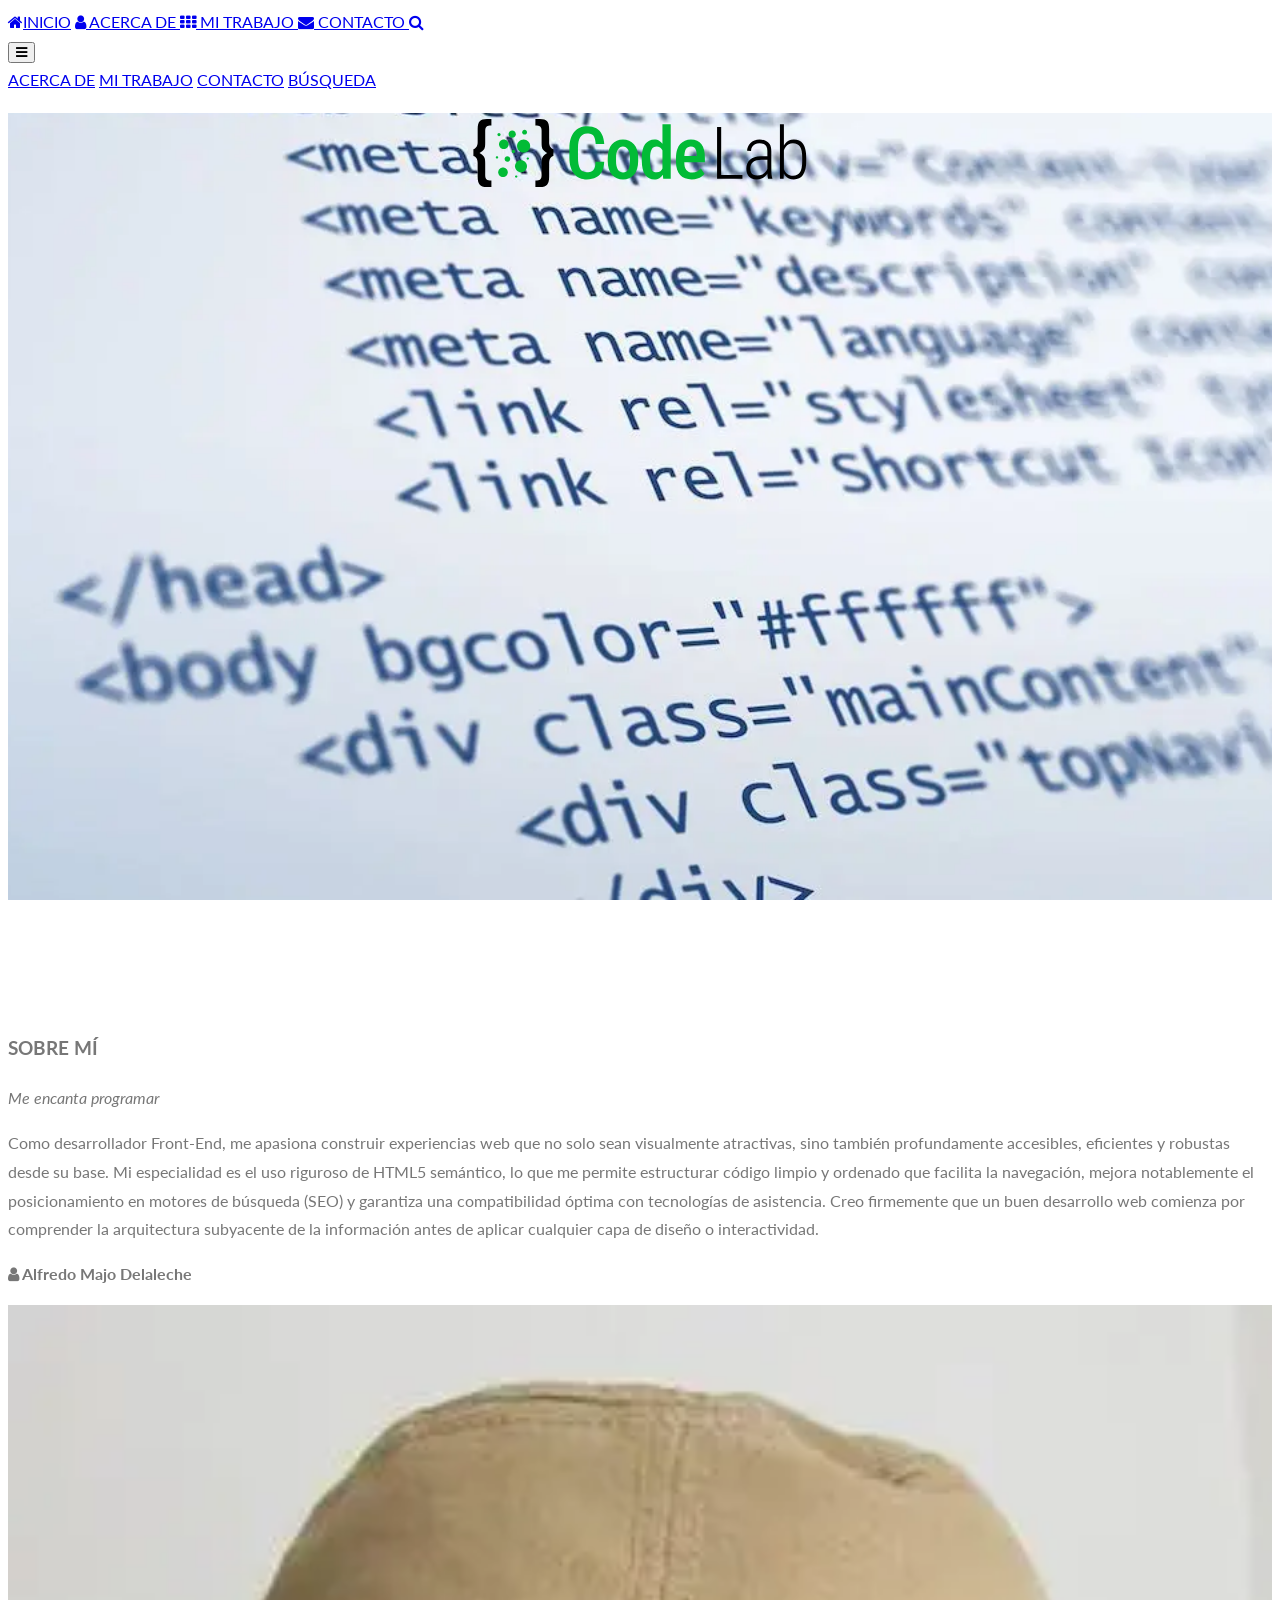
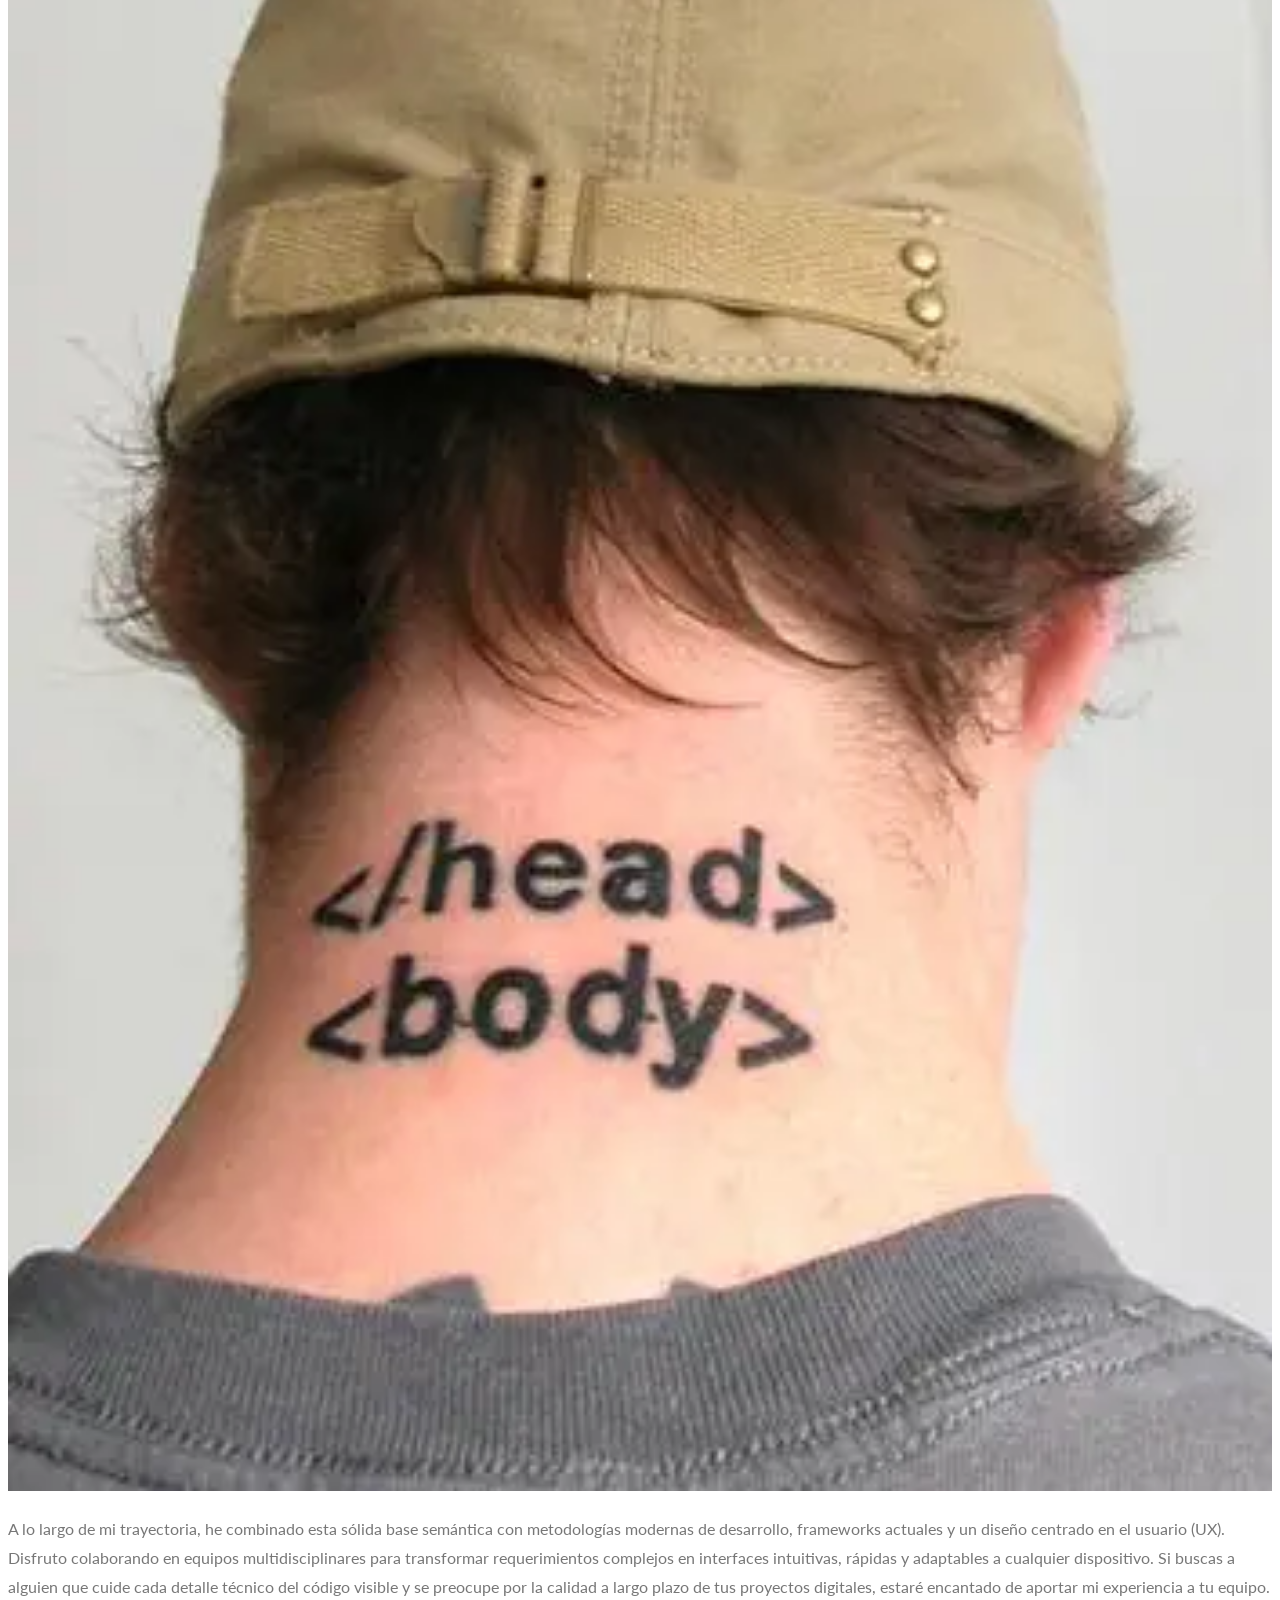
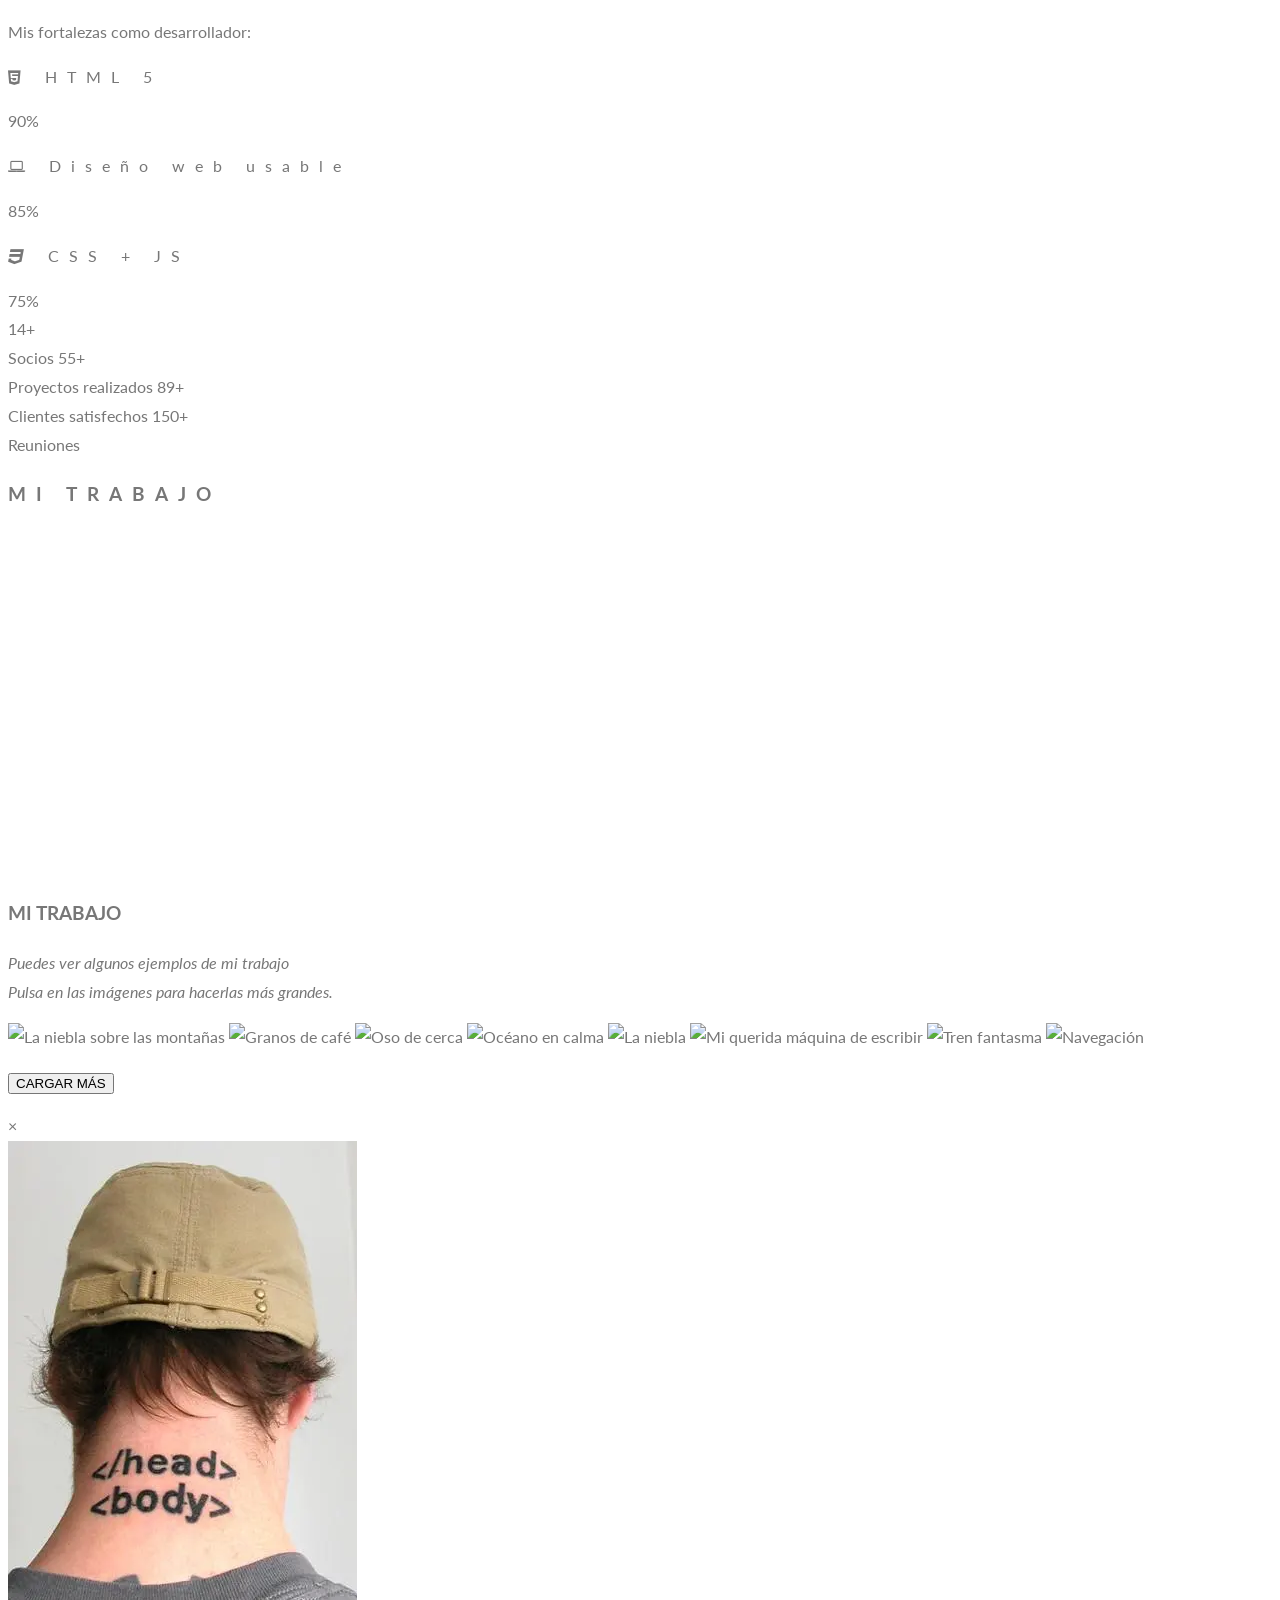
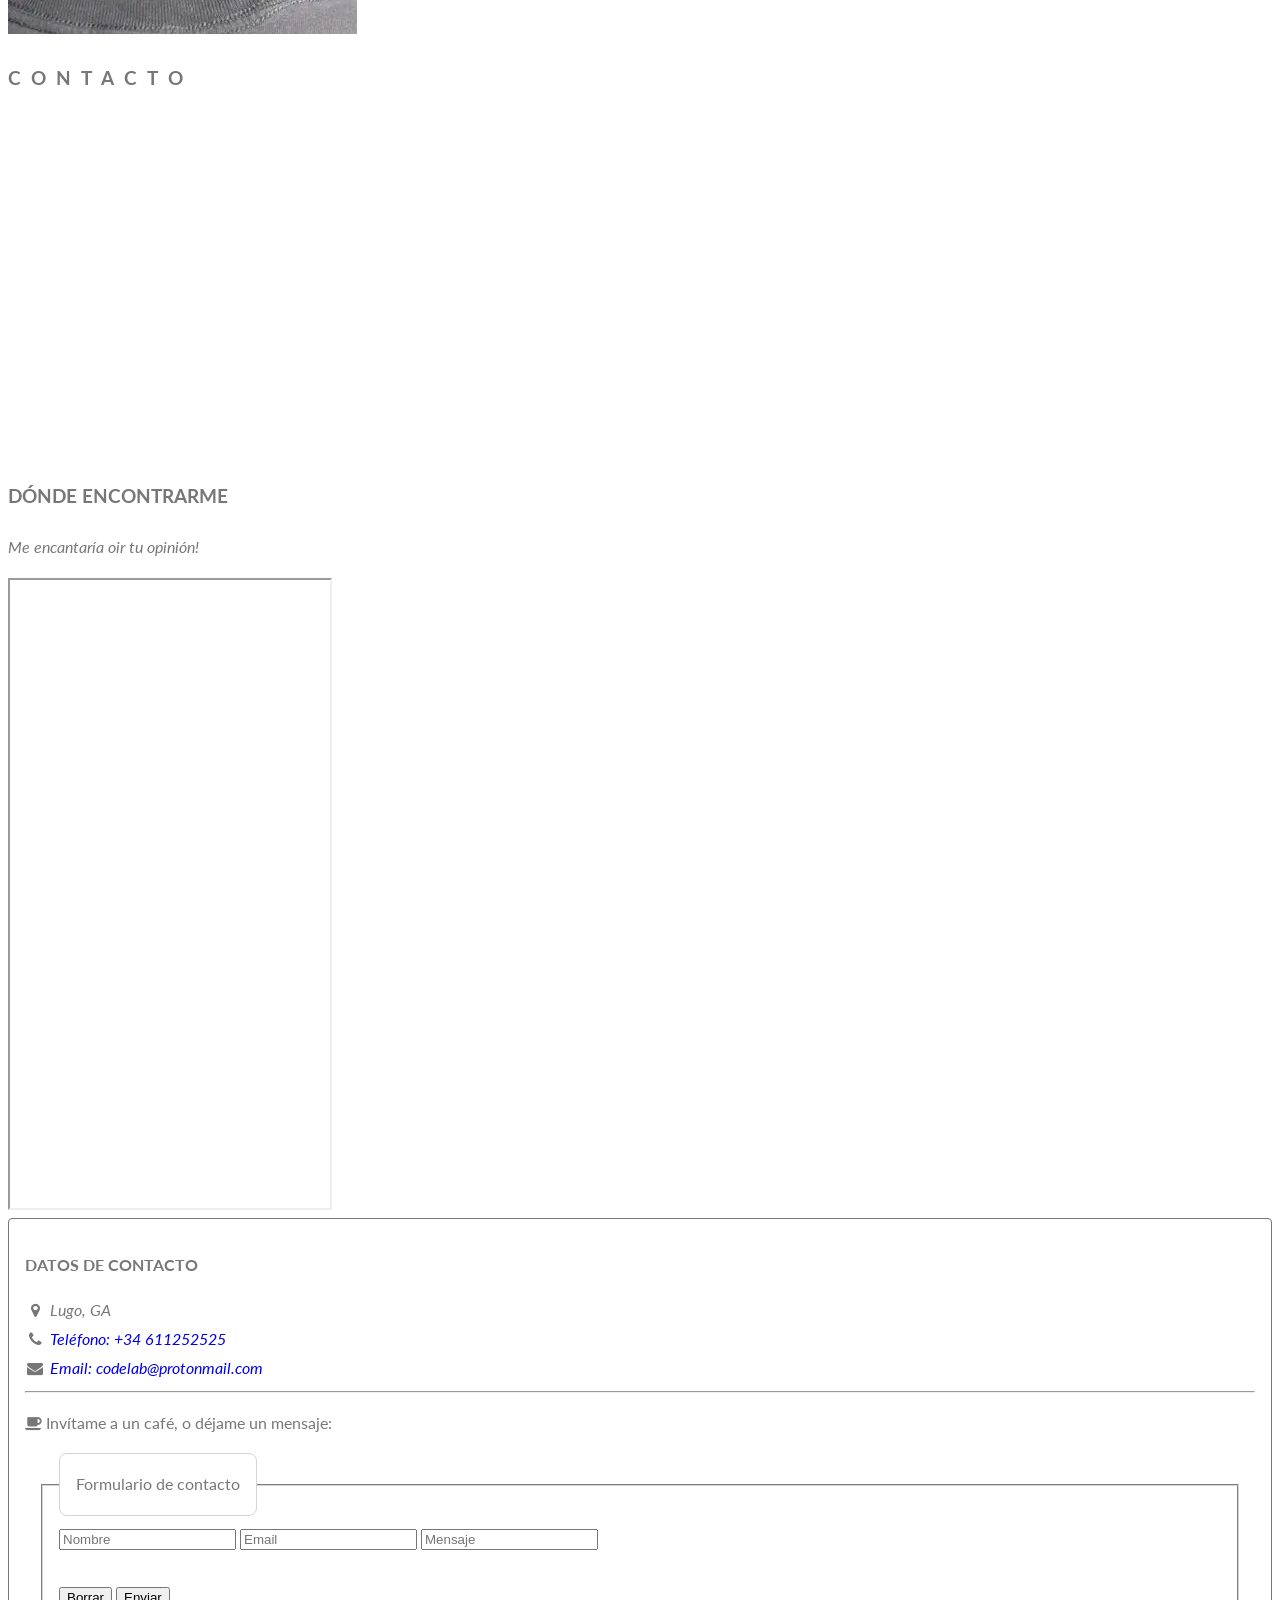
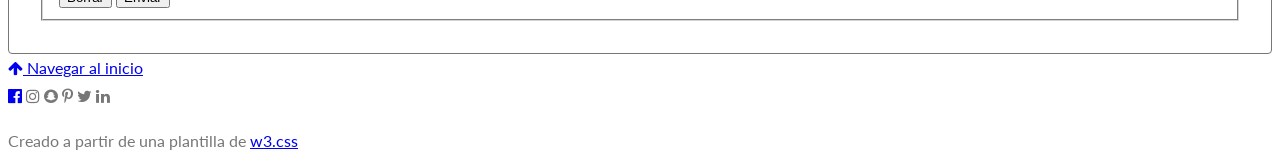
==== index.html @ 1be6e27e "Init HTML code to clean" ====
<!DOCTYPE html>
<html lang="es-ES">

<head>
    <meta name="viewport" content="width=device-width, initial-scale=1">
    <meta name="description" content="Sample blog template">
    <meta name="robots" content="NoIndex, NoFollow">
    <link rel="stylesheet" href="./assets/css/main.css">
    <link rel="stylesheet" href="https://www.w3schools.com/w3css/6/w3.css">
    <link rel="stylesheet" href="https://fonts.googleapis.com/css?family=Lato">
    <link rel="stylesheet" href="https://cdnjs.cloudflare.com/ajax/libs/font-awesome/4.7.0/css/font-awesome.min.css">
    <title>CodeLab Blog</title>
</head>

<body>
    <header class="w3-top">
        <h1 class="display-none">CodeLab</h1>
        <nav class="w3-flex w3-white w3-opacity" id="myNavbar">
            <h2 class="display-none">Menú</h2>
            <ul>
                <li><a href="#home" class="w3-button"><i class="fa fa-home"></i>INICIO</a></li>

                <li><a href="#about" class="w3-button w3-hide-small">
                        <i class="fa fa-user"></i> ACERCA DE
                    </a></li>

                <li><a href="#portfolio" class="w3-button w3-hide-small">
                        <i class="fa fa-th"></i> MI TRABAJO
                    </a></li>

                <li><a href="#contact" class="w3-button w3-hide-small">
                        <i class="fa fa-envelope"></i> CONTACTO
                    </a></li>

                <li><a href="#" class="w3-button w3-hide-small w3-hover-red leftalign-menuitems">
                        <i class="fa fa-search"></i>
                    </a></li>
            </ul>

            <button class="w3-button w3-hide-medium w3-hide-large leftalign-menuitems" onclick="toggleFunction()"
                title="Abrir el menú de navegación">
                <i class="fa fa-bars"></i>
            </button>

        </nav>

        <!-- Navigation on small screens -->
        <div id="navDemo" class="w3-bar-block w3-white w3-hide w3-hide-large w3-hide-medium">
            <nav class="w3-flex w3-white w3-opacity">
                <h2 class="display-none">Menú móvil</h2>
                <ul>
                    <li><a href="#about" class="w3-bar-item w3-button" onclick="toggleFunction()">ACERCA DE</a>

                    <li><a href="#portfolio" class="w3-bar-item w3-button" onclick="toggleFunction()">MI TRABAJO</a>
                    </li>

                    <li><a href="#contact" class="w3-bar-item w3-button" onclick="toggleFunction()">CONTACTO</a></li>

                    <li> <a href="#" class="w3-bar-item w3-button">BÚSQUEDA</a></li>
                </ul>
            </nav>
        </div>
    </header>
    <main>
        <section>
            <h2 class="display-none">Contenido del blog de CodeLab</h2>
            <!-- First Parallax Image -->
            <article class="bgimg-1 w3-display-container w3-opacity-min" id="home">

                <h3 class="w3-display-middle">
                    <span class="w3-center w3-padding-large w3-gray w3-xlarge w3-wide w3-animate-opacity">
                        <svg width="auto" height="80" viewBox="0 0 833 200" fill="none"
                            xmlns="http://www.w3.org/2000/svg">
                            <path
                                d="M128 54C131.314 54 134 51.3137 134 48C134 44.6863 131.314 42 128 42C124.686 42 122 44.6863 122 48C122 51.3137 124.686 54 128 54Z"
                                fill="#02BB36" />
                            <path
                                d="M64 58C66.2091 58 68 56.2091 68 54C68 51.7909 66.2091 50 64 50C61.7909 50 60 51.7909 60 54C60 56.2091 61.7909 58 64 58Z"
                                fill="#02BB36" />
                            <path
                                d="M88 78C88 84.6274 82.6274 90 76 90C69.3726 90 64 84.6274 64 78C64 71.3726 69.3726 66 76 66C82.6274 66 88 71.3726 88 78Z"
                                fill="#02BB36" />
                            <path
                                d="M86 148C86 154.627 80.6274 160 74 160C67.3726 160 62 154.627 62 148C62 141.373 67.3726 136 74 136C80.6274 136 86 141.373 86 148Z"
                                fill="#02BB36" />
                            <path
                                d="M62 111C62 112.657 60.6569 114 59 114C57.3431 114 56 112.657 56 111C56 109.343 57.3431 108 59 108C60.6569 108 62 109.343 62 111Z"
                                fill="#02BB36" />
                            <path
                                d="M136 117C137.657 117 139 115.657 139 114C139 112.343 137.657 111 136 111C134.343 111 133 112.343 133 114C133 115.657 134.343 117 136 117Z"
                                fill="#02BB36" />
                            <path
                                d="M110 159C110 160.657 108.657 162 107 162C105.343 162 104 160.657 104 159C104 157.343 105.343 156 107 156C108.657 156 110 157.343 110 159Z"
                                fill="#02BB36" />
                            <path
                                d="M100 100C102.209 100 104 98.2091 104 96C104 93.7909 102.209 92 100 92C97.7909 92 96 93.7909 96 96C96 98.2091 97.7909 100 100 100Z"
                                fill="#02BB36" />
                            <path
                                d="M92 115C92 118.866 88.866 122 85 122C81.134 122 78 118.866 78 115C78 111.134 81.134 108 85 108C88.866 108 92 111.134 92 115Z"
                                fill="#02BB36" />
                            <path
                                d="M142 82.5C142 91.6127 134.613 99 125.5 99C116.387 99 109 91.6127 109 82.5C109 73.3873 116.387 66 125.5 66C134.613 66 142 73.3873 142 82.5Z"
                                fill="#02BB36" />
                            <path
                                d="M97 62C101.971 62 106 57.9706 106 53C106 48.0294 101.971 44 97 44C92.0294 44 88 48.0294 88 53C88 57.9706 92.0294 62 97 62Z"
                                fill="#02BB36" />
                            <path
                                d="M134 133C134 141.284 127.284 148 119 148C110.716 148 104 141.284 104 133C104 124.716 110.716 118 119 118C127.284 118 134 124.716 134 133Z"
                                fill="#02BB36" />
                            <path
                                d="M33.26 185C29.6067 185.082 25.9612 184.627 22.44 183.65C19.9313 182.942 17.6655 181.558 15.89 179.65C14.0111 177.483 12.6774 174.897 12 172.11C11.0126 168.039 10.5555 163.858 10.64 159.67V126.67C10.64 120.53 9.69 116.06 7.74 113.02C5.89765 110.294 3.15938 108.299 0 107.38L0 90.71C5.33 88.92 10.67 84.36 10.67 73.3V40.3C10.67 30.92 12.4 24.3 15.8 20.51C19.2 16.72 25.19 15 33.78 15H45V31.46H44.62C42.4039 31.4347 40.1887 31.5617 37.99 31.84C36.0015 32.0578 34.1292 32.8857 32.63 34.21C31.2254 35.6175 30.3044 37.435 30 39.4C29.6347 41.5501 29.4707 43.7295 29.51 45.91V75.05C29.5391 77.9616 29.3687 80.8717 29 83.76C28.7618 85.6165 28.246 87.4267 27.47 89.13C26.7514 90.637 25.7538 91.9943 24.53 93.13C22.8156 94.7027 20.9983 96.1592 19.09 97.49L15.36 100.13L19.17 102.65C21.0388 103.841 22.7665 105.24 24.32 106.82C25.5675 108.13 26.6002 109.628 27.38 111.26C28.2002 113.027 28.7465 114.909 29 116.84C29.3528 119.545 29.5198 122.272 29.5 125V154.14C29.4649 156.264 29.629 158.387 29.99 160.48C30.2812 162.392 31.146 164.17 32.47 165.58C33.8835 166.929 35.6783 167.808 37.61 168.1C39.8707 168.468 42.1599 168.632 44.45 168.59H45V185H33.26Z"
                                fill="black" />
                            <path
                                d="M166.74 185C170.393 185.082 174.039 184.627 177.56 183.65C180.069 182.942 182.335 181.558 184.11 179.65C185.975 177.485 187.298 174.908 187.97 172.13C188.957 168.059 189.415 163.878 189.33 159.69V126.69C189.33 120.55 190.28 116.08 192.23 113.04C194.075 110.297 196.825 108.29 200 107.37V90.71C194.67 88.92 189.33 84.36 189.33 73.3V40.3C189.33 30.92 187.6 24.3 184.2 20.51C180.8 16.72 174.81 14.97 166.2 14.97H155V31.46H155.38C157.596 31.4347 159.811 31.5617 162.01 31.84C163.998 32.0578 165.871 32.8857 167.37 34.21C168.775 35.6175 169.696 37.435 170 39.4C170.365 41.5501 170.529 43.7295 170.49 45.91V75.05C170.451 77.9609 170.611 80.871 170.97 83.76C171.208 85.6165 171.724 87.4267 172.5 89.13C173.219 90.637 174.216 91.9943 175.44 93.13C177.154 94.7027 178.972 96.1592 180.88 97.49L184.61 100.13L180.8 102.65C178.931 103.841 177.204 105.24 175.65 106.82C174.403 108.13 173.37 109.628 172.59 111.26C171.766 113.039 171.22 114.935 170.97 116.88C170.626 119.569 170.466 122.279 170.49 124.99V154.13C170.525 156.254 170.361 158.377 170 160.47C169.761 162.408 168.881 164.21 167.5 165.59C166.12 166.971 164.318 167.851 162.38 168.09C160.119 168.458 157.83 168.622 155.54 168.58H155V185H166.74Z"
                                fill="black" />
                            <path fill-rule="evenodd" clip-rule="evenodd"
                                d="M473.596 154.15C471.221 157.844 468.325 160.745 464.909 162.851C461.417 164.982 457.304 166.047 452.57 166.047C447.657 166.047 443.248 165.071 439.342 163.118C435.495 161.165 432.181 158.265 429.4 154.418C426.677 150.571 424.606 145.807 423.185 140.125C421.765 134.384 421.055 127.726 421.055 120.151V112.605C421.055 104.734 421.765 97.9279 423.185 92.1872C424.606 86.3873 426.677 81.5639 429.4 77.7171C432.181 73.8702 435.525 71.0294 439.431 69.1948C443.337 67.3601 447.746 66.4428 452.658 66.4428C457.452 66.4428 461.595 67.5376 465.087 69.7274C467.963 71.4827 470.479 73.8607 472.632 76.8614V27.9149H493.317V164.272L474.585 164.36L473.596 154.15ZM472.632 93.6496C472.073 92.5178 471.451 91.4681 470.768 90.5005C469.348 88.4883 467.602 86.92 465.531 85.7955C463.518 84.6118 461.151 84.02 458.429 84.02C455.41 84.02 452.836 84.6118 450.705 85.7955C448.575 86.92 446.858 88.6658 445.556 91.0331C444.254 93.3413 443.278 96.3004 442.627 99.9105C442.035 103.461 441.739 107.693 441.739 112.605V120.151C441.739 125.063 442.035 129.295 442.627 132.846C443.219 136.397 444.166 139.326 445.468 141.634C446.77 143.883 448.486 145.57 450.617 146.694C452.747 147.76 455.322 148.292 458.34 148.292C462.128 148.292 465.205 147.345 467.572 145.452C469.685 143.802 471.372 141.659 472.632 139.023V93.6496Z"
                                fill="#02BB36" />
                            <path fill-rule="evenodd" clip-rule="evenodd"
                                d="M529.231 163.295C534.084 165.13 539.618 166.047 545.832 166.047C551.336 166.047 556.13 165.337 560.213 163.917C564.356 162.496 567.877 160.691 570.777 158.501C573.677 156.252 575.985 153.974 577.702 151.666L568.558 138.971C566.013 141.871 562.995 144.238 559.503 146.073C556.07 147.848 551.957 148.736 547.164 148.736C543.908 148.736 541.038 148.263 538.552 147.316C536.126 146.31 534.055 144.771 532.338 142.7C530.622 140.569 529.32 137.847 528.432 134.532C527.629 131.321 527.215 127.415 527.191 122.814H578.767V112.428C578.767 104.971 578.057 98.3718 576.636 92.6311C575.275 86.8904 573.145 82.067 570.245 78.1609C567.404 74.2549 563.764 71.3253 559.326 69.3723C554.887 67.4193 549.649 66.4428 543.613 66.4428C538.286 66.4428 533.344 67.3601 528.787 69.1948C524.289 71.0294 520.383 73.8406 517.069 77.6283C513.755 81.416 511.151 86.2689 509.257 92.1872C507.422 98.0463 506.505 105.03 506.505 113.138V122.37C506.505 129.531 507.393 135.834 509.168 141.279C510.944 146.665 513.518 151.222 516.892 154.95C520.265 158.62 524.378 161.401 529.231 163.295ZM527.346 107.19C527.514 104.22 527.817 101.586 528.255 99.2891C528.965 95.5014 529.971 92.4831 531.273 90.2342C532.634 87.9852 534.35 86.3577 536.422 85.3516C538.493 84.3455 540.861 83.8425 543.524 83.8425C547.193 83.8425 550.063 84.7006 552.135 86.4169C554.265 88.074 555.804 90.5005 556.751 93.6964C557.698 96.833 558.231 100.591 558.349 104.971V107.19H527.346Z"
                                fill="#02BB36" />
                            <path fill-rule="evenodd" clip-rule="evenodd"
                                d="M335.871 120.151V112.428C335.871 104.971 336.788 98.3718 338.623 92.6311C340.458 86.8904 343.062 82.0966 346.435 78.2497C349.868 74.3436 353.892 71.4141 358.508 69.4611C363.124 67.4489 368.214 66.4428 373.777 66.4428C379.459 66.4428 384.608 67.4489 389.224 69.4611C393.899 71.4141 397.924 74.3436 401.297 78.2497C404.73 82.0966 407.363 86.8904 409.198 92.6311C411.033 98.3718 411.95 104.971 411.95 112.428V120.151C411.95 127.608 411.033 134.207 409.198 139.948C407.363 145.688 404.73 150.512 401.297 154.418C397.924 158.265 393.929 161.165 389.313 163.118C384.697 165.071 379.577 166.047 373.955 166.047C368.392 166.047 363.272 165.071 358.597 163.118C353.981 161.165 349.956 158.265 346.524 154.418C343.091 150.512 340.458 145.688 338.623 139.948C336.788 134.207 335.871 127.608 335.871 120.151ZM356.555 112.428V120.151C356.555 124.945 356.969 129.147 357.798 132.757C358.627 136.308 359.81 139.267 361.349 141.634C362.888 144.002 364.722 145.777 366.853 146.961C368.984 148.144 371.351 148.736 373.955 148.736C376.855 148.736 379.37 148.144 381.501 146.961C383.69 145.777 385.496 144.002 386.916 141.634C388.395 139.267 389.49 136.308 390.201 132.757C390.911 129.147 391.266 124.945 391.266 120.151V112.428C391.266 107.693 390.852 103.55 390.023 99.9993C389.194 96.3892 388.011 93.4005 386.472 91.0331C384.933 88.6067 383.069 86.8016 380.879 85.6179C378.749 84.4343 376.381 83.8425 373.777 83.8425C371.232 83.8425 368.895 84.4343 366.764 85.6179C364.693 86.8016 362.888 88.6067 361.349 91.0331C359.81 93.4005 358.627 96.3892 357.798 99.9993C356.969 103.55 356.555 107.693 356.555 112.428Z"
                                fill="#02BB36" />
                            <path
                                d="M327.033 122.104H305.549C305.194 128.614 304.277 133.763 302.797 137.551C301.318 141.338 299.039 144.031 295.962 145.629C292.943 147.227 288.889 148.026 283.8 148.026C279.538 148.026 275.988 147.227 273.147 145.629C270.306 143.972 268.027 141.575 266.311 138.438C264.595 135.243 263.352 131.366 262.583 126.809C261.813 122.252 261.429 117.014 261.429 111.096V88.0148C261.429 81.8598 261.872 76.5038 262.76 71.9468C263.707 67.3305 265.098 63.5132 266.933 60.4949C268.826 57.4174 271.223 55.1093 274.123 53.5705C277.082 52.0318 280.604 51.2624 284.687 51.2624C289.6 51.2624 293.506 52.1206 296.406 53.8369C299.365 55.5532 301.554 58.3643 302.975 62.2704C304.454 66.1173 305.342 71.2662 305.638 77.7171H327.121C326.589 68.1887 324.665 60.1102 321.351 53.4818C318.037 46.8533 313.332 41.8228 307.236 38.3902C301.14 34.9576 293.624 33.2413 284.687 33.2413C277.704 33.2413 271.43 34.4841 265.867 36.9698C260.363 39.3963 255.688 42.9769 251.841 47.7115C247.994 52.4461 245.035 58.2164 242.964 65.0224C240.951 71.8284 239.945 79.5517 239.945 88.1924V111.096C239.945 119.737 240.922 127.46 242.875 134.266C244.887 141.072 247.787 146.842 251.575 151.577C255.362 156.252 259.949 159.833 265.335 162.319C270.779 164.804 276.934 166.047 283.8 166.047C292.855 166.047 300.519 164.331 306.792 160.898C313.125 157.466 317.978 152.494 321.351 145.984C324.724 139.415 326.618 131.455 327.033 122.104Z"
                                fill="#02BB36" />
                            <path fill-rule="evenodd" clip-rule="evenodd"
                                d="M766.307 27.9149H776.249V81.5214C777.253 79.6607 778.378 77.9487 779.623 76.3855C782.167 73.1896 785.186 70.7335 788.678 69.0172C792.169 67.3009 796.253 66.4428 800.928 66.4428C805.9 66.4428 810.309 67.3009 814.156 69.0172C818.003 70.7335 821.258 73.3967 823.921 77.0069C826.584 80.617 828.596 85.322 829.957 91.1219C831.319 96.8626 831.999 103.757 831.999 111.806V120.772C831.999 128.525 831.319 135.243 829.957 140.924C828.596 146.606 826.584 151.311 823.921 155.039C821.258 158.768 818.003 161.549 814.156 163.384C810.368 165.219 806.018 166.136 801.106 166.136C796.312 166.136 792.11 165.278 788.5 163.561C784.89 161.845 781.812 159.448 779.268 156.371C778.078 154.898 776.997 153.289 776.024 151.545L775.539 164.272H766.307V27.9149ZM776.249 92.9766V140.784C776.844 142.188 777.525 143.566 778.291 144.919C780.303 148.411 783.026 151.251 786.458 153.441C789.891 155.572 794.093 156.637 799.064 156.637C803.089 156.637 806.521 155.927 809.362 154.507C812.262 153.027 814.659 150.808 816.553 147.848C818.446 144.889 819.837 141.19 820.725 136.752C821.613 132.254 822.057 126.927 822.057 120.772V111.806C822.057 105.71 821.613 100.414 820.725 95.9157C819.896 91.3587 818.535 87.6006 816.641 84.6414C814.807 81.6823 812.41 79.4925 809.451 78.0722C806.551 76.5926 803.029 75.8528 798.887 75.8528C794.803 75.8528 791.282 76.6222 788.322 78.1609C785.423 79.6405 782.996 81.6231 781.043 84.1088C779.149 86.5945 777.64 89.3169 776.516 92.276C776.425 92.5099 776.336 92.7434 776.249 92.9766Z"
                                fill="black" />
                            <path fill-rule="evenodd" clip-rule="evenodd"
                                d="M729.416 157.88C731.639 155.708 733.501 153.401 735.002 150.958C735.075 152.714 735.195 154.518 735.363 156.371C735.659 159.567 736.133 162.2 736.784 164.272H747.259V163.118C746.49 160.869 745.868 157.969 745.395 154.418C744.981 150.867 744.774 147.405 744.774 144.031V94.9392C744.774 88.0148 743.501 82.4517 740.956 78.2497C738.471 74.0477 735.008 71.0294 730.57 69.1948C726.131 67.3601 721.041 66.4428 715.301 66.4428C710.625 66.4428 706.364 67.2121 702.517 68.7509C698.729 70.2896 695.474 72.3906 692.752 75.0538C690.03 77.6579 687.929 80.6762 686.449 84.1088C684.969 87.4822 684.23 91.0036 684.23 94.6729L694.084 94.7617C694.084 91.0331 694.942 87.7485 696.658 84.9077C698.434 82.0078 700.89 79.7589 704.026 78.1609C707.222 76.5038 710.862 75.6753 714.945 75.6753C719.266 75.6753 722.906 76.3263 725.865 77.6283C728.824 78.9303 731.073 81.0017 732.611 83.8425C734.15 86.624 734.92 90.2638 734.92 94.7617V108.167H718.674C712.637 108.167 707.341 108.936 702.783 110.475C698.226 112.013 694.439 114.174 691.42 116.955C688.402 119.678 686.124 122.903 684.585 126.632C683.105 130.36 682.365 134.444 682.365 138.882C682.365 144.86 683.431 149.89 685.561 153.974C687.751 158.057 690.799 161.105 694.705 163.118C698.67 165.13 703.287 166.136 708.554 166.136C712.933 166.136 716.869 165.367 720.361 163.828C723.852 162.289 726.871 160.306 729.416 157.88ZM731.635 145.807C733.009 143.917 734.104 141.968 734.92 139.96V116.6H720.183C715.567 116.6 711.513 117.103 708.021 118.109C704.529 119.115 701.6 120.565 699.232 122.459C696.924 124.353 695.178 126.602 693.995 129.206C692.811 131.81 692.219 134.769 692.219 138.083C692.219 142.344 692.9 145.836 694.261 148.559C695.622 151.222 697.605 153.204 700.209 154.507C702.872 155.749 706.038 156.371 709.708 156.371C714.561 156.371 718.822 155.424 722.491 153.53C726.22 151.577 729.268 149.003 731.635 145.807Z"
                                fill="black" />
                            <path d="M672.551 164.272V154.773H619.464V35.0168H609.166V164.272H672.551Z" fill="black" />
                        </svg>
                        <span class="display-none">CodeLab</span>
                    </span>
                </h3>
            </article>

            <!-- About -->
            <article class="w3-content w3-container w3-padding-64" id="about">

                <h3 class="w3-center">SOBRE MÍ</h3>

                <p class="w3-center">
                    <em>Me encanta programar</em>
                </p>

                <p>
                    Como desarrollador Front-End, me apasiona construir experiencias web que no solo sean visualmente
                    atractivas, sino
                    también profundamente accesibles, eficientes y robustas desde su base. Mi especialidad es el uso
                    riguroso de HTML5
                    semántico, lo que me permite estructurar código limpio y ordenado que facilita la navegación, mejora
                    notablemente el
                    posicionamiento en motores de búsqueda (SEO) y garantiza una compatibilidad óptima con tecnologías
                    de
                    asistencia. Creo
                    firmemente que un buen desarrollo web comienza por comprender la arquitectura subyacente de la
                    información antes de
                    aplicar cualquier capa de diseño o interactividad.
                </p>

                <div class="w3-grid biogrid">

                    <div class="w3-center w3-padding-large">

                        <p>
                            <b>
                                <i class="fa fa-user w3-margin-right"></i>
                                Alfredo Majo Delaleche
                            </b>
                        </p>

                        <img src="./assets/img/tatoo.webp" class="w3-round w3-opacity w3-hover-opacity-off avatar"
                            alt="CodeLab CEO photography">

                    </div>

                    <div class="w3-padding-large">

                        <p>
                            A lo largo de mi trayectoria, he combinado esta sólida base semántica con metodologías
                            modernas
                            de desarrollo,
                            frameworks actuales y un diseño centrado en el usuario (UX). Disfruto colaborando en equipos
                            multidisciplinares para
                            transformar requerimientos complejos en interfaces intuitivas, rápidas y adaptables a
                            cualquier
                            dispositivo. Si buscas a
                            alguien que cuide cada detalle técnico del código visible y se preocupe por la calidad a
                            largo
                            plazo de tus proyectos
                            digitales, estaré encantado de aportar mi experiencia a tu equipo.
                        </p>

                    </div>

                </div>

                <p class="w3-large w3-center w3-padding-16">
                    Mis fortalezas como desarrollador:
                </p>

                <p class="w3-wide">
                    <i class="fa fa-html5"></i> HTML 5
                </p>

                <div class="w3-light-grey">
                    <div id="bar90" class="w3-container w3-padding-small w3-dark-grey w3-center progressbar">90%</div>
                </div>

                <p class="w3-wide">
                    <i class="fa fa-laptop"></i> Diseño web usable
                </p>

                <div class="w3-light-grey">
                    <div id="bar80" class="w3-container w3-padding-small w3-dark-grey w3-center progressbar">85%</div>
                </div>

                <p class="w3-wide">
                    <i class="fa fa-css3"></i> CSS + JS
                </p>

                <div class="w3-light-grey">
                    <div id="bar75" class="w3-container w3-padding-small w3-dark-grey w3-center progressbar">75%</div>
                </div>

            </article>

            <!-- Statistics -->
            <ul class="w3-grid w3-center w3-dark-grey w3-padding-16 statisticsgrid">

                <li class="w3-section">
                    <span class="w3-xlarge">14+</span><br>
                    Socios
                </li>

                <li class="w3-section">
                    <span class="w3-xlarge">55+</span><br>
                    Proyectos realizados
                </li>

                <li class="w3-section">
                    <span class="w3-xlarge">89+</span><br>
                    Clientes satisfechos
                </li>

                <li class="w3-section">
                    <span class="w3-xlarge">150+</span><br>
                    Reuniones
                </li>

            </ul>

            <!-- Second Parallax Image -->
            <article class="bgimg-2 w3-display-container w3-opacity-min">

                <h3 class="w3-display-middle w3-center w3-padding-large w3-black w3-xlarge w3-wide w3-animate-opacity">
                    <span class="w3-xxlarge w3-text-white w3-wide">
                        MI TRABAJO
                    </span>
                </h3>

            </article>

            <!-- Portfolio -->
            <article class="w3-content w3-container w3-padding-64" id="portfolio">

                <h3 class="w3-center">MI TRABAJO</h3>

                <p class="w3-center">
                    <em>
                        Puedes ver algunos ejemplos de mi trabajo<br>
                        Pulsa en las imágenes para hacerlas más grandes.
                    </em>
                </p>

                <ul class="w3-grid w3-padding-32 job-columns-layout">

                    <li><img src="https://www.w3schools.com/w3images/p1.jpg" onclick="onClick(this)"
                            class="w3-hover-opacity job-img" alt="La niebla sobre las montañas"></li>

                    <li> <img src="https://www.w3schools.com/w3images/p2.jpg" onclick="onClick(this)"
                            class="w3-hover-opacity job-img" alt="Granos de café"></li>

                    <li> <img src="https://www.w3schools.com/w3images/p3.jpg" onclick="onClick(this)"
                            class="w3-hover-opacity job-img" alt="Oso de cerca"></li>

                    <li> <img src="https://www.w3schools.com/w3images/p4.jpg" onclick="onClick(this)"
                            class="w3-hover-opacity job-img" alt="Océano en calma"></li>

                    <li> <img src="https://www.w3schools.com/w3images/p5.jpg" onclick="onClick(this)"
                            class="w3-hover-opacity job-img" alt="La niebla"></li>

                    <li> <img src="https://www.w3schools.com/w3images/p6.jpg" onclick="onClick(this)"
                            class="w3-hover-opacity job-img" alt="Mi querida máquina de escribir"></li>

                    <li> <img src="https://www.w3schools.com/w3images/p7.jpg" onclick="onClick(this)"
                            class="w3-hover-opacity job-img" alt="Tren fantasma"></li>

                    <li><img src="https://www.w3schools.com/w3images/p8.jpg" onclick="onClick(this)"
                            class="w3-hover-opacity job-img" alt="Navegación"></li>

                </ul>

                <p class="w3-center">
                    <button class="w3-button w3-padding-large w3-light-grey">
                        CARGAR MÁS
                    </button>
                </p>

            </article>

            <!-- Image Modal -->
            <div id="modal01" class="w3-modal w3-black" onclick="this.style.display='none'">

                <span class="w3-button w3-large w3-black w3-display-topright" title="Close Modal Image">
                    ×
                </span>

                <div class="w3-modal-content w3-animate-zoom w3-center w3-transparent w3-padding-64">

                    <img id="img01" src="./assets/img/tatoo.webp" class="w3-image"
                        alt="Imagen del portfolio seleccionada">

                    <p id="caption" class="w3-opacity w3-large"></p>

                </div>
            </div>

            <!-- Third Parallax Image -->
            <article class="bgimg-3 w3-display-container w3-opacity-min">

                <h3 class="w3-display-middle">
                    <span class="w3-xxlarge w3-text-white w3-wide">
                        CONTACTO
                    </span>
                </h3>

            </article>

            <!-- Contact -->
            <article class="w3-content w3-container w3-padding-64" id="contact">

                <h3 class="w3-center">DÓNDE ENCONTRARME</h3>

                <p class="w3-center">
                    <em>Me encantaría oir tu opinión!</em>
                </p>

                <div class="w3-grid w3-padding-32 aboutgrid">
                    <div>
                        <iframe
                            src="https://www.google.com/maps/embed?pb=!1m18!1m12!1m3!1d2917.4275038200335!2d-7.559553427074774!3d43.01138811140281!2m3!1f0!2f0!3f0!3m2!1i1024!2i768!4f13.1!3m3!1m2!1s0xd31ce853f8f261d%3A0xf54d6c60e1648d55!2sRestaurante%20Campos!5e0!3m2!1ses!2ses!4v1791531749670!5m2!1ses!2ses"
                            width="320" height="628" allowfullscreen="" loading="lazy"
                            referrerpolicy="strict-origin-when-cross-origin"></iframe>
                    </div>

                    <div class="contactbox">
                        <p><strong>DATOS DE CONTACTO</strong></p>
                        <address>
                            <ul>
                                <li><i class="fa fa-map-marker fa-fw w3-xlarge w3-margin-right"></i>
                                    Lugo, GA<br></li>
                                <li><i class="fa fa-phone fa-fw w3-xlarge w3-margin-right"></i>
                                    <a class="links" href="tel:+34611252525">Teléfono: +34
                                        611252525</a><br>
                                </li>
                                <li><i class="fa fa-envelope fa-fw w3-xlarge w3-margin-right"></i>
                                    <a class="links" href="mailto:codelab@protonmail.com">Email:
                                        codelab@protonmail.com</a>
                                </li>
                            </ul>
                        </address>

                        <hr>
                        <p>
                            <i class="fa fa-coffee"></i> Invítame a un café, o déjame un mensaje:
                        </p>

                        <form action="/action_page.php" target="_blank">
                            <fieldset>
                                <legend>Formulario de contacto</legend>

                                <ul class="w3-grid formlist">

                                    <li><input class="w3-input w3-border" type="text" placeholder="Nombre" required
                                            name="Name"></li>

                                    <li><input class="w3-input w3-border" type="email" placeholder="Email" required
                                            name="Email"></li>

                                    <li><input class="w3-input w3-border" type="text" placeholder="Mensaje" required
                                            name="Message"></li>

                                </ul>
                                <br>
                                <input class="w3-button w3-black w3-right" type="reset" value="Borrar">
                                <input class="w3-button w3-black w3-right" type="submit" value="Enviar">
                            </fieldset>
                        </form>

                    </div>
                </div>

            </article>
        </section>
    </main>
    <!-- Footer -->
    <footer class="w3-center w3-black w3-padding-64 w3-opacity w3-hover-opacity-off">

        <a href="#home" class="w3-button w3-light-grey">
            <i class="fa fa-arrow-up w3-margin-right"></i>
            Navegar al inicio
        </a>

        <ul class="w3-xlarge">
            <li><a href="https://www.google.com"><i class="fa fa-facebook-official w3-hover-opacity"></i></a></li>
            <li><i class="fa fa-instagram w3-hover-opacity"></i></li>
            <li><i class="fa fa-snapchat w3-hover-opacity"></i></li>
            <li><i class="fa fa-pinterest-p w3-hover-opacity"></i></li>
            <li><i class="fa fa-twitter w3-hover-opacity"></i></li>
            <li><i class="fa fa-linkedin w3-hover-opacity"></i></li>
        </ul>

        <p>
            Creado a partir de una plantilla de
            <a href="https://www.w3schools.com/w3css/default.asp" title="W3.CSS" target="_blank"
                class="w3-hover-text-green">w3.css</a>
        </p>

    </footer>

    <script>
        // Modal Image Gallery
        function onClick(element) {
            document.getElementById("img01").src = element.src;
            document.getElementById("modal01").style.display = "block";
            document.getElementById("caption").innerHTML = element.alt;
        }

        // Change navigation style when scrolling
        window.onscroll = function () {
            var navbar = document.getElementById("myNavbar");

            if (document.body.scrollTop > 100 ||
                document.documentElement.scrollTop > 100) {
                navbar.className =
                    "w3-flex w3-card w3-animate-top w3-white";
            } else {
                navbar.className = "w3-flex w3-white w3-opacity";
            }
        }

        // Toggle navigation on small screens
        function toggleFunction() {
            var x = document.getElementById("navDemo");

            if (x.className.indexOf("w3-show") == -1) {
                x.className += " w3-show";
            } else {
                x.className = x.className.replace(" w3-show", "");
            }
        }
    </script>
</body>

</html>
---- assets/css/main.css ----
:root {
    --logo-background: #777;
    --body-fontfamily: "Lato", sans-serif;
}

.display-none {
    display: none;
}

body,
h1,
h2,
h3,
h4,
h5,
h6 {
    font-family: var(--body-fontfamily);
}

body,
html {
    height: 100%;
    color: var(--logo-background);
    line-height: 1.8;
}

ul,
ol {
    margin: 0;
    padding: 0;
    list-style: none;

    li {
        display: inline;
        color: var(--logo-background);
    }
}

img.avatar {
    width: 100%;
}

.job-columns-layout {
    grid-template-columns: repeat(auto-fit, minmax(180px, 1fr));
    gap: 16px
}

.mainmenu {
    display: flex;
}

.progressbar {
    --progress: 40%;
}

@property --progress {
    syntax: "<percentage>";
    inherits: false;
    initial-value: 90%;
}

#bar90 {
    width: 90%;
}

#bar80 {
    width: 80%;
}

#bar75 {
    width: 75%;
}

.leftalign-menuitems {
    margin-left: auto;
}

.statisticsgrid {
    margin-bottom: 0px;
    grid-template-columns: repeat(auto-fit, minmax(150px, 1fr));
}

.aboutgrid {
    grid-template-columns: repeat(auto-fit, minmax(280px, 1fr));
    gap: 32px;
}

.contactbox {
    border-style: solid;
    border-color: #777;
    border-width: .1px;
    border-radius: 4px;
    padding: 16px;
}

.links {
    text-decoration: none;
}

fieldset {
    margin: 1em;
    padding: 0.5em 1em;
    border-radius: 1px;
    border-color: lightgray;
}

.formlist {
    grid-template-columns: repeat(auto-fit, minmax(200px, 1fr));
    gap: 8px;
}

legend {
    padding: 1em;
    border: 1px solid lightgray;
    border-radius: 8px;
}

.biogrid {
    grid-template-columns: repeat(auto-fit, minmax(300px, 1fr));
    gap: 32px;
}

.bioimg {
    width: 100%;
    max-width: 500px;
}

/* Parallax images */
.bgimg-1,
.bgimg-2,
.bgimg-3 {
    background-attachment: fixed;
    background-position: center;
    background-repeat: no-repeat;
    background-size: cover;
}

.bgimg-1 {
    background-image: url('../img/html.webp');
    min-height: 100vh;
}

.bgimg-2 {
    background-image: url('../img/html5.webp');
    min-height: 400px;
}

.bgimg-3 {
    background-image: url('../img/vscode.webp');
    min-height: 400px;
}

.w3-wide {
    letter-spacing: 10px;
}

.w3-hover-opacity {
    cursor: pointer;
}

/* Turn off parallax scrolling on tablets and phones */
@media only screen and (width-device-width:1600px) {

    .bgimg-1,
    .bgimg-2,
    .bgimg-3 {
        background-attachment: scroll;
        min-height: 400px;
    }
}
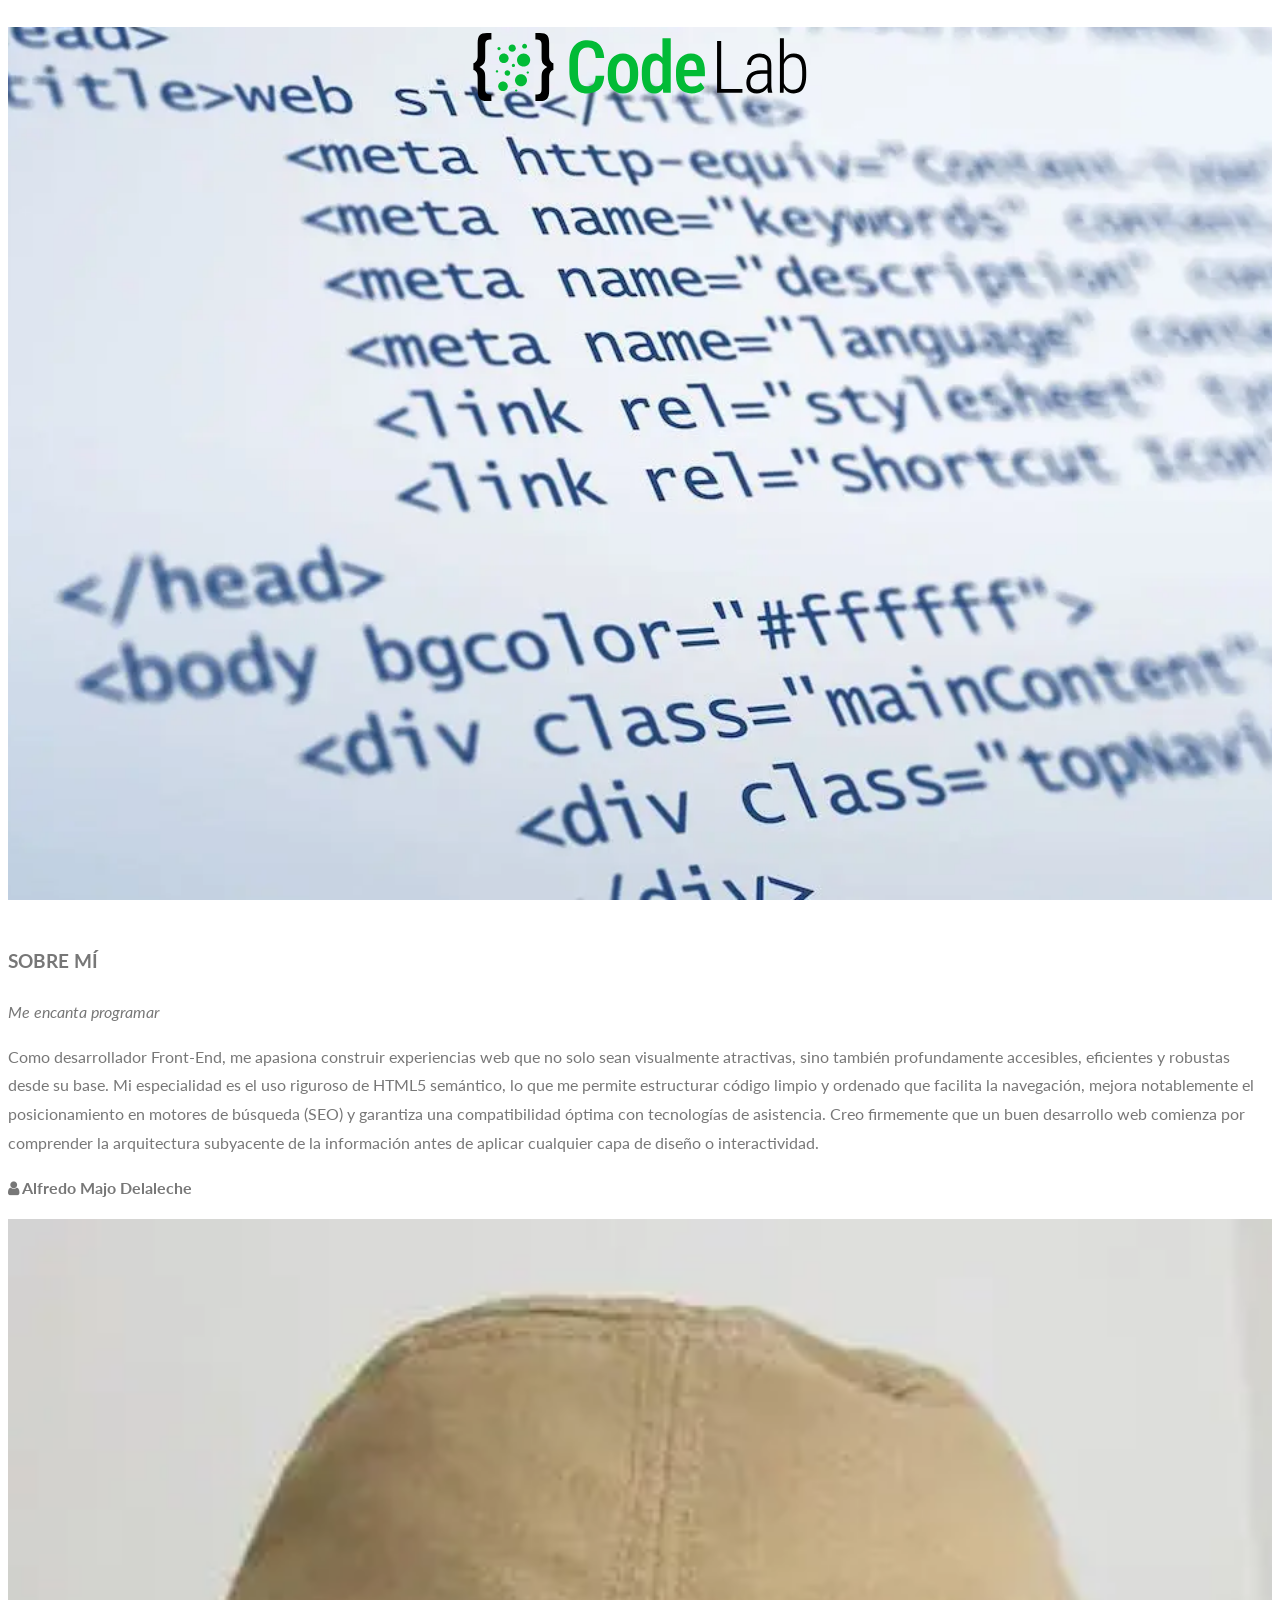
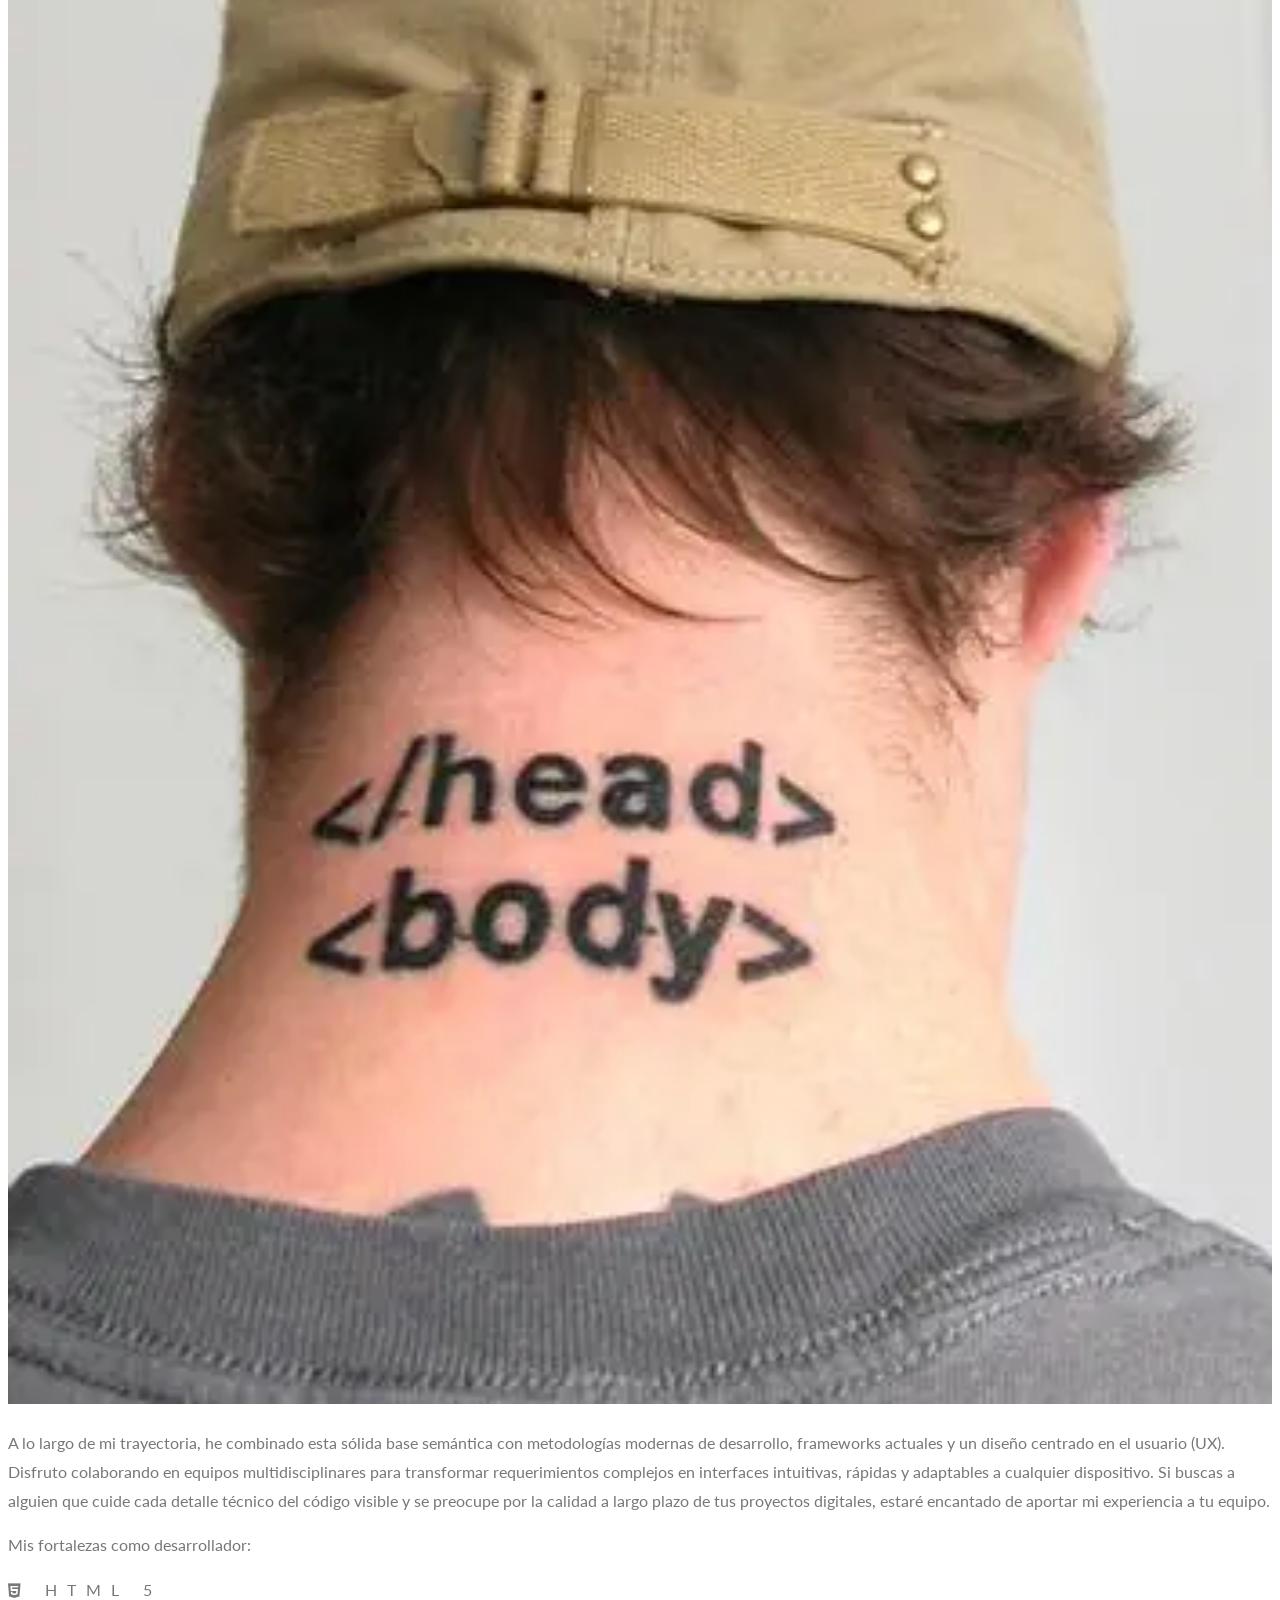
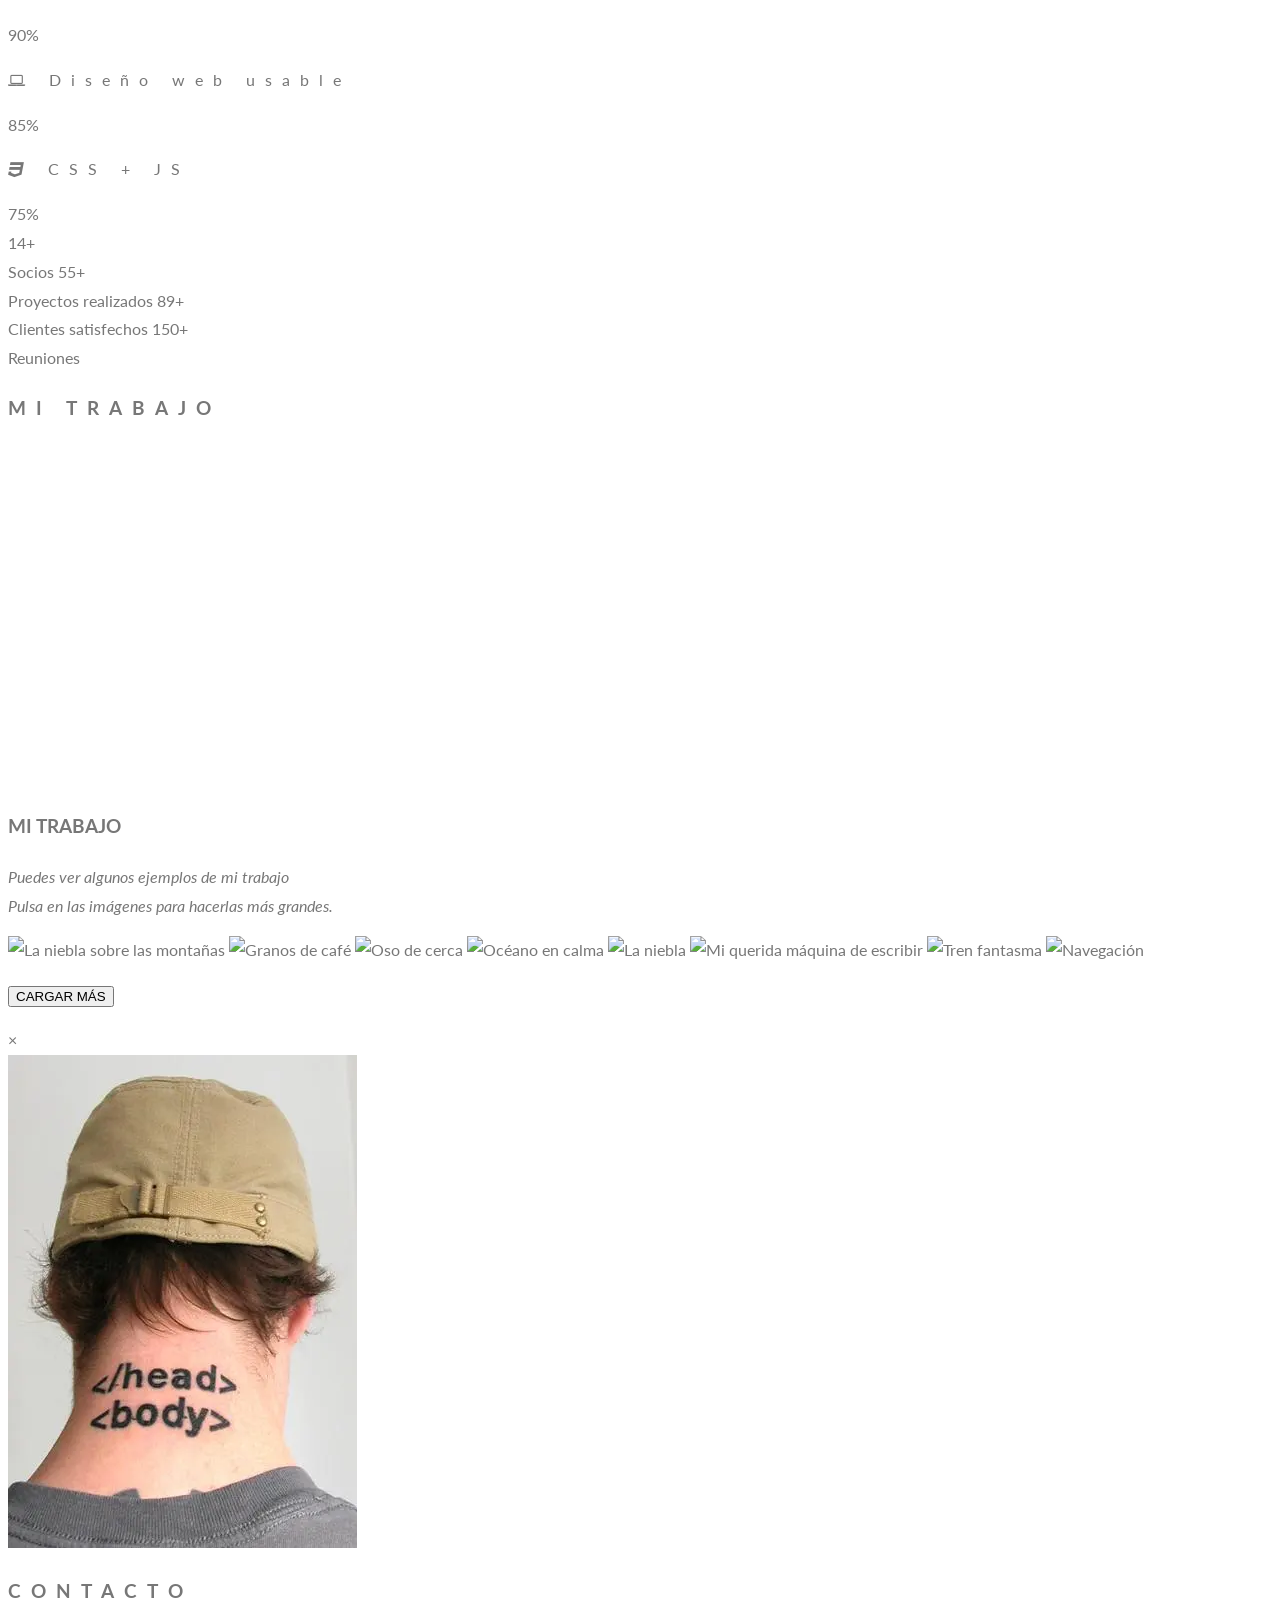
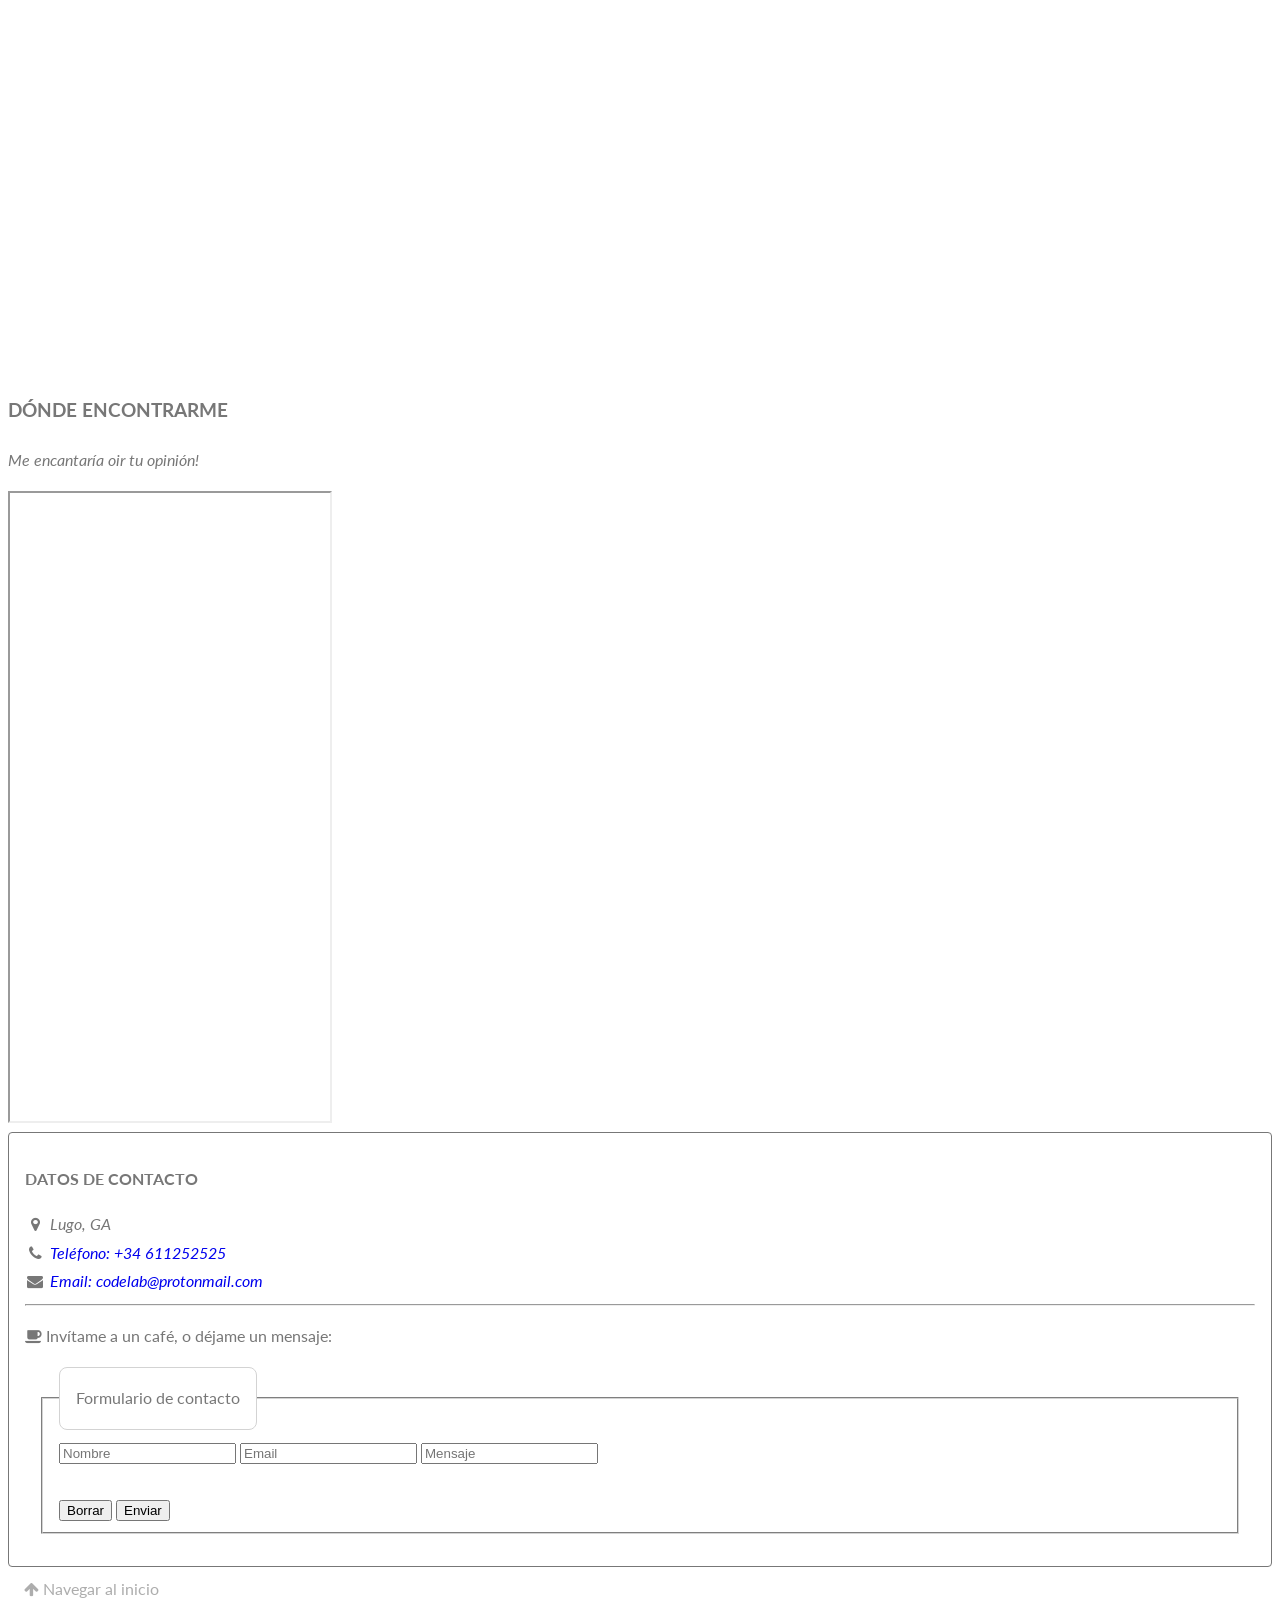
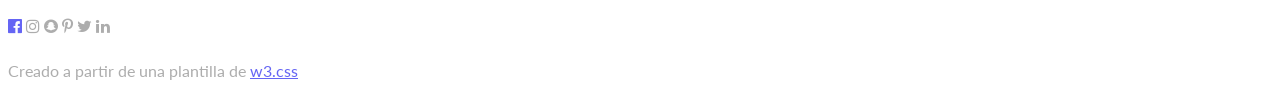
==== commit a091dd97: "Main menu CSS refactor" ====
--- a/index.html
+++ b/index.html
@@ -6,57 +6,56 @@
     <meta name="description" content="Sample blog template">
     <meta name="robots" content="NoIndex, NoFollow">
     <link rel="stylesheet" href="./assets/css/main.css">
-    <link rel="stylesheet" href="https://www.w3schools.com/w3css/6/w3.css">
+
     <link rel="stylesheet" href="https://fonts.googleapis.com/css?family=Lato">
     <link rel="stylesheet" href="https://cdnjs.cloudflare.com/ajax/libs/font-awesome/4.7.0/css/font-awesome.min.css">
     <title>CodeLab Blog</title>
 </head>
 
 <body>
-    <header class="w3-top">
+    <header>
         <h1 class="display-none">CodeLab</h1>
-        <nav class="w3-flex w3-white w3-opacity" id="myNavbar">
+        <nav id="myNavbar">
             <h2 class="display-none">Menú</h2>
             <ul>
-                <li><a href="#home" class="w3-button"><i class="fa fa-home"></i>INICIO</a></li>
-
-                <li><a href="#about" class="w3-button w3-hide-small">
+                <li><a href="#home" class="button hide-small"><i class="fa fa-home"></i>INICIO</a></li>
+
+                <li><a href="#about" class="button hide-small">
                         <i class="fa fa-user"></i> ACERCA DE
                     </a></li>
 
-                <li><a href="#portfolio" class="w3-button w3-hide-small">
+                <li><a href="#portfolio" class="button hide-small">
                         <i class="fa fa-th"></i> MI TRABAJO
                     </a></li>
 
-                <li><a href="#contact" class="w3-button w3-hide-small">
+                <li><a href="#contact" class="button hide-small">
                         <i class="fa fa-envelope"></i> CONTACTO
                     </a></li>
 
-                <li><a href="#" class="w3-button w3-hide-small w3-hover-red leftalign-menuitems">
+                <li><a href="#" class="button hide-small w3-hover-red leftalign-menuitems">
                         <i class="fa fa-search"></i>
                     </a></li>
             </ul>
 
-            <button class="w3-button w3-hide-medium w3-hide-large leftalign-menuitems" onclick="toggleFunction()"
+            <button class="button hide-medium hide-large leftalign-menuitems" onclick="toggleFunction()"
                 title="Abrir el menú de navegación">
                 <i class="fa fa-bars"></i>
             </button>
-
         </nav>
 
         <!-- Navigation on small screens -->
-        <div id="navDemo" class="w3-bar-block w3-white w3-hide w3-hide-large w3-hide-medium">
-            <nav class="w3-flex w3-white w3-opacity">
+        <div id="navDemo" class="w3-bar-block w3-white hide hide-large hide-medium">
+            <nav class="mainmenu">
                 <h2 class="display-none">Menú móvil</h2>
                 <ul>
-                    <li><a href="#about" class="w3-bar-item w3-button" onclick="toggleFunction()">ACERCA DE</a>
-
-                    <li><a href="#portfolio" class="w3-bar-item w3-button" onclick="toggleFunction()">MI TRABAJO</a>
+                    <li><a href="#about" class="w3-bar-item button" onclick="toggleFunction()">ACERCA DE</a>
+
+                    <li><a href="#portfolio" class="w3-bar-item button" onclick="toggleFunction()">MI TRABAJO</a>
                     </li>
 
-                    <li><a href="#contact" class="w3-bar-item w3-button" onclick="toggleFunction()">CONTACTO</a></li>
-
-                    <li> <a href="#" class="w3-bar-item w3-button">BÚSQUEDA</a></li>
+                    <li><a href="#contact" class="w3-bar-item button" onclick="toggleFunction()">CONTACTO</a></li>
+
+                    <li> <a href="#" class="w3-bar-item button">BÚSQUEDA</a></li>
                 </ul>
             </nav>
         </div>
@@ -409,20 +408,20 @@
         </section>
     </main>
     <!-- Footer -->
-    <footer class="w3-center w3-black w3-padding-64 w3-opacity w3-hover-opacity-off">
-
-        <a href="#home" class="w3-button w3-light-grey">
+    <footer class="w3-center w3-black w3-padding-64 opacity w3-hover-opacity-off">
+
+        <a href="#home" class="button w3-light-grey">
             <i class="fa fa-arrow-up w3-margin-right"></i>
             Navegar al inicio
         </a>
 
         <ul class="w3-xlarge">
-            <li><a href="https://www.google.com"><i class="fa fa-facebook-official w3-hover-opacity"></i></a></li>
-            <li><i class="fa fa-instagram w3-hover-opacity"></i></li>
-            <li><i class="fa fa-snapchat w3-hover-opacity"></i></li>
-            <li><i class="fa fa-pinterest-p w3-hover-opacity"></i></li>
-            <li><i class="fa fa-twitter w3-hover-opacity"></i></li>
-            <li><i class="fa fa-linkedin w3-hover-opacity"></i></li>
+            <li><a href="https://www.google.com"><i class="fa fa-facebook-official hover-opacity"></i></a></li>
+            <li><i class="fa fa-instagram hover-opacity"></i></li>
+            <li><i class="fa fa-snapchat hover-opacity"></i></li>
+            <li><i class="fa fa-pinterest-p hover-opacity"></i></li>
+            <li><i class="fa fa-twitter hover-opacity"></i></li>
+            <li><i class="fa fa-linkedin hover-opacity"></i></li>
         </ul>
 
         <p>
@@ -448,9 +447,9 @@
             if (document.body.scrollTop > 100 ||
                 document.documentElement.scrollTop > 100) {
                 navbar.className =
-                    "w3-flex w3-card w3-animate-top w3-white";
+                    "card animate-top mainmenu";
             } else {
-                navbar.className = "w3-flex w3-white w3-opacity";
+                navbar.className = "mainmenu";
             }
         }
 
@@ -458,10 +457,10 @@
         function toggleFunction() {
             var x = document.getElementById("navDemo");
 
-            if (x.className.indexOf("w3-show") == -1) {
-                x.className += " w3-show";
+            if (x.className.indexOf("show") == -1) {
+                x.className += " show";
             } else {
-                x.className = x.className.replace(" w3-show", "");
+                x.className = x.className.replace(" show", "");
             }
         }
     </script>
--- a/assets/css/main.css
+++ b/assets/css/main.css
@@ -1,6 +1,8 @@
 :root {
     --logo-background: #777;
     --body-fontfamily: "Lato", sans-serif;
+    --hover-bg: #ccc;
+    --hover-text: #000;
 }
 
 .display-none {
@@ -47,6 +49,77 @@
 
 .mainmenu {
     display: flex;
+    opacity: 0.60;
+    color: #000 !important;
+    background-color: #fff !important
+}
+
+.button {
+    border: none;
+    display: inline-block;
+    padding: 8px 16px;
+    vertical-align: middle;
+    overflow: hidden;
+    text-decoration: none;
+    color: inherit;
+    background-color: inherit;
+    text-align: center;
+    cursor: pointer;
+    white-space: nowrap;
+    user-select: none;
+    width: 100%;
+    text-align: start;
+    padding: 8px 16px;
+}
+
+.button:hover {
+    color: var(--hover-text) !important;
+    background-color: var(--hover-bg) !important;
+
+}
+
+.hide-small,
+.hide-medium,
+.hide-large,
+.hide {
+    display: none !important
+}
+
+.show-block,
+.show {
+    display: block !important
+}
+
+.card,
+.card-2 {
+    box-shadow: 0 2px 5px 0 rgba(0, 0, 0, 0.16), 0 2px 10px 0 rgba(0, 0, 0, 0.12)
+}
+
+.animate-top {
+    position: relative;
+    animation: animatetop 0.4s
+}
+
+@keyframes animatetop {
+    from {
+        top: -300px;
+        opacity: 0
+    }
+
+    to {
+        top: 0;
+        opacity: 1
+    }
+}
+
+.opacity,
+.hover-opacity:hover {
+    opacity: 0.60
+}
+
+.opacity-off,
+.hover-opacity-off:hover {
+    opacity: 1
 }
 
 .progressbar {
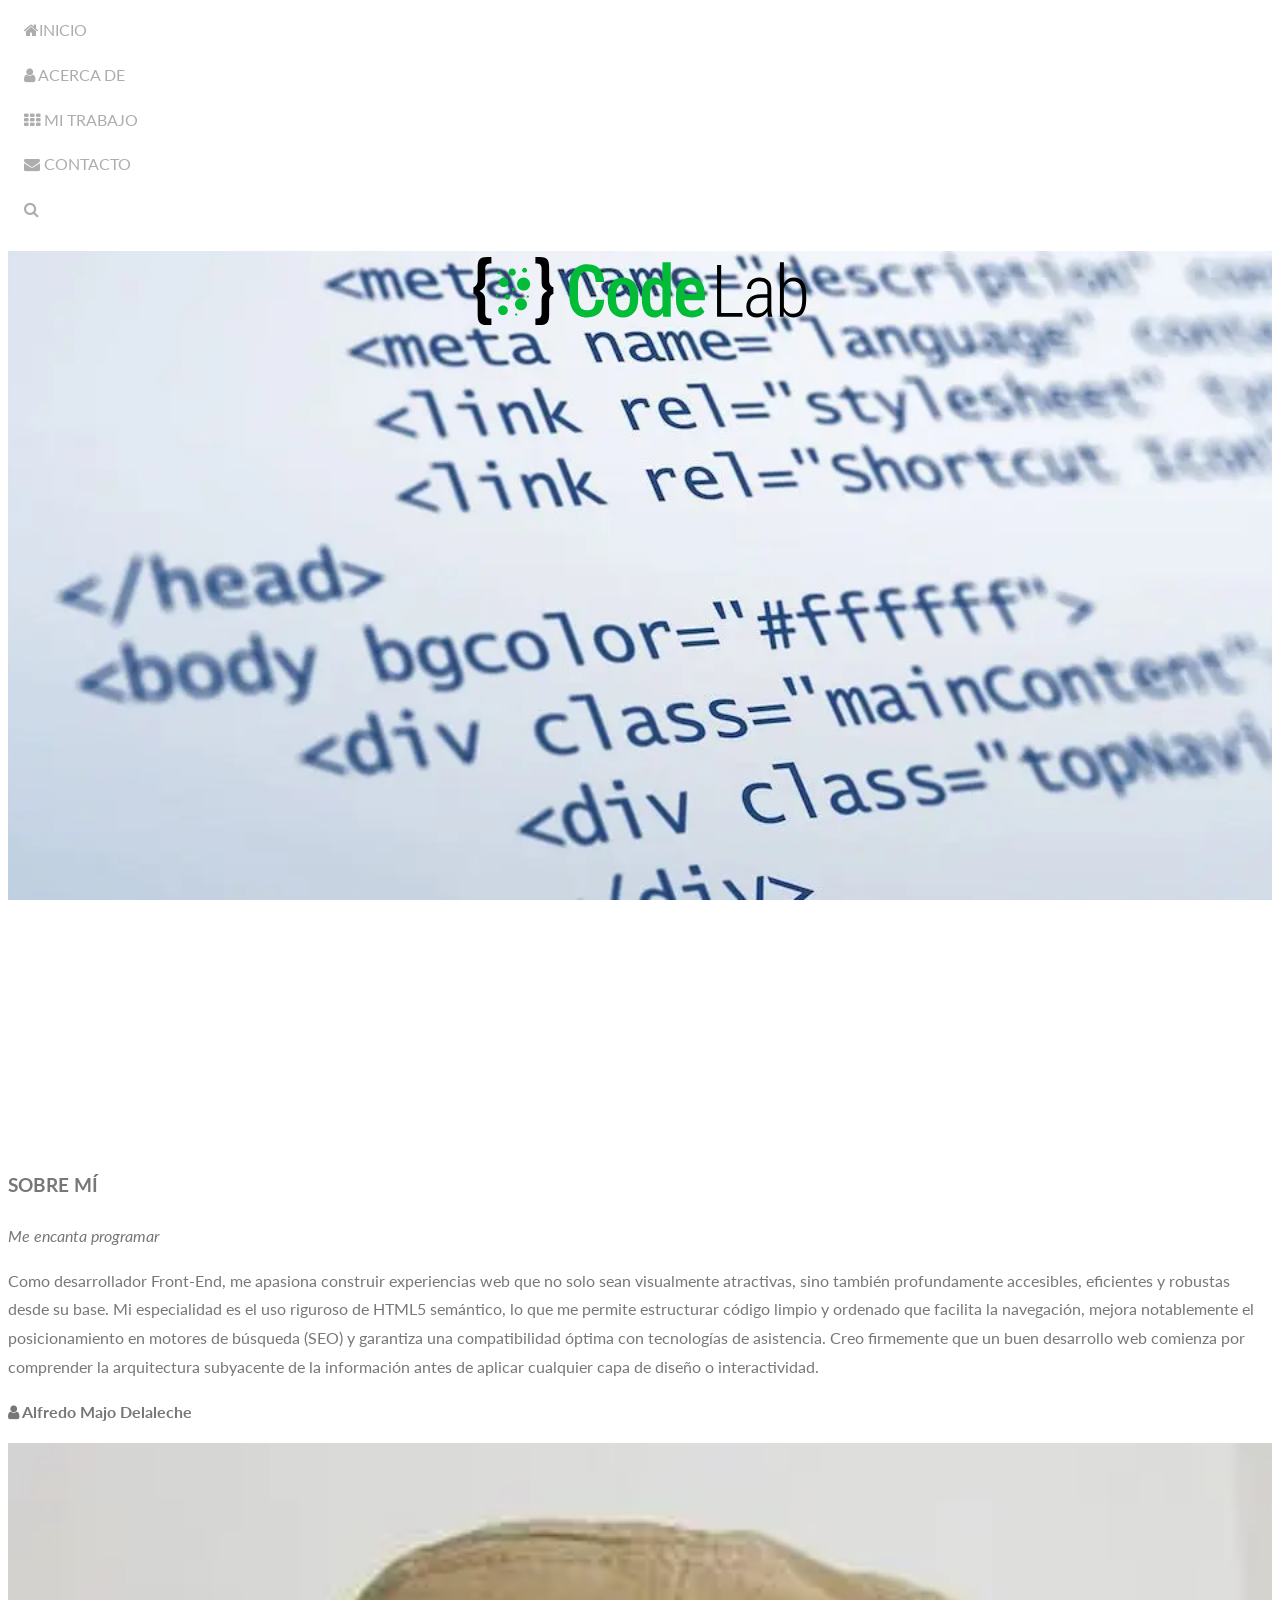
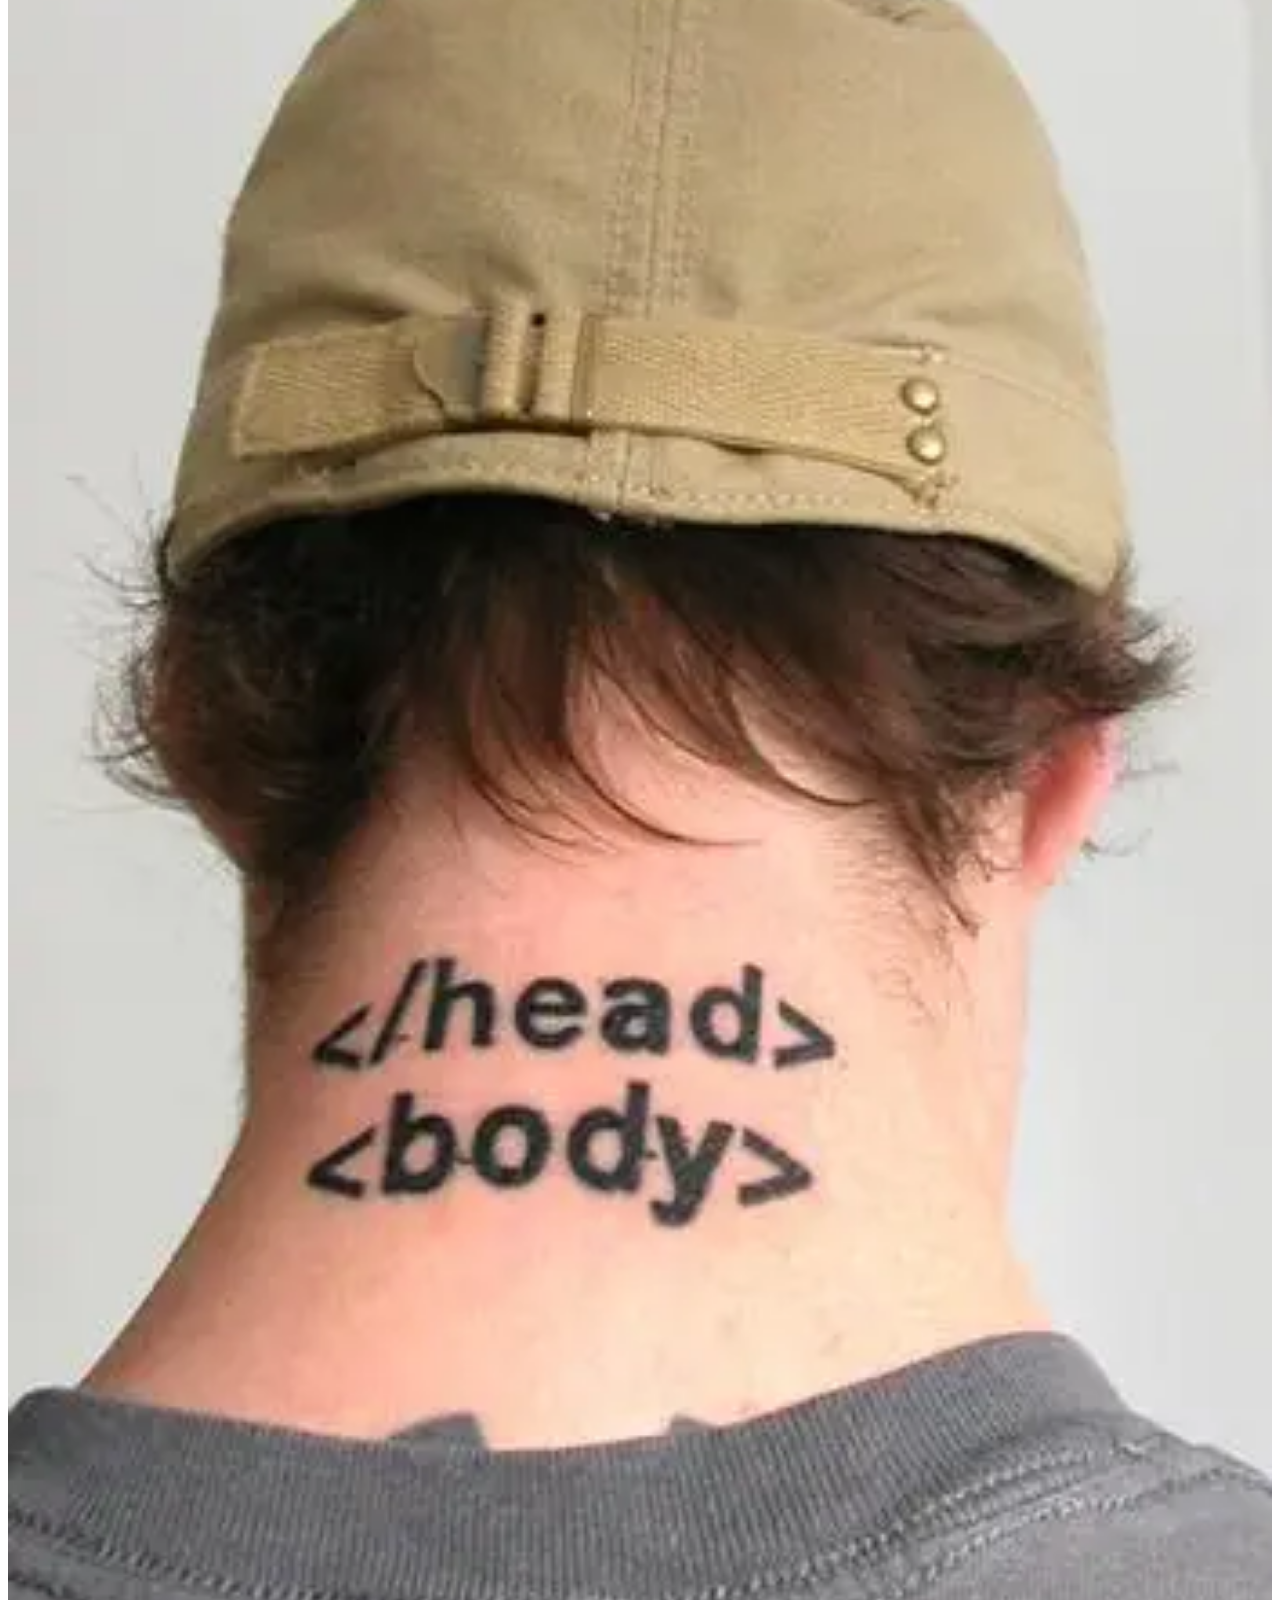
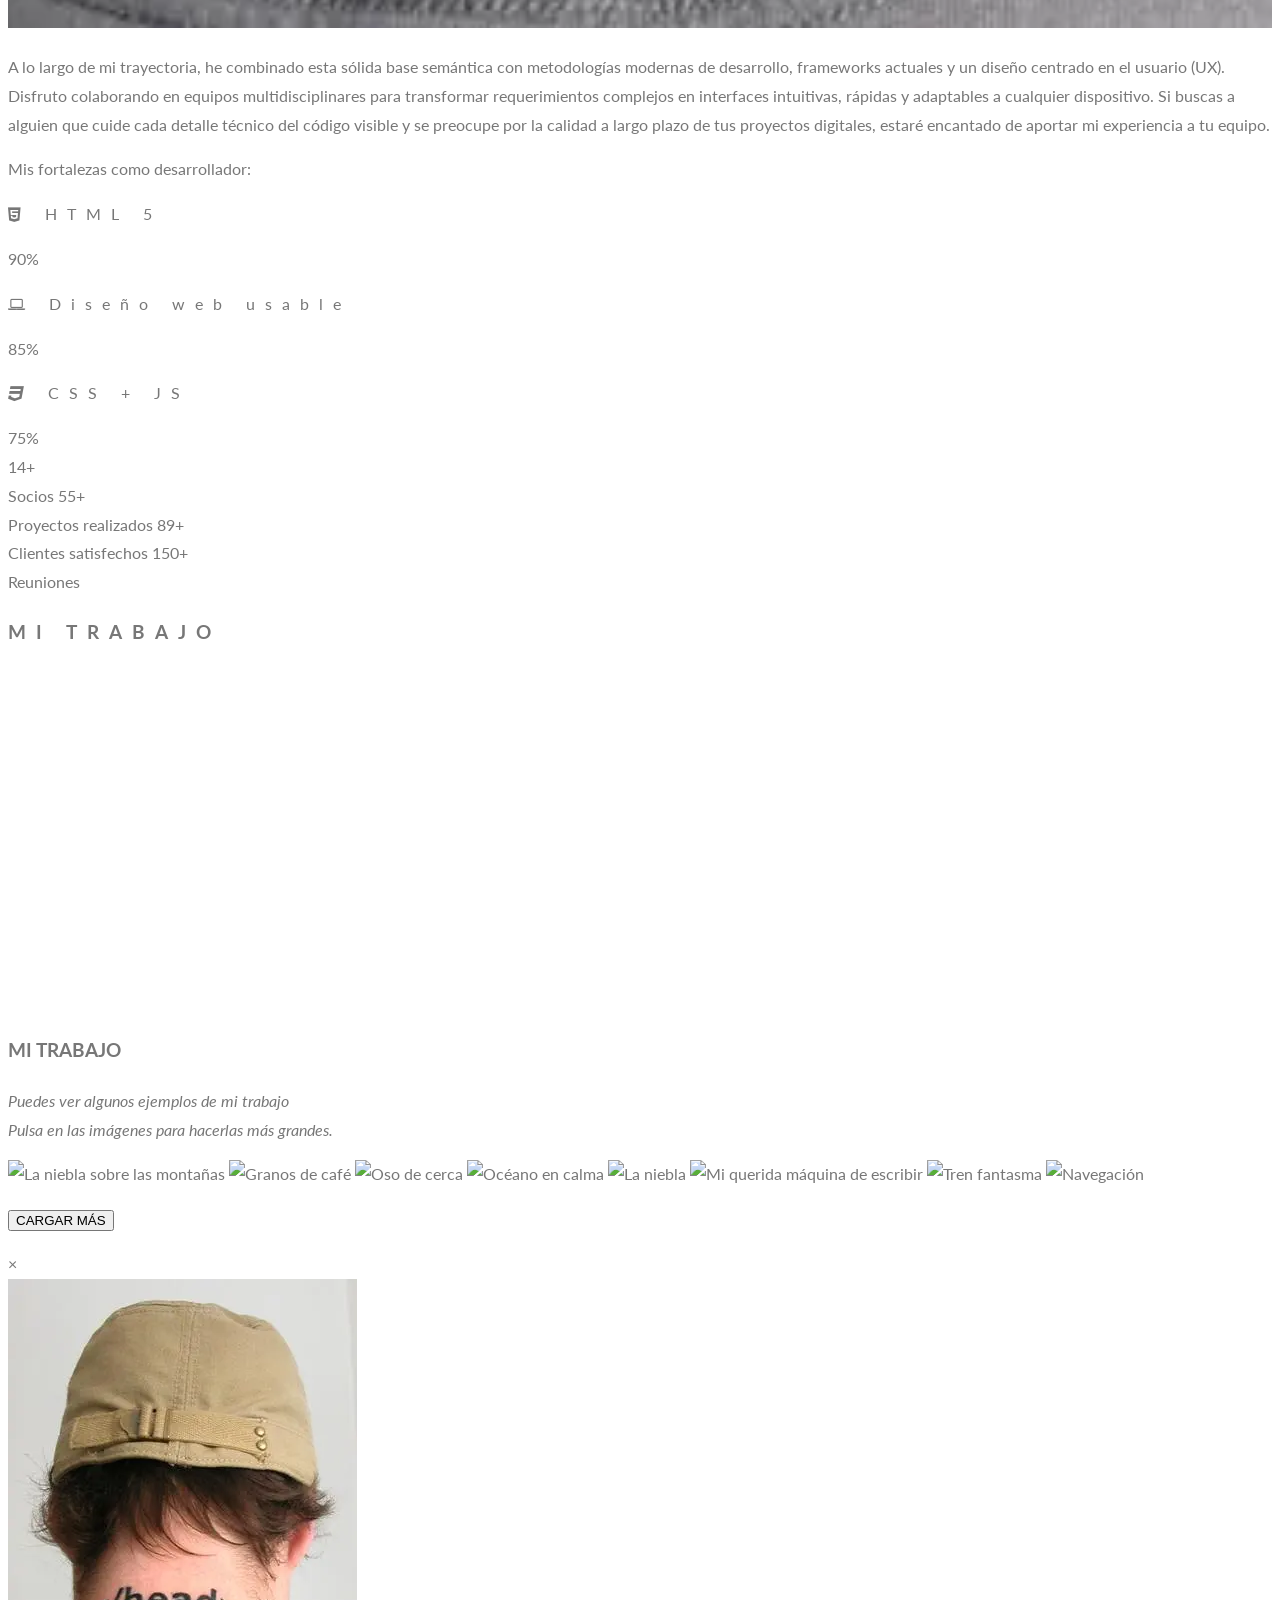
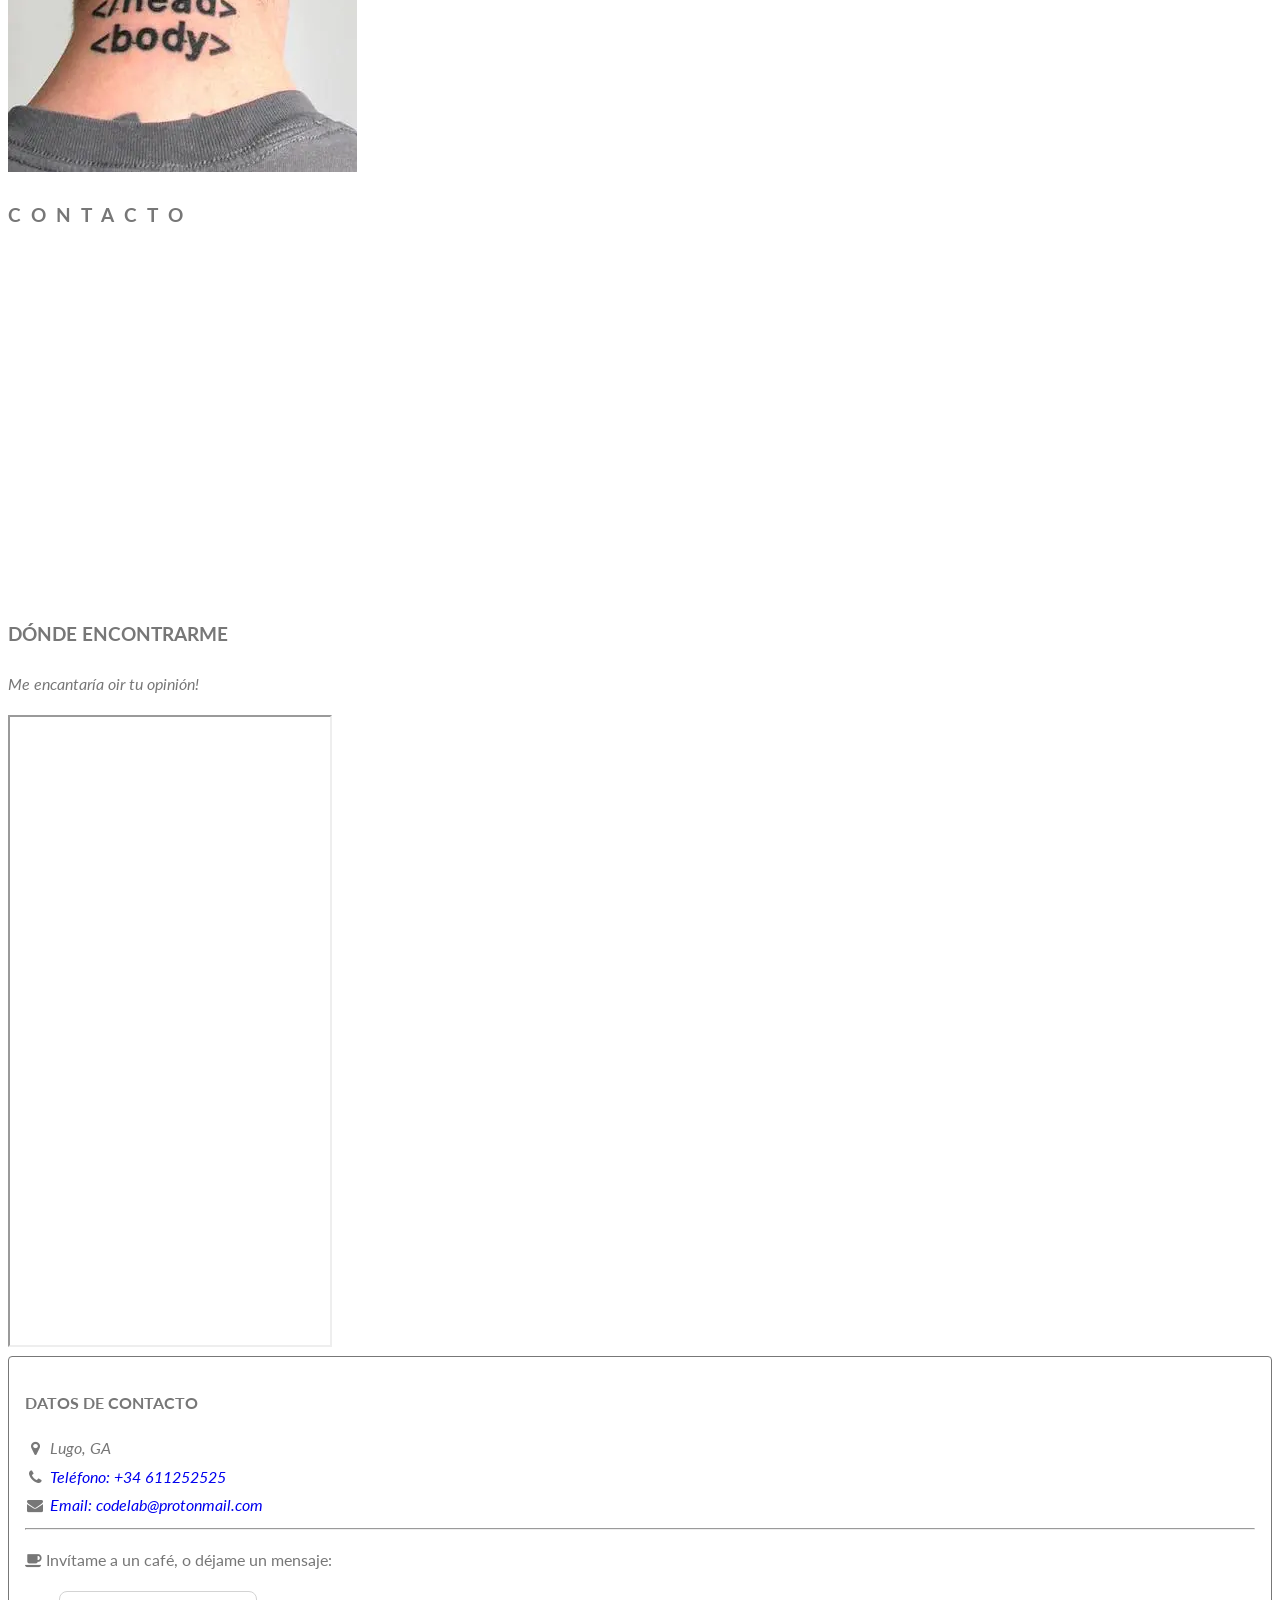
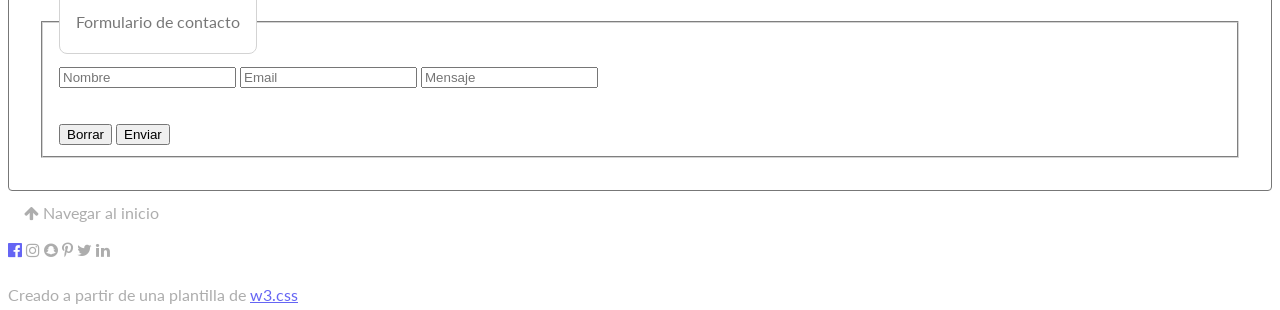
==== commit 8ac0a361: "Main menu working on layout change" ====
--- a/index.html
+++ b/index.html
@@ -37,14 +37,14 @@
                     </a></li>
             </ul>
 
-            <button class="button hide-medium hide-large leftalign-menuitems" onclick="toggleFunction()"
+            <button class="button hide-medium hide-large show leftalign-menuitems" onclick="toggleFunction()"
                 title="Abrir el menú de navegación">
                 <i class="fa fa-bars"></i>
             </button>
         </nav>
 
         <!-- Navigation on small screens -->
-        <div id="navDemo" class="w3-bar-block w3-white hide hide-large hide-medium">
+        <div id="navDemo" class="w3-bar-block w3-white  hide-large hide-medium hide">
             <nav class="mainmenu">
                 <h2 class="display-none">Menú móvil</h2>
                 <ul>
--- a/assets/css/main.css
+++ b/assets/css/main.css
@@ -78,17 +78,6 @@
 
 }
 
-.hide-small,
-.hide-medium,
-.hide-large,
-.hide {
-    display: none !important
-}
-
-.show-block,
-.show {
-    display: block !important
-}
 
 .card,
 .card-2 {
@@ -240,4 +229,109 @@
         background-attachment: scroll;
         min-height: 400px;
     }
+}
+
+.hide-medium,
+.hide-large,
+.hide {
+    display: none !important
+}
+
+.show-block,
+.show {
+    display: block !important
+}
+
+/* Responsive behavior */
+@media (max-width:1205px) {
+    .auto {
+        max-width: 95%
+    }
+}
+
+@media (max-width:600px) {
+    .modal-content {
+        margin: 0 10px;
+        width: auto !important
+    }
+
+    .modal {
+        padding-top: 30px
+    }
+
+    .dropdown-hover.mobile .dropdown-content,
+    .dropdown-click.mobile .dropdown-content {
+        position: relative
+    }
+
+        .hide-small {
+            display: none !important
+        }
+
+    .mobile {
+        display: block;
+        width: 100% !important
+    }
+
+    .bar-item.mobile,
+    .dropdown-hover.mobile,
+    .dropdown-click.mobile {
+        text-align: center
+    }
+
+    .dropdown-hover.mobile,
+    .dropdown-hover.mobile .btn,
+    .dropdown-hover.mobile .button,
+    .dropdown-click.mobile,
+    .dropdown-click.mobile .btn,
+    .dropdown-click.mobile .button {
+        width: 100%
+    }
+}
+
+@media (max-width:768px) {
+    .modal-content {
+        width: 500px
+    }
+
+    .modal {
+        padding-top: 50px
+    }
+
+
+}
+
+@media (min-width:993px) {
+    .modal-content {
+        width: 900px
+    }
+
+    .hide-large {
+        display: none !important
+    }
+
+    .sidebar.collapse {
+        display: block !important
+    }
+
+}
+
+@media (max-width:992px) and (min-width:601px) {
+    .hide-medium {
+        display: none !important
+    }
+}
+
+@media (max-width:992px) {
+    .sidebar.collapse {
+        display: none
+    }
+
+    .main {
+        margin-inline: 0 !important
+    }
+
+    .auto {
+        max-width: 100%
+    }
 }
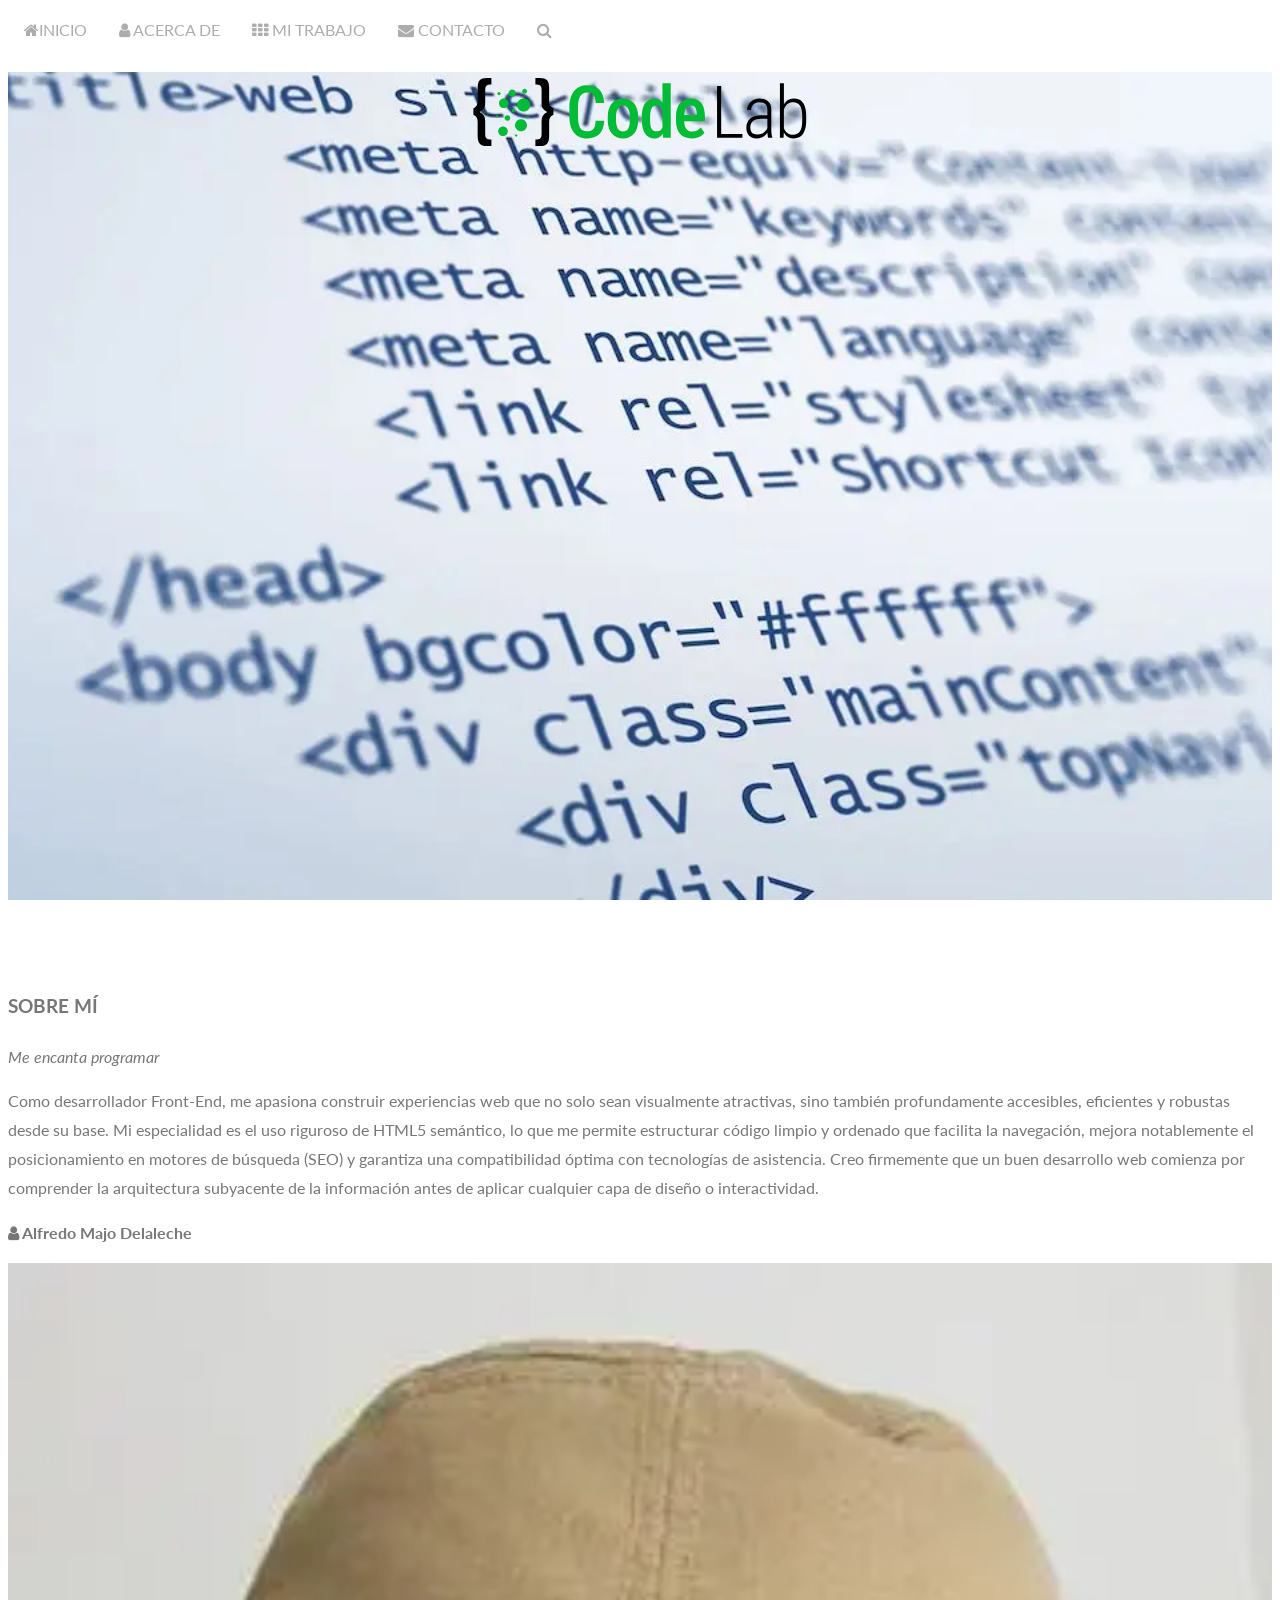
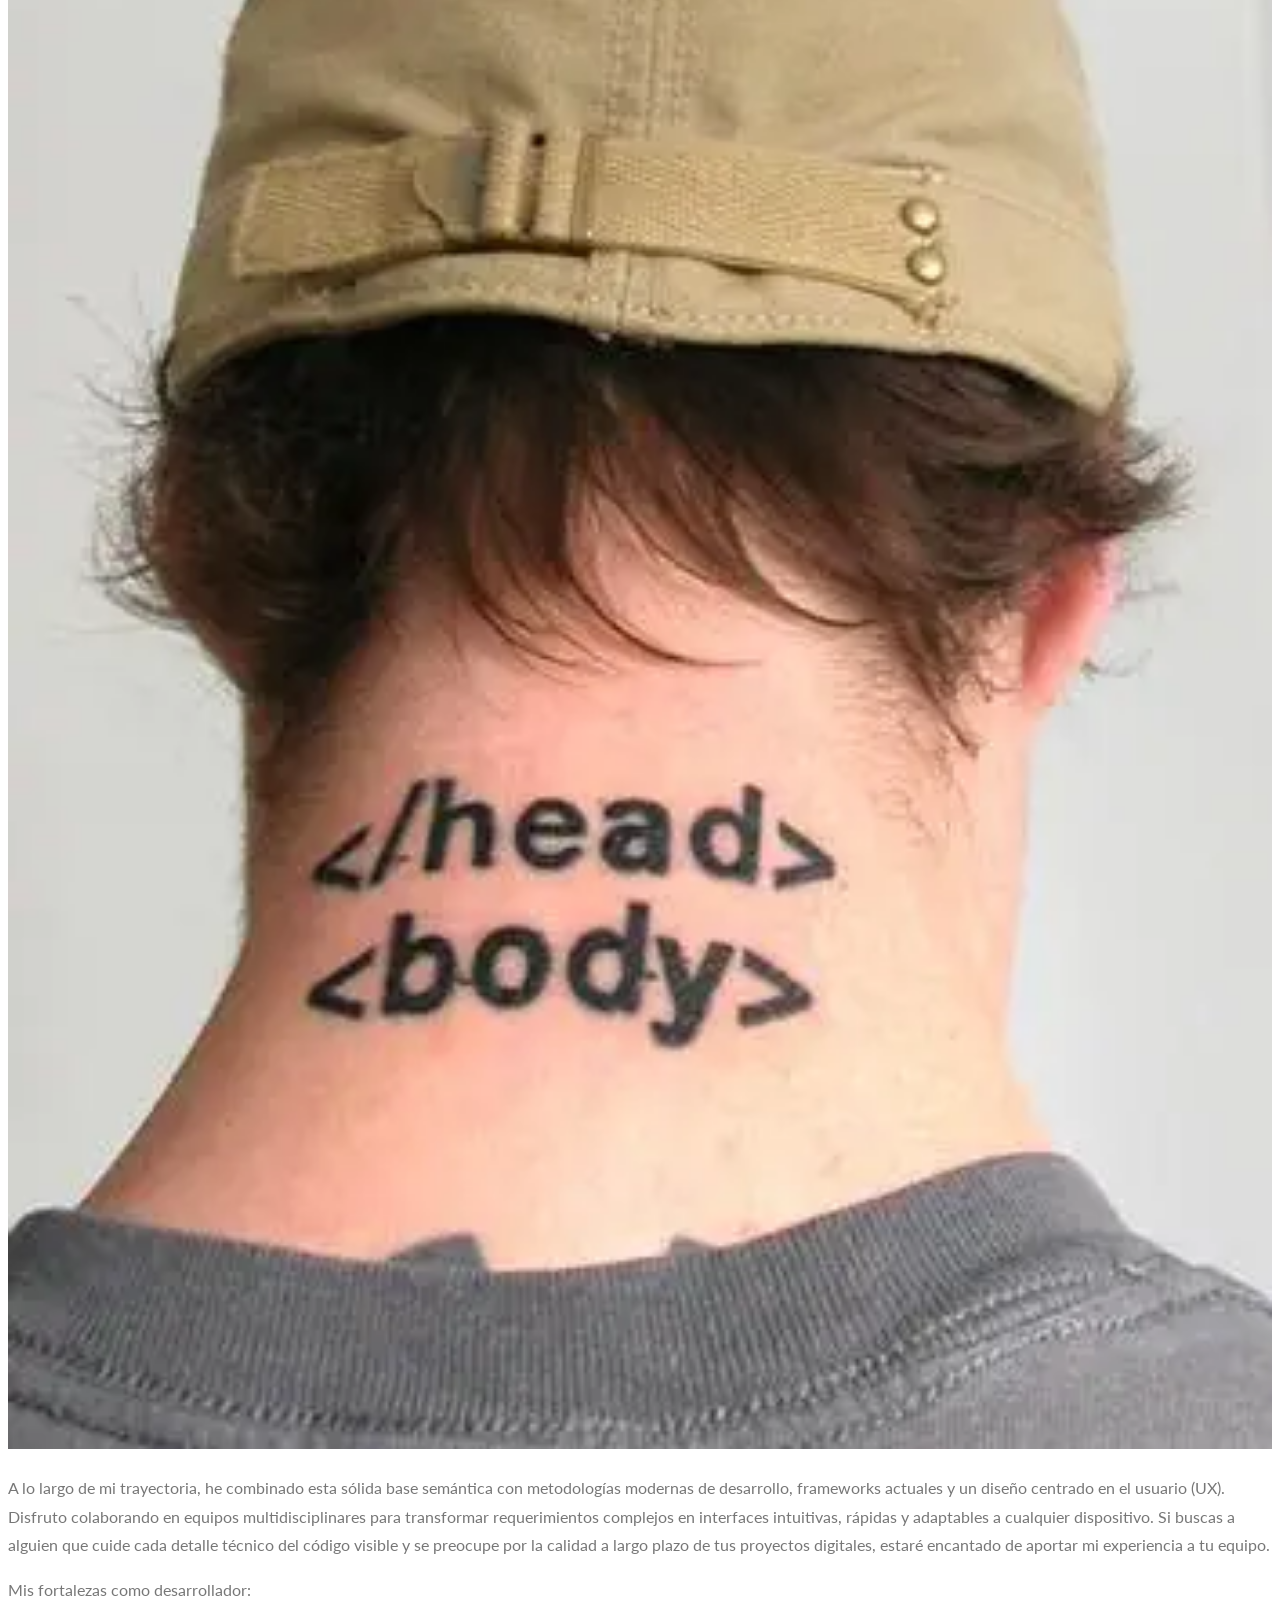
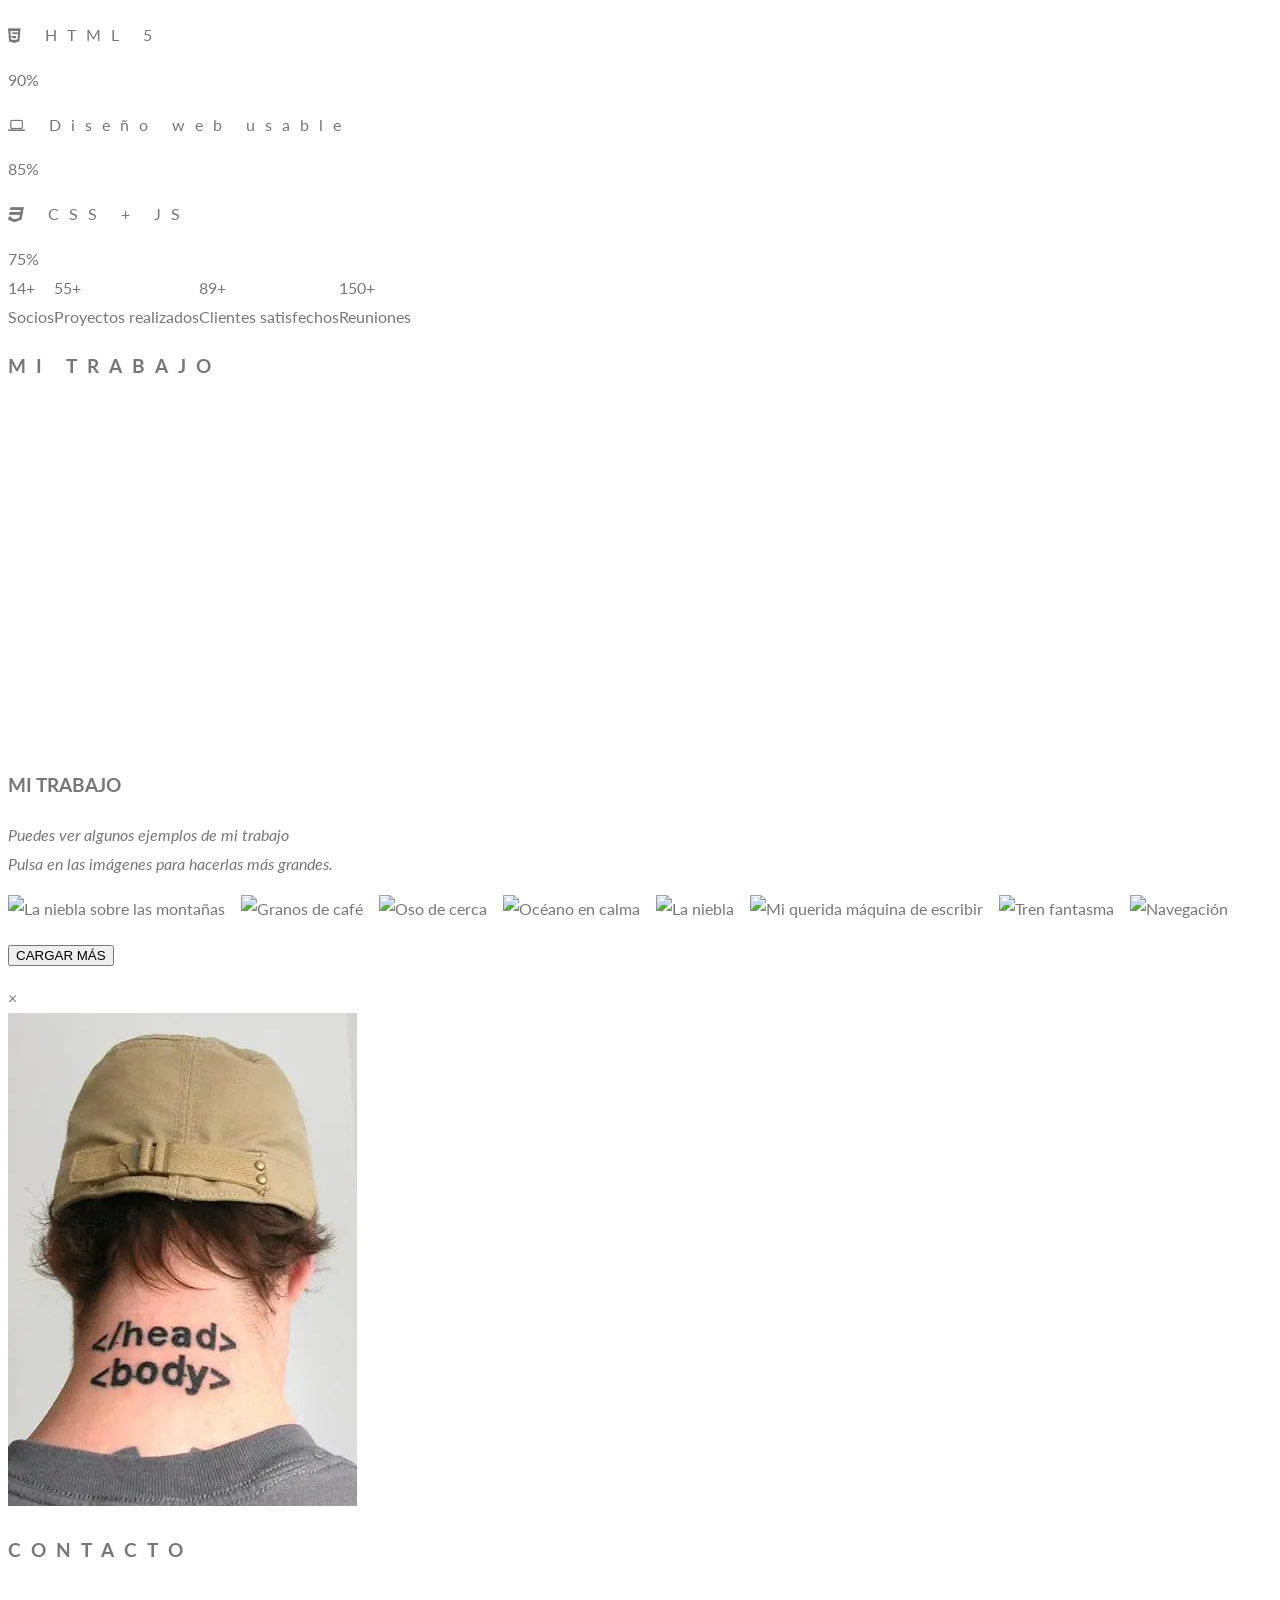
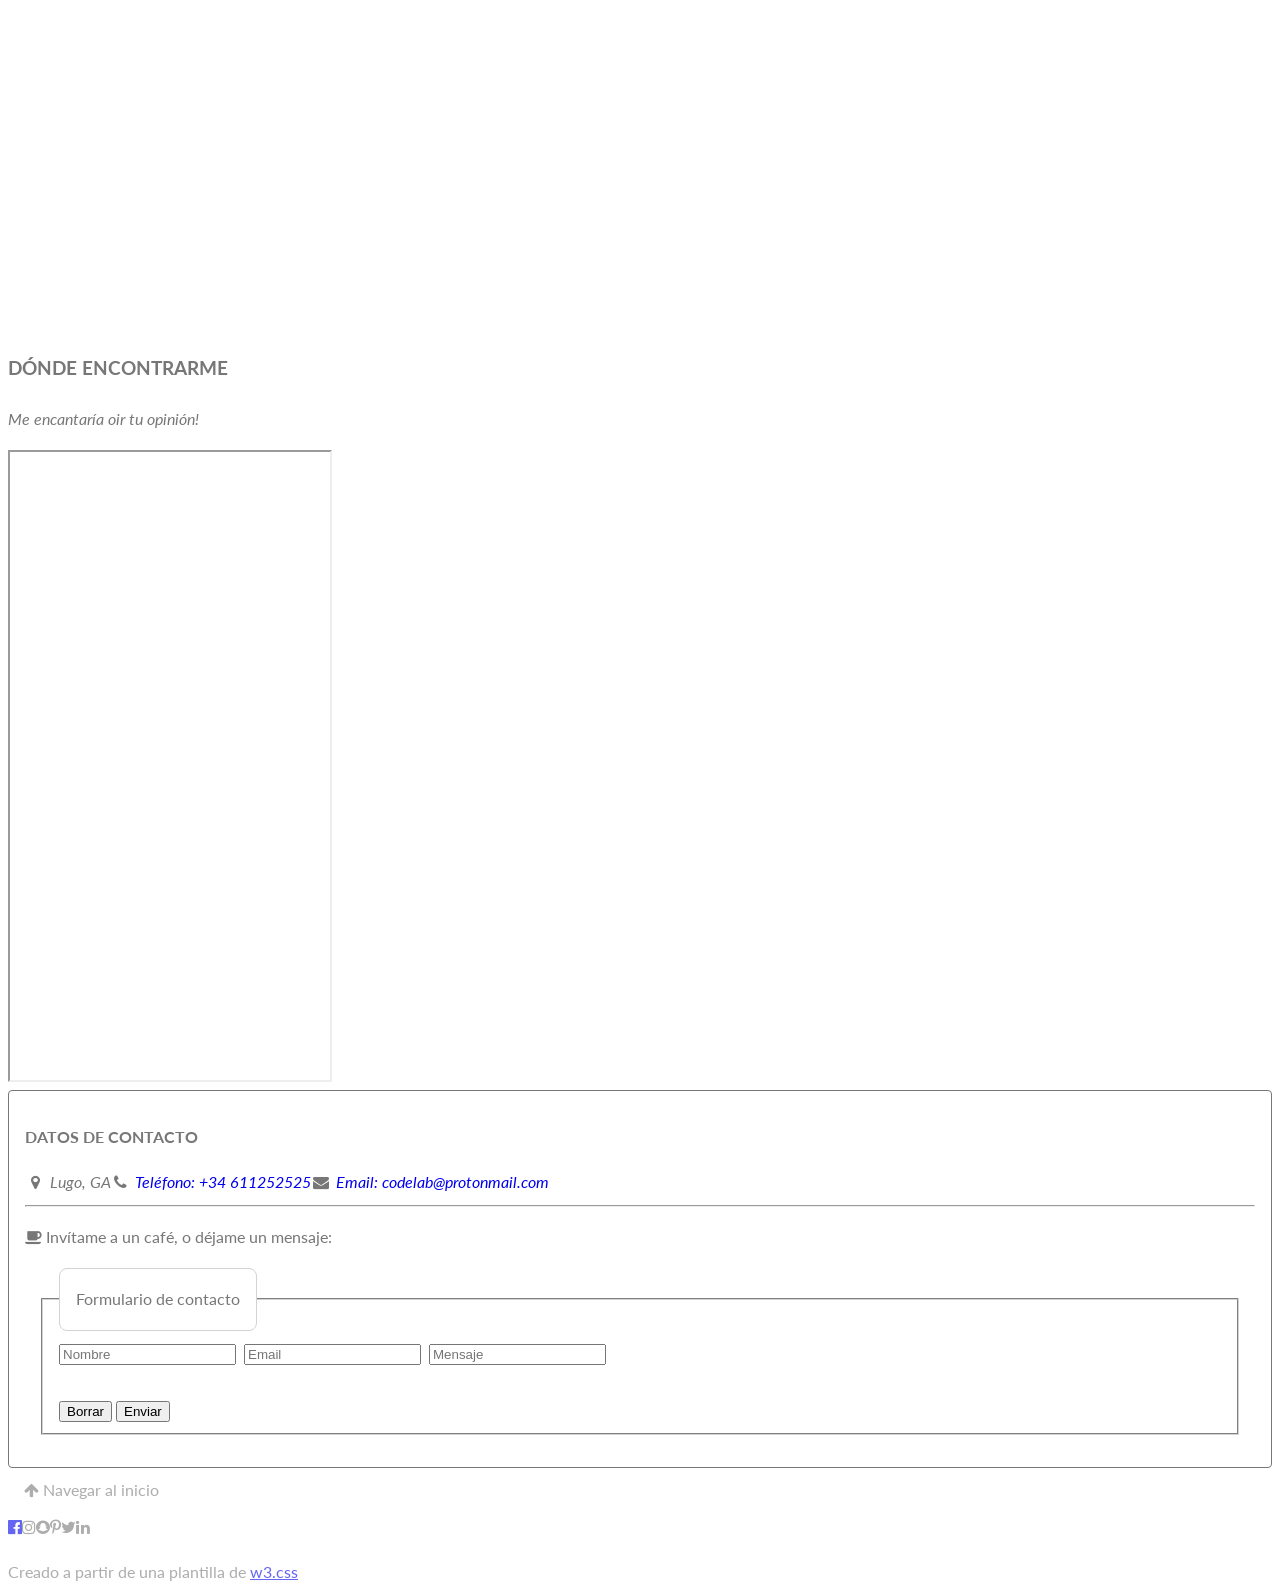
==== commit 12ef94eb: "Fix align items on menus" ====
--- a/index.html
+++ b/index.html
@@ -45,9 +45,9 @@
 
         <!-- Navigation on small screens -->
         <div id="navDemo" class="w3-bar-block w3-white  hide-large hide-medium hide">
-            <nav class="mainmenu">
+            <nav>
                 <h2 class="display-none">Menú móvil</h2>
-                <ul>
+                <ul class="mainmenu">
                     <li><a href="#about" class="w3-bar-item button" onclick="toggleFunction()">ACERCA DE</a>
 
                     <li><a href="#portfolio" class="w3-bar-item button" onclick="toggleFunction()">MI TRABAJO</a>
--- a/assets/css/main.css
+++ b/assets/css/main.css
@@ -31,6 +31,7 @@
     margin: 0;
     padding: 0;
     list-style: none;
+    display: flex;
 
     li {
         display: inline;
@@ -48,11 +49,12 @@
 }
 
 .mainmenu {
-    display: flex;
+    display: block;
     opacity: 0.60;
     color: #000 !important;
     background-color: #fff !important
 }
+
 
 .button {
     border: none;
@@ -75,9 +77,7 @@
 .button:hover {
     color: var(--hover-text) !important;
     background-color: var(--hover-bg) !important;
-
-}
-
+}
 
 .card,
 .card-2 {
@@ -111,7 +111,7 @@
     opacity: 1
 }
 
-.progressbar {
+/* .progressbar {
     --progress: 40%;
 }
 
@@ -119,7 +119,7 @@
     syntax: "<percentage>";
     inherits: false;
     initial-value: 90%;
-}
+} */
 
 #bar90 {
     width: 90%;
@@ -264,9 +264,9 @@
         position: relative
     }
 
-        .hide-small {
-            display: none !important
-        }
+    .hide-small {
+        display: none !important
+    }
 
     .mobile {
         display: block;
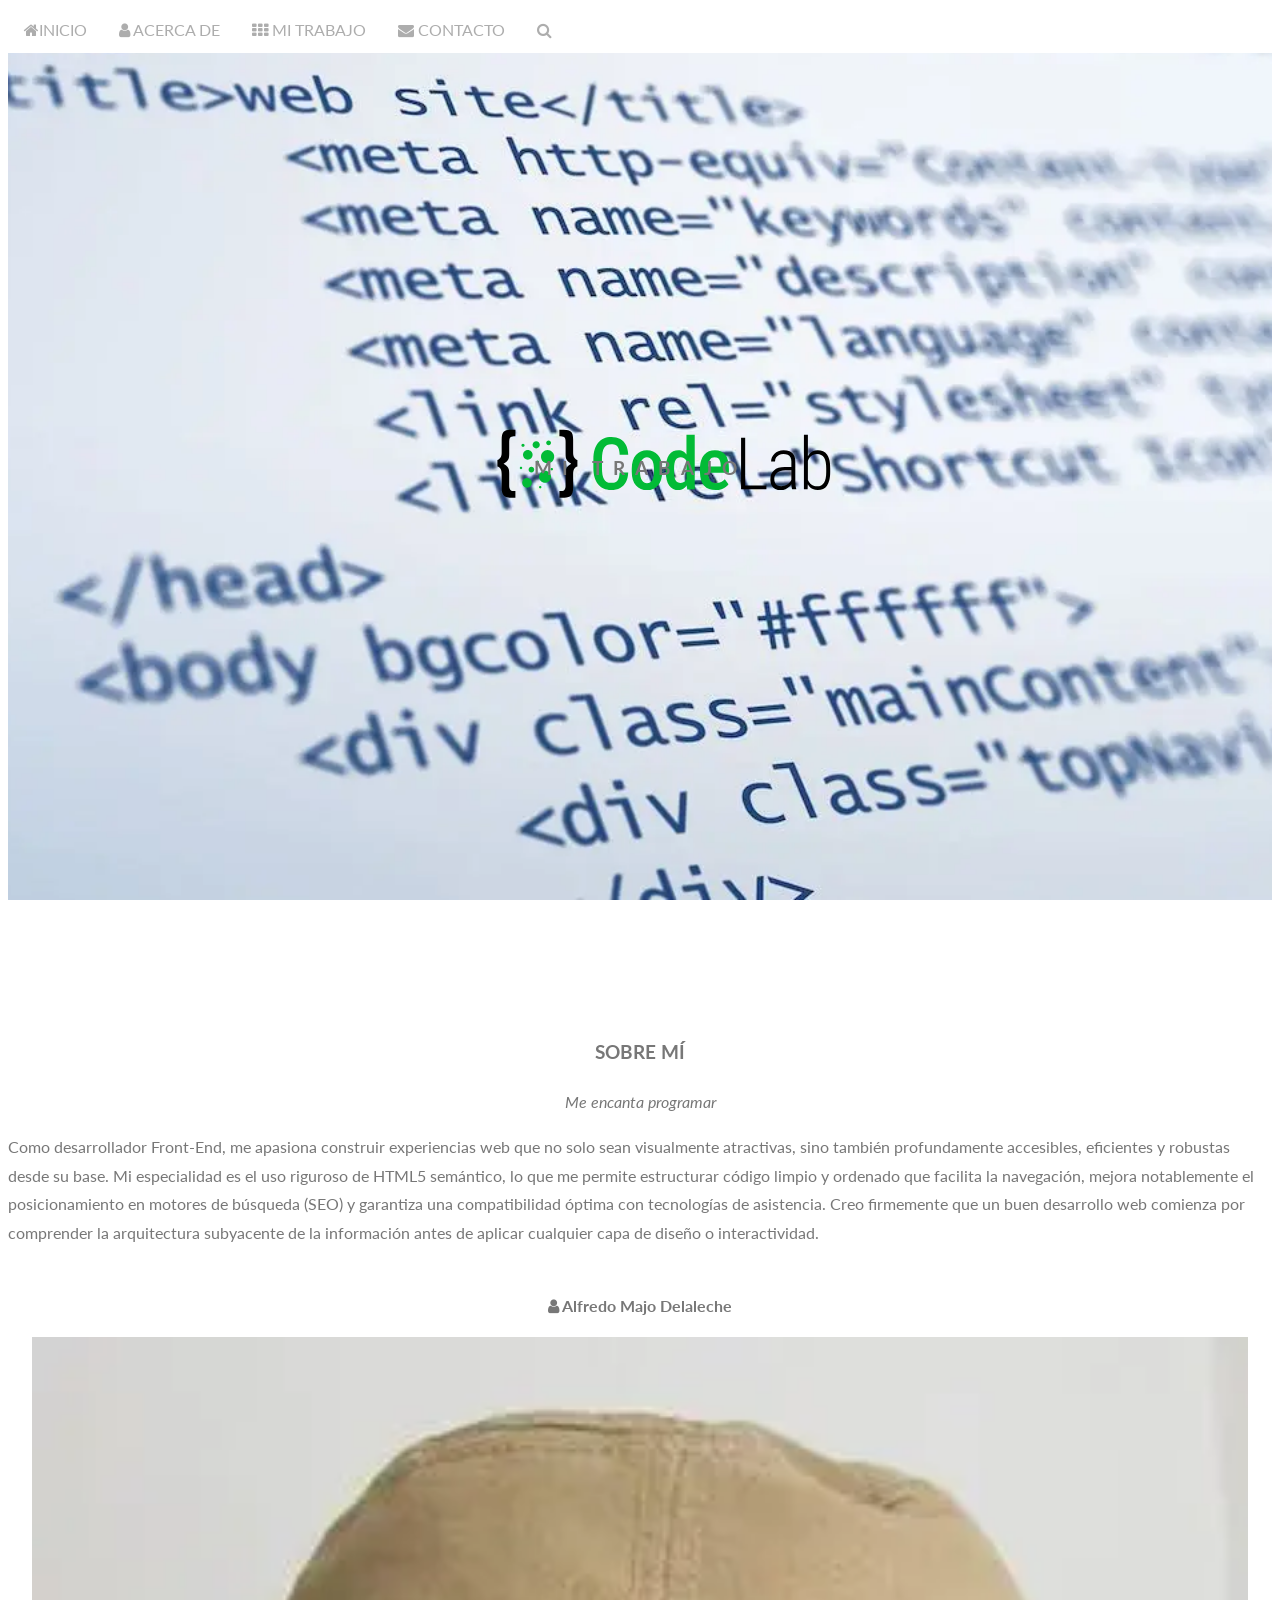
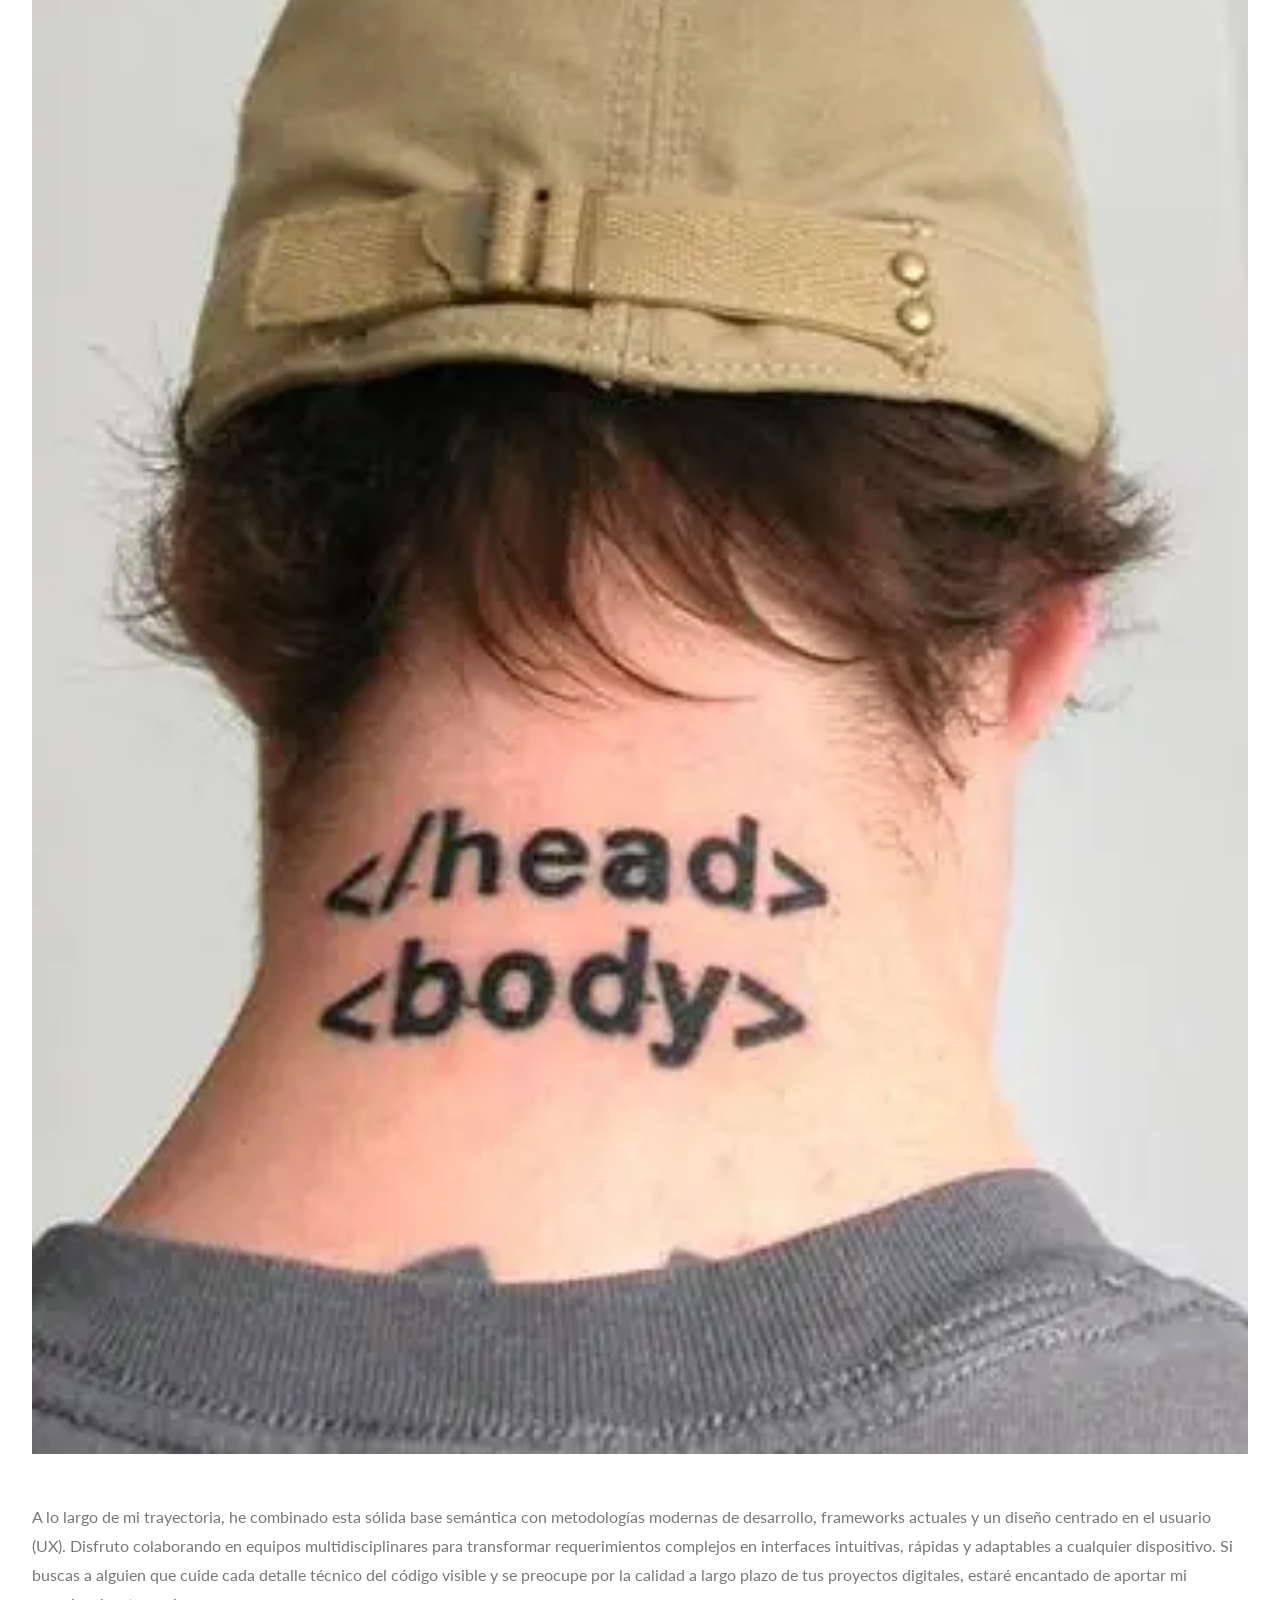
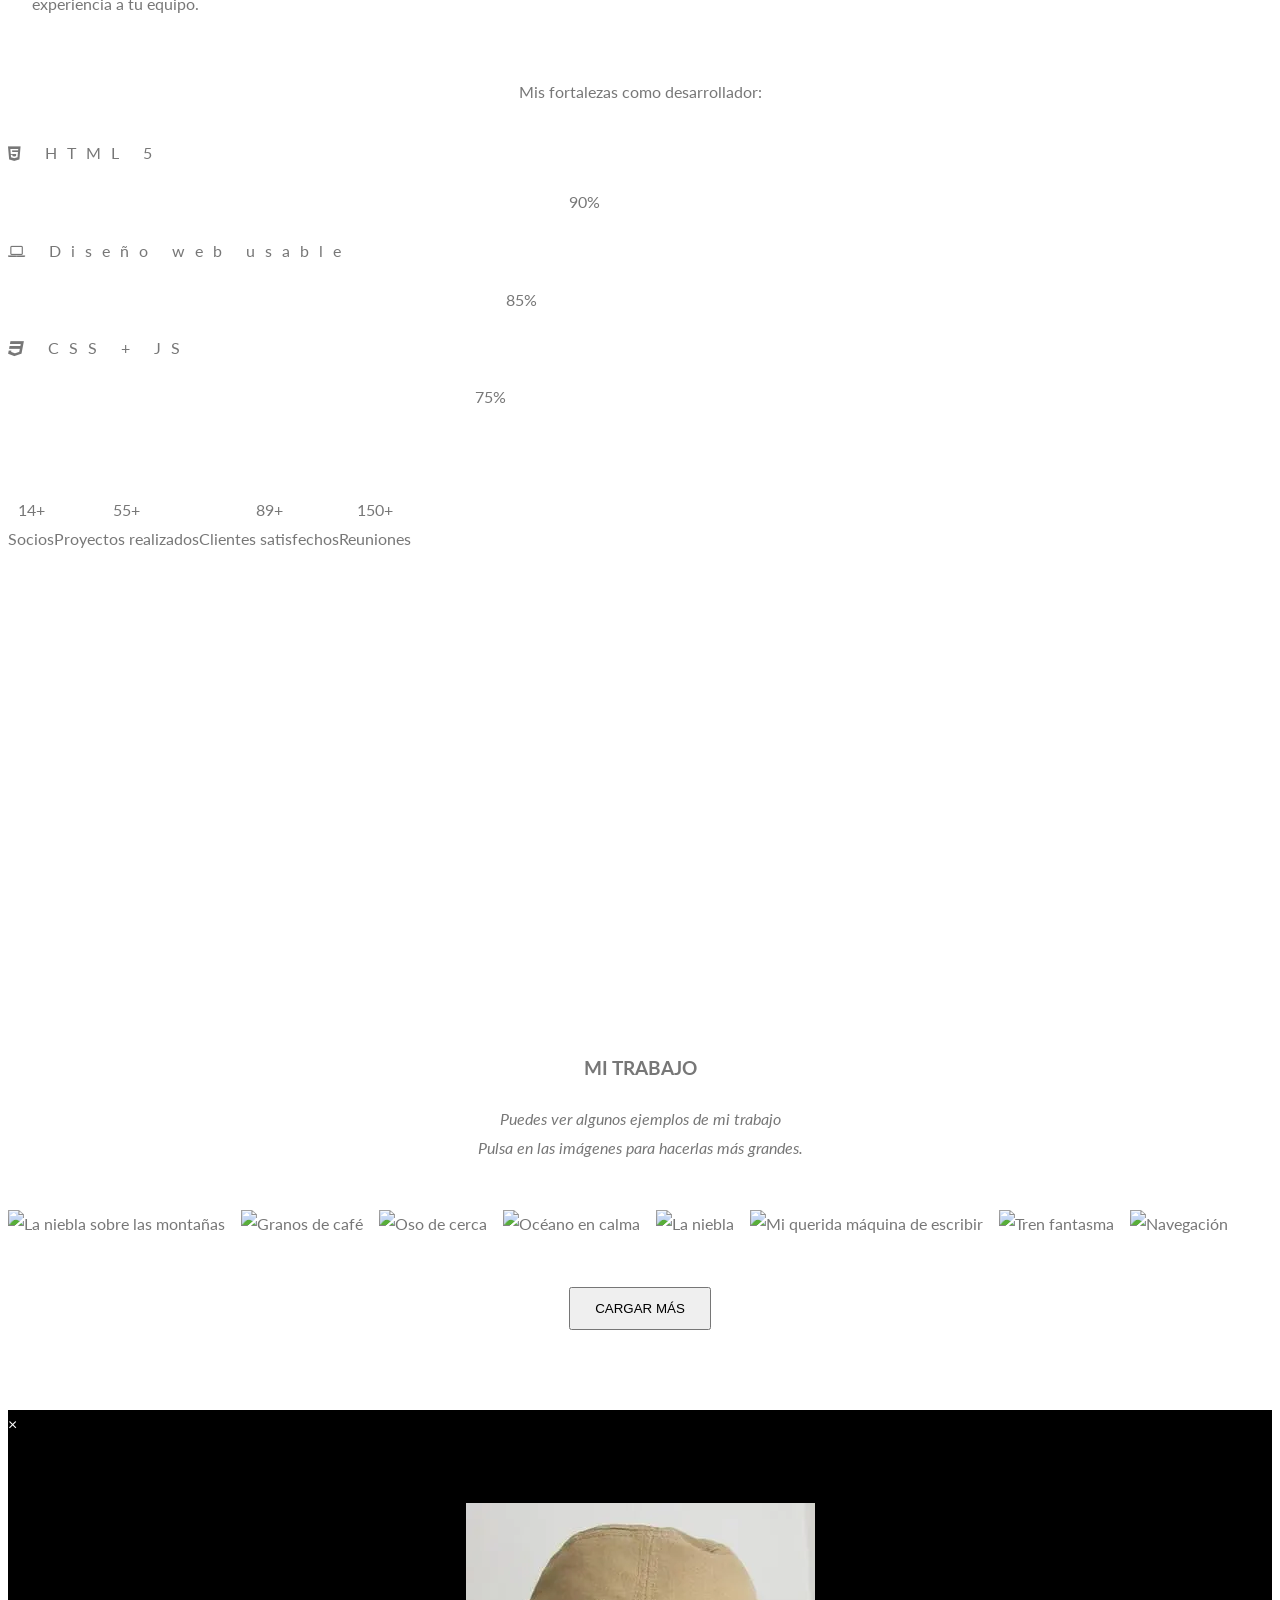
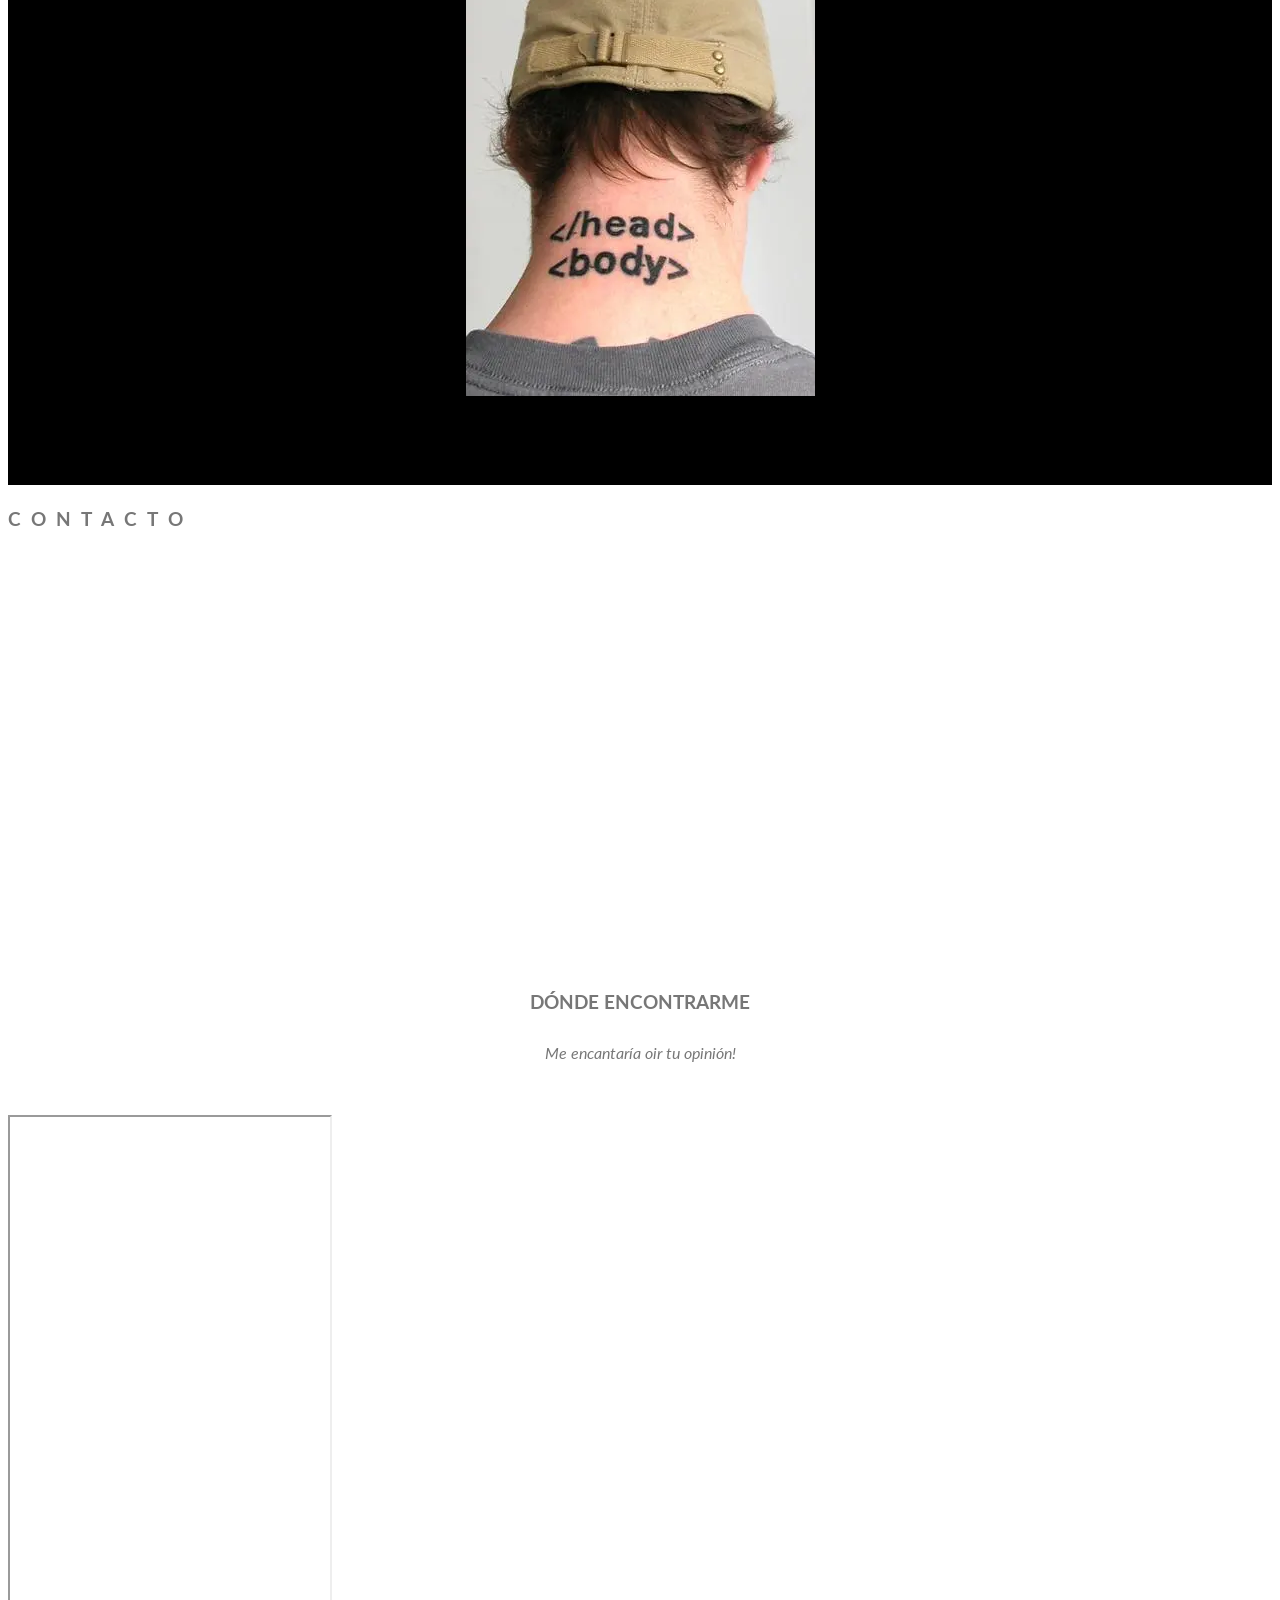
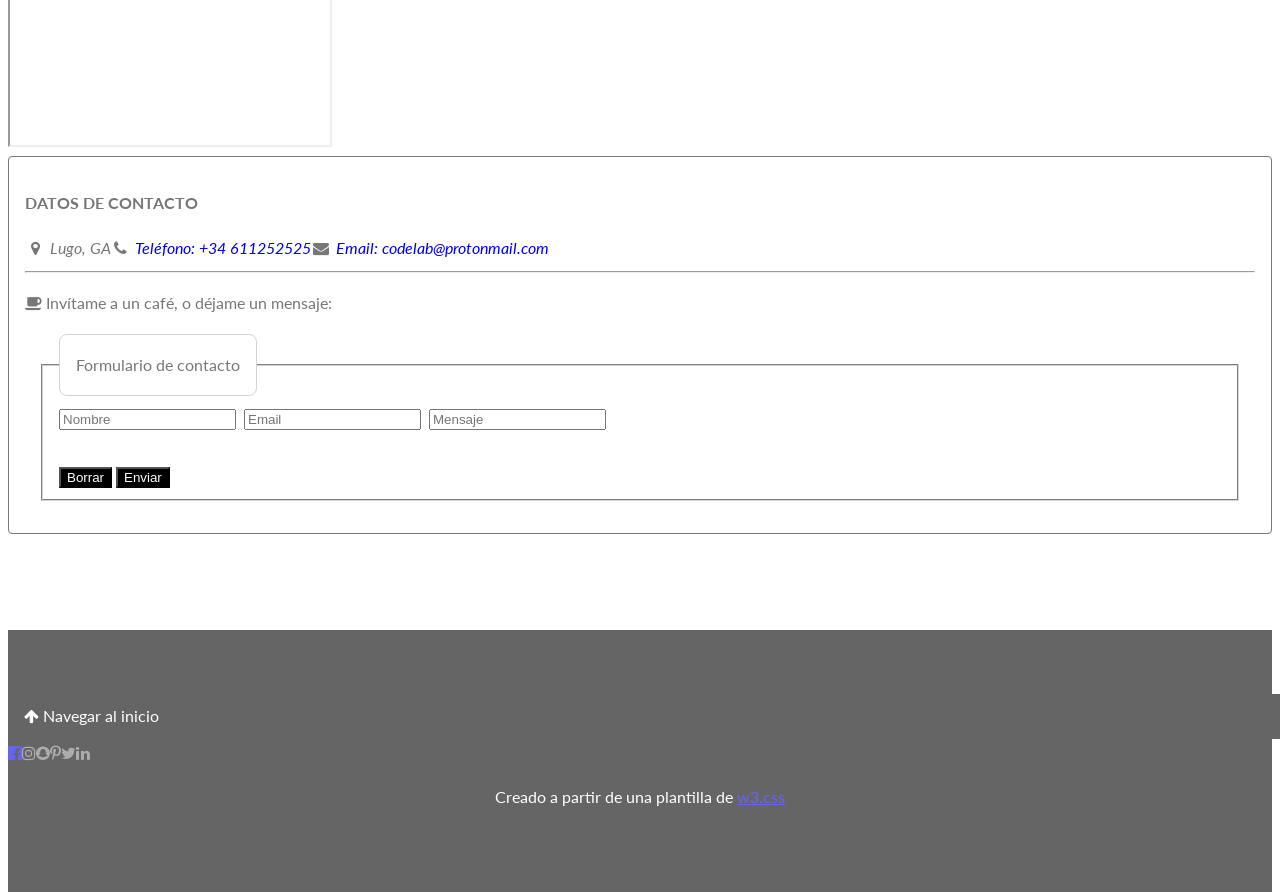
==== commit 2cbe8d9f: "Layout and animation styles refactor" ====
--- a/index.html
+++ b/index.html
@@ -66,8 +66,8 @@
             <!-- First Parallax Image -->
             <article class="bgimg-1 w3-display-container w3-opacity-min" id="home">
 
-                <h3 class="w3-display-middle">
-                    <span class="w3-center w3-padding-large w3-gray w3-xlarge w3-wide w3-animate-opacity">
+                <h3 class="display-middle">
+                    <span class="center padding-large w3-gray w3-xlarge w3-wide animate-opacity">
                         <svg width="auto" height="80" viewBox="0 0 833 200" fill="none"
                             xmlns="http://www.w3.org/2000/svg">
                             <path
@@ -138,11 +138,11 @@
             </article>
 
             <!-- About -->
-            <article class="w3-content w3-container w3-padding-64" id="about">
-
-                <h3 class="w3-center">SOBRE MÍ</h3>
-
-                <p class="w3-center">
+            <article class="w3-content w3-container padding-64" id="about">
+
+                <h3 class="center">SOBRE MÍ</h3>
+
+                <p class="center">
                     <em>Me encanta programar</em>
                 </p>
 
@@ -163,7 +163,7 @@
 
                 <div class="w3-grid biogrid">
 
-                    <div class="w3-center w3-padding-large">
+                    <div class="center padding-large">
 
                         <p>
                             <b>
@@ -177,7 +177,7 @@
 
                     </div>
 
-                    <div class="w3-padding-large">
+                    <div class="padding-large">
 
                         <p>
                             A lo largo de mi trayectoria, he combinado esta sólida base semántica con metodologías
@@ -198,7 +198,7 @@
 
                 </div>
 
-                <p class="w3-large w3-center w3-padding-16">
+                <p class="w3-large center padding-16">
                     Mis fortalezas como desarrollador:
                 </p>
 
@@ -207,7 +207,7 @@
                 </p>
 
                 <div class="w3-light-grey">
-                    <div id="bar90" class="w3-container w3-padding-small w3-dark-grey w3-center progressbar">90%</div>
+                    <div id="bar90" class="w3-container padding-small w3-dark-grey center progressbar">90%</div>
                 </div>
 
                 <p class="w3-wide">
@@ -215,7 +215,7 @@
                 </p>
 
                 <div class="w3-light-grey">
-                    <div id="bar80" class="w3-container w3-padding-small w3-dark-grey w3-center progressbar">85%</div>
+                    <div id="bar80" class="w3-container padding-small w3-dark-grey center progressbar">85%</div>
                 </div>
 
                 <p class="w3-wide">
@@ -223,13 +223,13 @@
                 </p>
 
                 <div class="w3-light-grey">
-                    <div id="bar75" class="w3-container w3-padding-small w3-dark-grey w3-center progressbar">75%</div>
+                    <div id="bar75" class="w3-container padding-small w3-dark-grey center progressbar">75%</div>
                 </div>
 
             </article>
 
             <!-- Statistics -->
-            <ul class="w3-grid w3-center w3-dark-grey w3-padding-16 statisticsgrid">
+            <ul class="w3-grid center w3-dark-grey padding-16 statisticsgrid">
 
                 <li class="w3-section">
                     <span class="w3-xlarge">14+</span><br>
@@ -256,7 +256,7 @@
             <!-- Second Parallax Image -->
             <article class="bgimg-2 w3-display-container w3-opacity-min">
 
-                <h3 class="w3-display-middle w3-center w3-padding-large w3-black w3-xlarge w3-wide w3-animate-opacity">
+                <h3 class="display-middle center padding-large hover-black w3-xlarge w3-wide animate-opacity">
                     <span class="w3-xxlarge w3-text-white w3-wide">
                         MI TRABAJO
                     </span>
@@ -265,18 +265,18 @@
             </article>
 
             <!-- Portfolio -->
-            <article class="w3-content w3-container w3-padding-64" id="portfolio">
-
-                <h3 class="w3-center">MI TRABAJO</h3>
-
-                <p class="w3-center">
+            <article class="w3-content w3-container padding-64" id="portfolio">
+
+                <h3 class="center">MI TRABAJO</h3>
+
+                <p class="center">
                     <em>
                         Puedes ver algunos ejemplos de mi trabajo<br>
                         Pulsa en las imágenes para hacerlas más grandes.
                     </em>
                 </p>
 
-                <ul class="w3-grid w3-padding-32 job-columns-layout">
+                <ul class="w3-grid padding-32 job-columns-layout">
 
                     <li><img src="https://www.w3schools.com/w3images/p1.jpg" onclick="onClick(this)"
                             class="w3-hover-opacity job-img" alt="La niebla sobre las montañas"></li>
@@ -304,8 +304,8 @@
 
                 </ul>
 
-                <p class="w3-center">
-                    <button class="w3-button w3-padding-large w3-light-grey">
+                <p class="center">
+                    <button class="w3-button padding-large w3-light-grey">
                         CARGAR MÁS
                     </button>
                 </p>
@@ -313,13 +313,13 @@
             </article>
 
             <!-- Image Modal -->
-            <div id="modal01" class="w3-modal w3-black" onclick="this.style.display='none'">
-
-                <span class="w3-button w3-large w3-black w3-display-topright" title="Close Modal Image">
+            <div id="modal01" class="w3-modal black" onclick="this.style.display='none'">
+
+                <span class="w3-button w3-large black w3-display-topright" title="Close Modal Image">
                     ×
                 </span>
 
-                <div class="w3-modal-content w3-animate-zoom w3-center w3-transparent w3-padding-64">
+                <div class="w3-modal-content w3-animate-zoom center w3-transparent padding-64">
 
                     <img id="img01" src="./assets/img/tatoo.webp" class="w3-image"
                         alt="Imagen del portfolio seleccionada">
@@ -341,15 +341,15 @@
             </article>
 
             <!-- Contact -->
-            <article class="w3-content w3-container w3-padding-64" id="contact">
-
-                <h3 class="w3-center">DÓNDE ENCONTRARME</h3>
-
-                <p class="w3-center">
+            <article class="w3-content w3-container padding-64" id="contact">
+
+                <h3 class="center">DÓNDE ENCONTRARME</h3>
+
+                <p class="center">
                     <em>Me encantaría oir tu opinión!</em>
                 </p>
 
-                <div class="w3-grid w3-padding-32 aboutgrid">
+                <div class="w3-grid padding-32 aboutgrid">
                     <div>
                         <iframe
                             src="https://www.google.com/maps/embed?pb=!1m18!1m12!1m3!1d2917.4275038200335!2d-7.559553427074774!3d43.01138811140281!2m3!1f0!2f0!3f0!3m2!1i1024!2i768!4f13.1!3m3!1m2!1s0xd31ce853f8f261d%3A0xf54d6c60e1648d55!2sRestaurante%20Campos!5e0!3m2!1ses!2ses!4v1791531749670!5m2!1ses!2ses"
@@ -396,8 +396,8 @@
 
                                 </ul>
                                 <br>
-                                <input class="w3-button w3-black w3-right" type="reset" value="Borrar">
-                                <input class="w3-button w3-black w3-right" type="submit" value="Enviar">
+                                <input class="w3-button black w3-right" type="reset" value="Borrar">
+                                <input class="w3-button black w3-right" type="submit" value="Enviar">
                             </fieldset>
                         </form>
 
@@ -408,7 +408,7 @@
         </section>
     </main>
     <!-- Footer -->
-    <footer class="w3-center w3-black w3-padding-64 opacity w3-hover-opacity-off">
+    <footer class="center black padding-64 opacity w3-hover-opacity-off">
 
         <a href="#home" class="button w3-light-grey">
             <i class="fa fa-arrow-up w3-margin-right"></i>
--- a/assets/css/main.css
+++ b/assets/css/main.css
@@ -84,6 +84,55 @@
     box-shadow: 0 2px 5px 0 rgba(0, 0, 0, 0.16), 0 2px 10px 0 rgba(0, 0, 0, 0.12)
 }
 
+.display-middle {
+    position: absolute;
+    top: 50%;
+    left: 50%;
+    transform: translate(-50%, -50%);
+}
+
+.center {
+    text-align: center !important
+}
+
+.padding-small {
+    padding: 4px 8px !important
+}
+
+.padding {
+    padding: 8px 16px !important
+}
+
+.padding-large {
+    padding: 12px 24px !important
+}
+
+.padding-16 {
+    padding-block: 16px !important
+}
+
+.padding-24 {
+    padding-block: 24px !important
+}
+
+.padding-32 {
+    padding-block: 32px !important
+}
+
+.padding-48 {
+    padding-block: 48px !important
+}
+
+.padding-64 {
+    padding-block: 64px !important
+}
+
+.black,
+.hover-black:hover {
+    color: #fff !important;
+    background-color: #000 !important
+}
+
 .animate-top {
     position: relative;
     animation: animatetop 0.4s
@@ -97,6 +146,20 @@
 
     to {
         top: 0;
+        opacity: 1
+    }
+}
+
+.animate-opacity {
+    animation: opac 0.8s
+}
+
+@keyframes opac {
+    from {
+        opacity: 0
+    }
+
+    to {
         opacity: 1
     }
 }
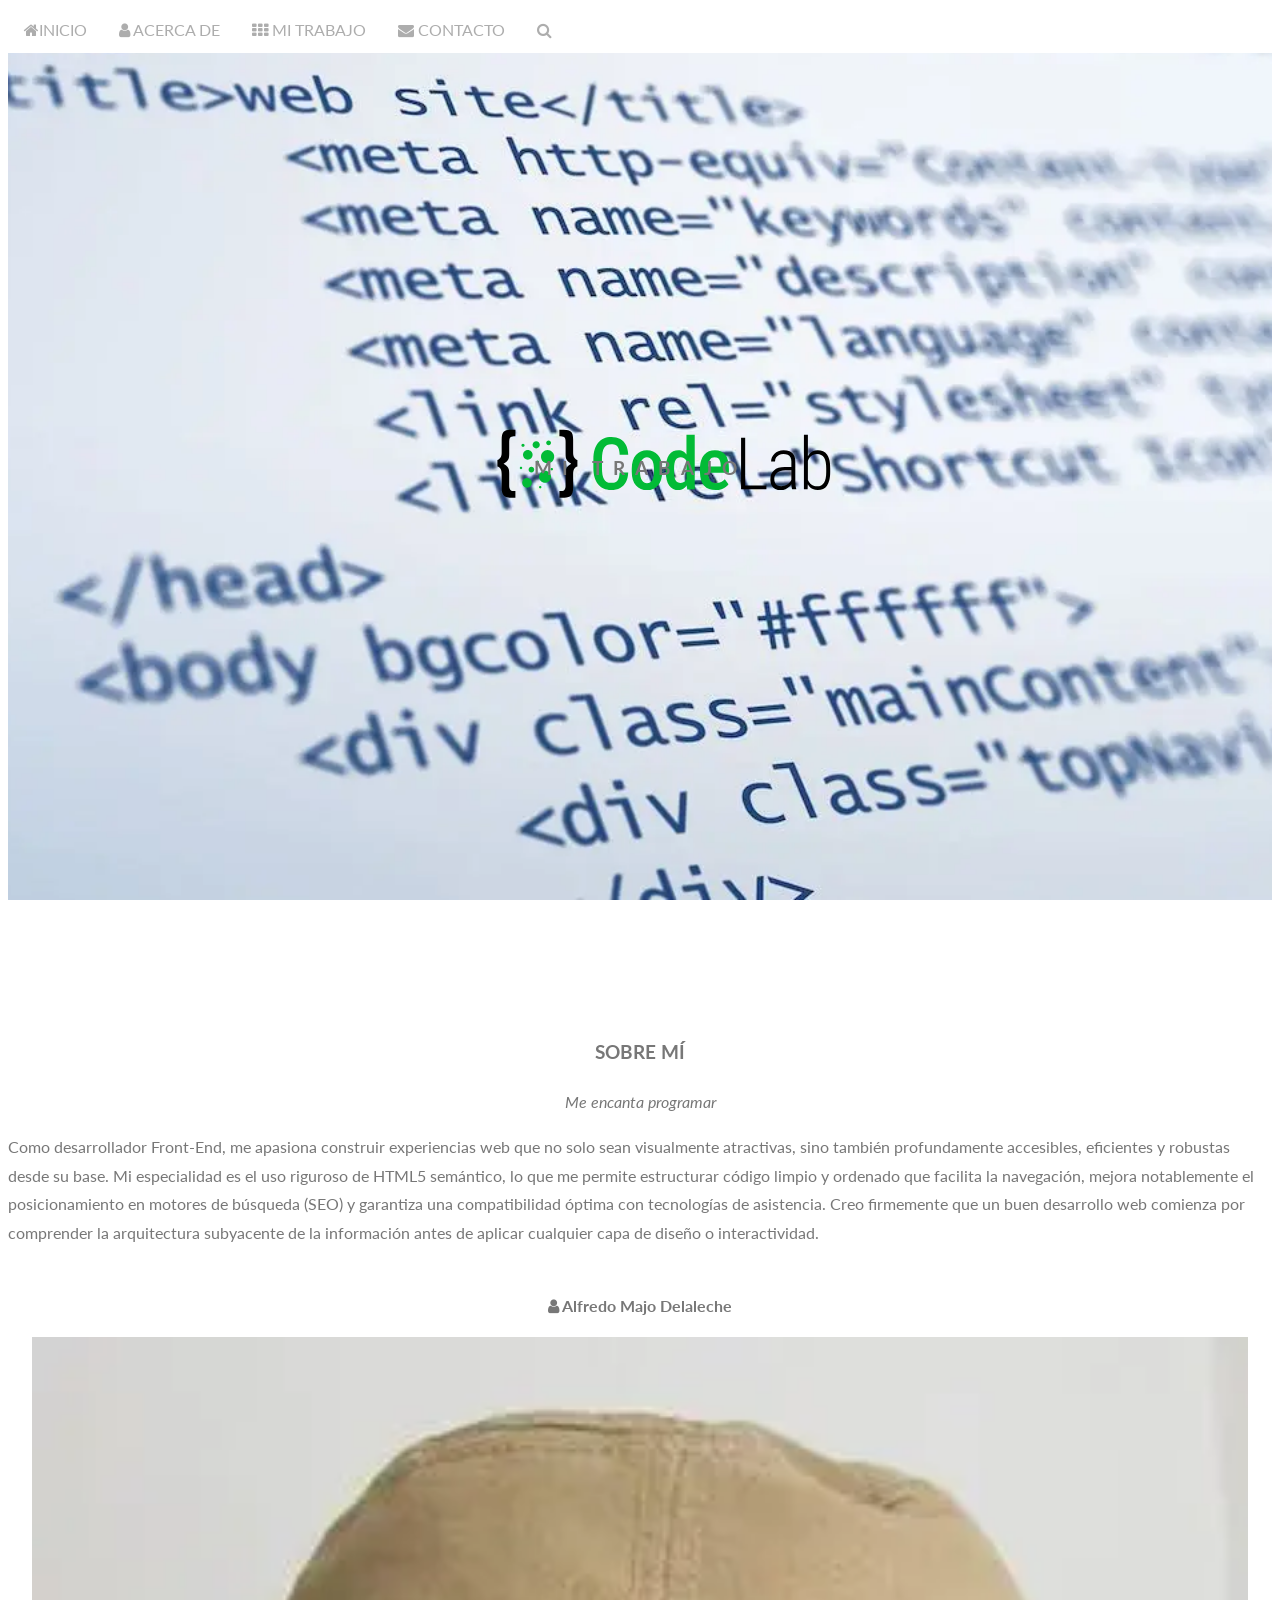
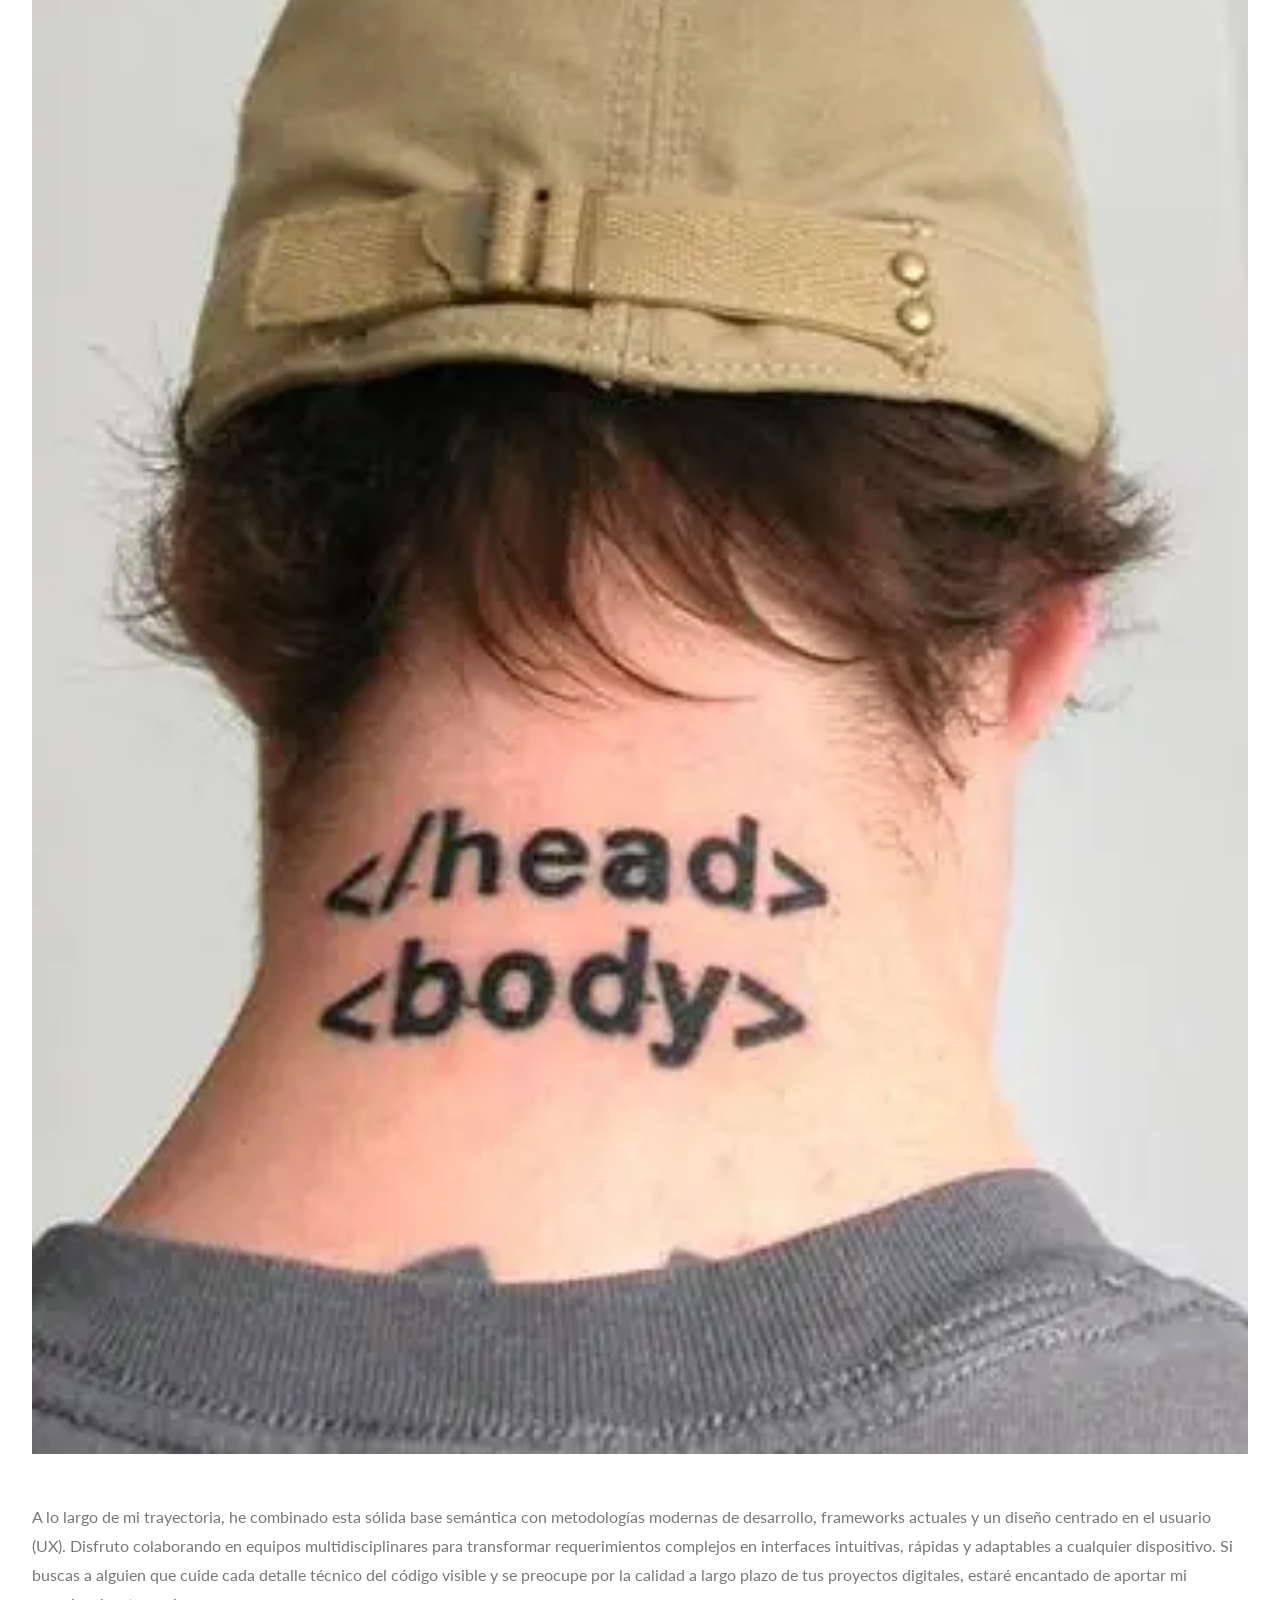
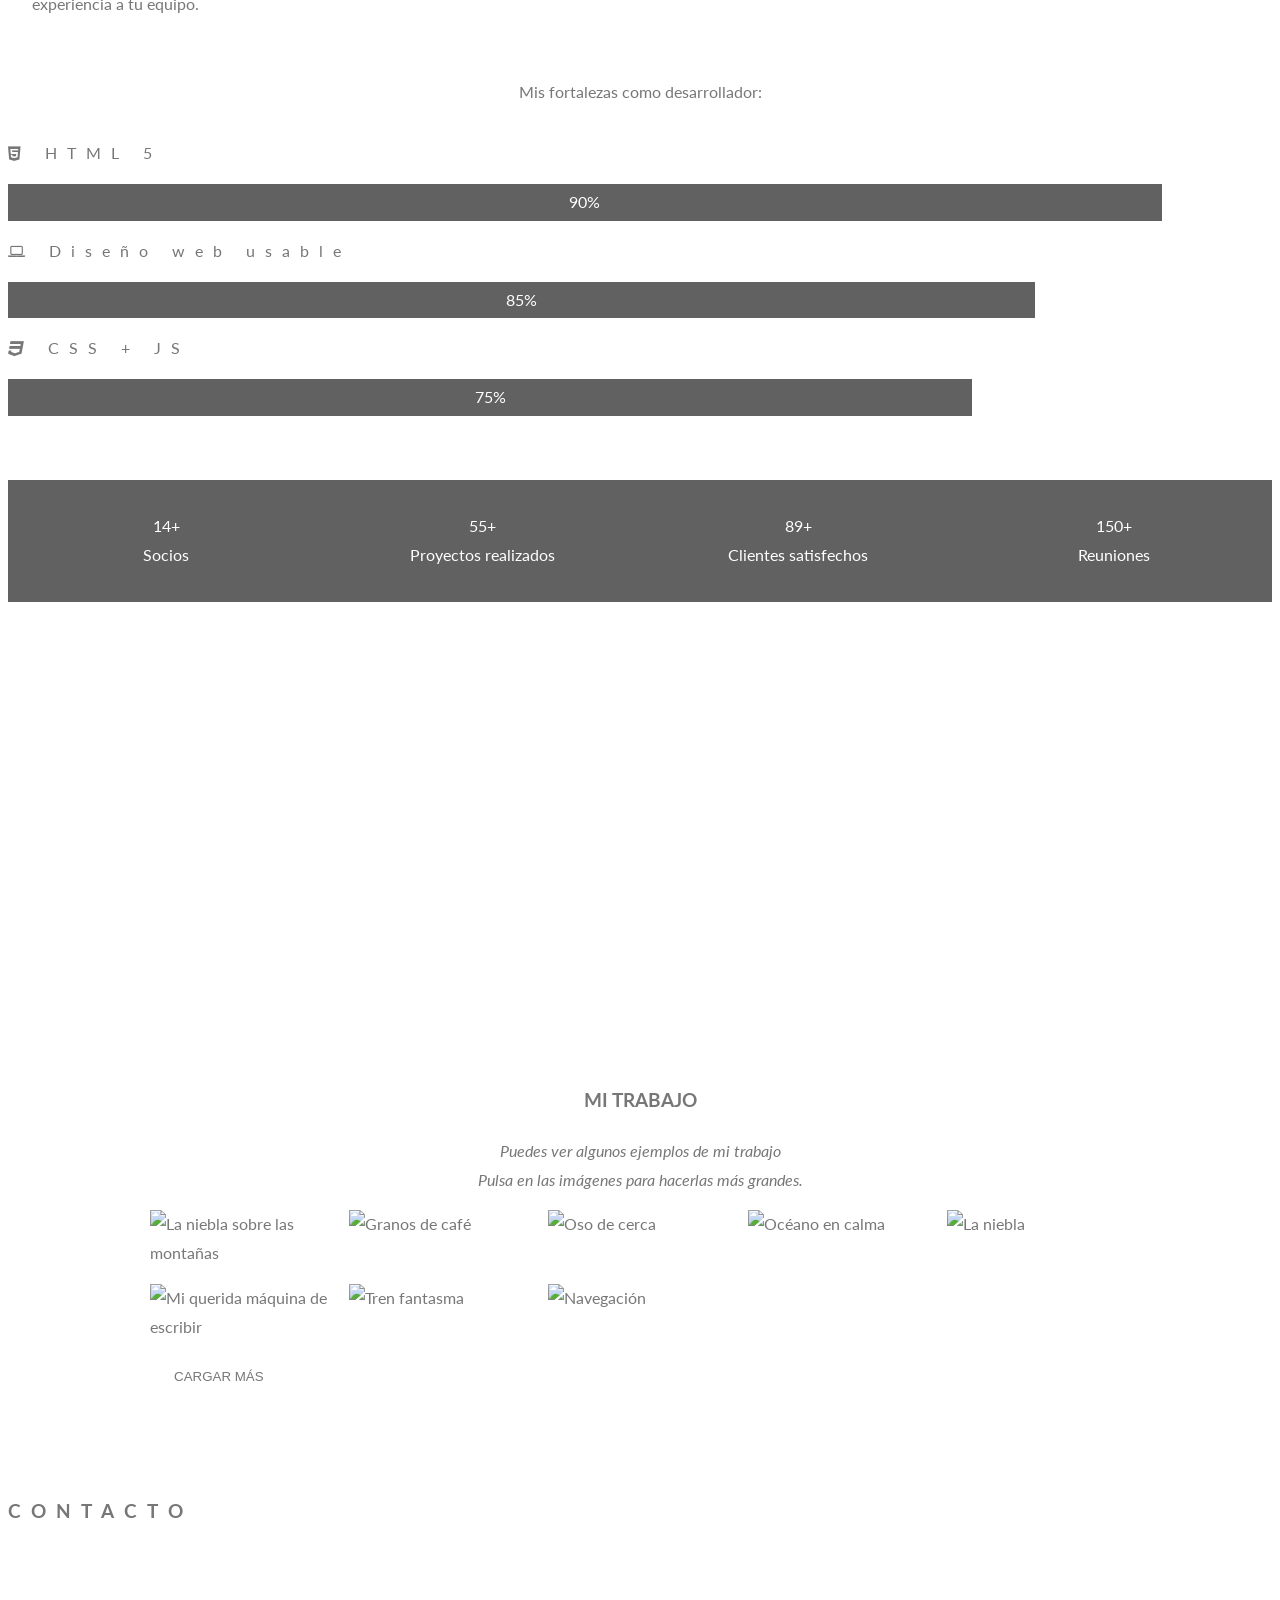
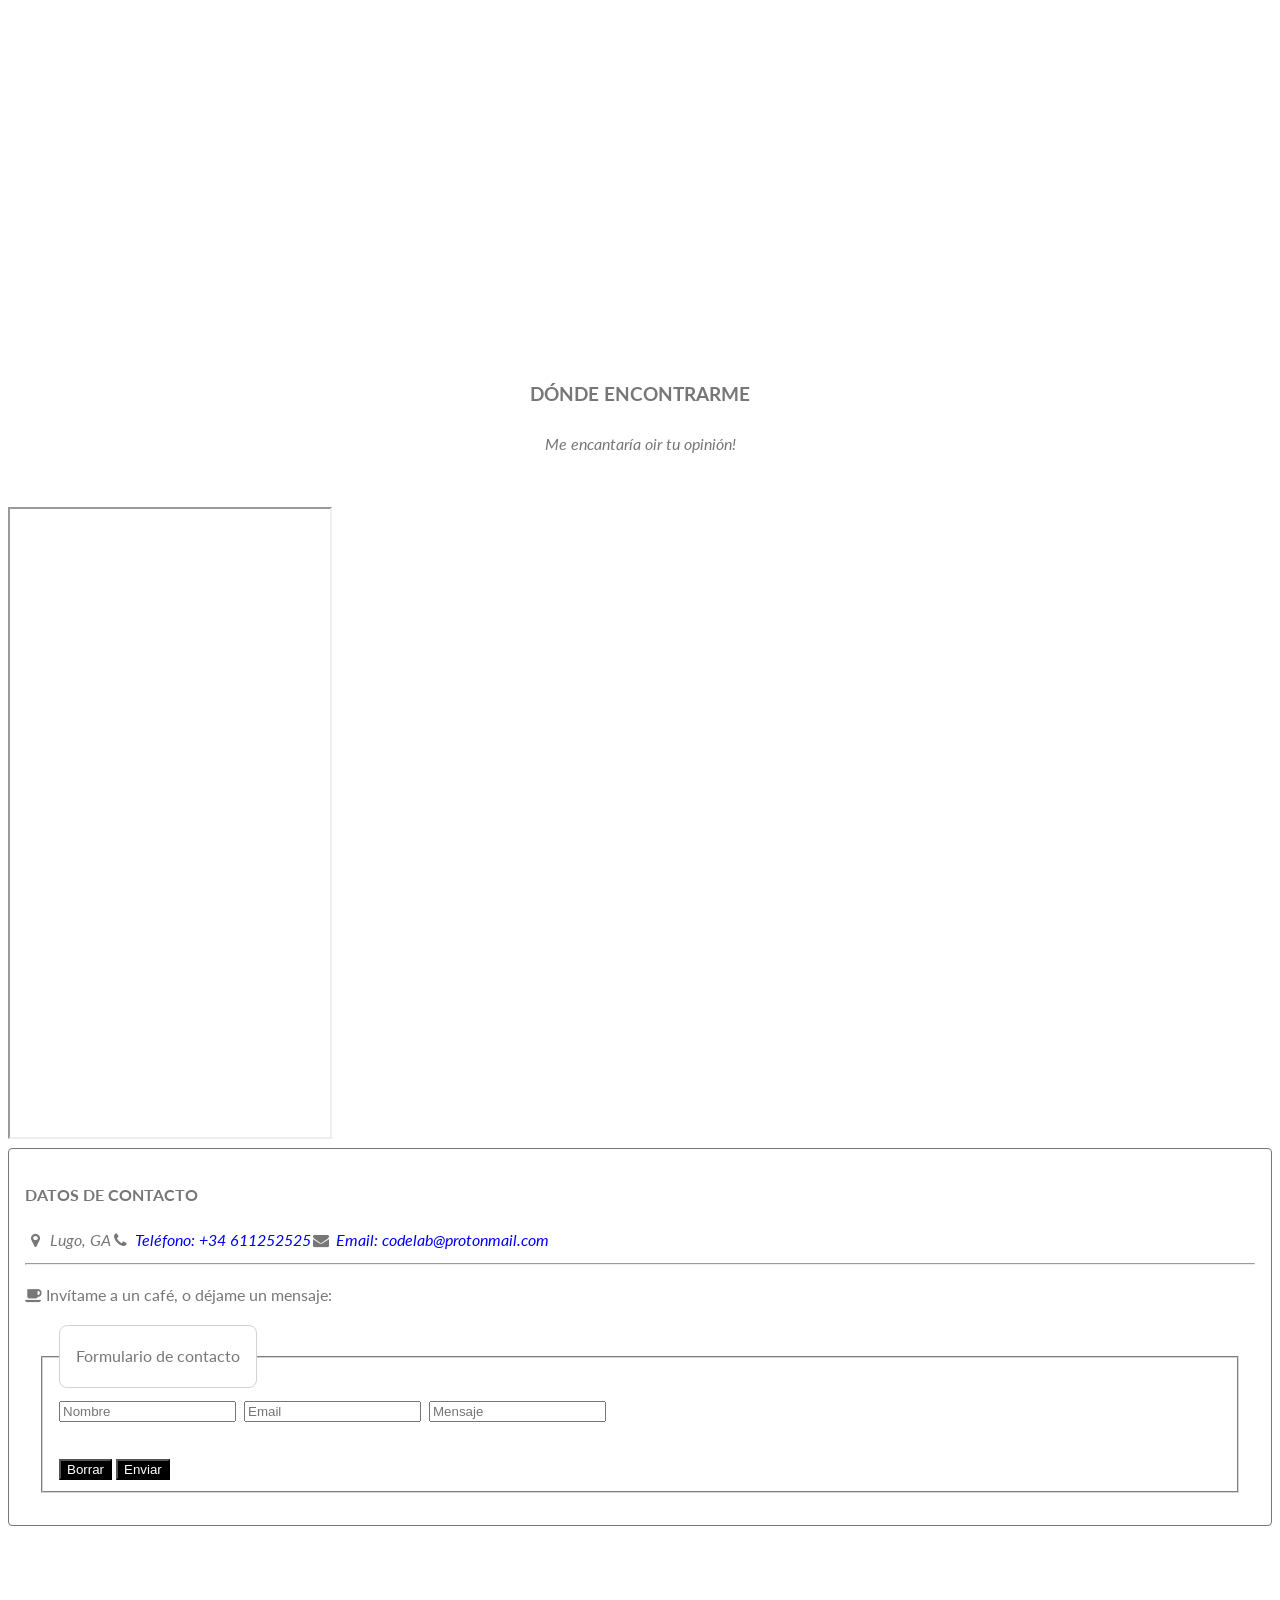
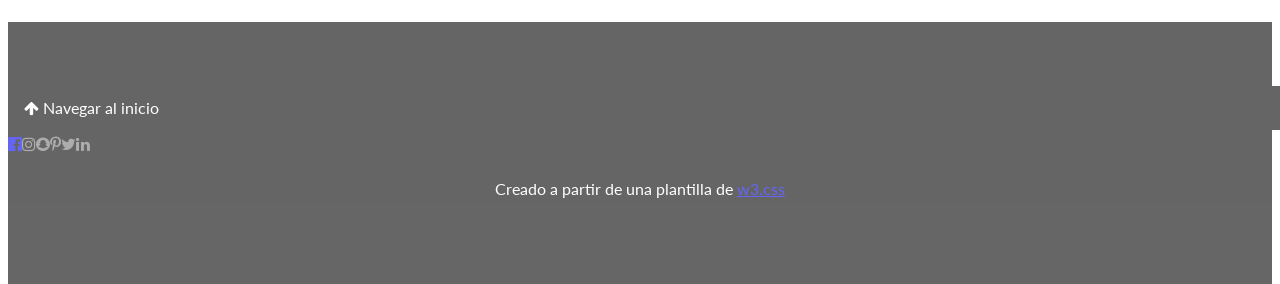
==== commit ff521840: "Containers, colors and background styles" ====
--- a/index.html
+++ b/index.html
@@ -206,47 +206,47 @@
                     <i class="fa fa-html5"></i> HTML 5
                 </p>
 
-                <div class="w3-light-grey">
-                    <div id="bar90" class="w3-container padding-small w3-dark-grey center progressbar">90%</div>
+                <div class="light-grey">
+                    <div id="bar90" class="container padding-small dark-grey center progressbar">90%</div>
                 </div>
 
                 <p class="w3-wide">
                     <i class="fa fa-laptop"></i> Diseño web usable
                 </p>
 
-                <div class="w3-light-grey">
-                    <div id="bar80" class="w3-container padding-small w3-dark-grey center progressbar">85%</div>
+                <div class="light-grey">
+                    <div id="bar80" class="container padding-small dark-grey center progressbar">85%</div>
                 </div>
 
                 <p class="w3-wide">
                     <i class="fa fa-css3"></i> CSS + JS
                 </p>
 
-                <div class="w3-light-grey">
-                    <div id="bar75" class="w3-container padding-small w3-dark-grey center progressbar">75%</div>
+                <div class="light-grey">
+                    <div id="bar75" class="container padding-small dark-grey center progressbar">75%</div>
                 </div>
 
             </article>
 
             <!-- Statistics -->
-            <ul class="w3-grid center w3-dark-grey padding-16 statisticsgrid">
-
-                <li class="w3-section">
+            <ul class="grid center dark-grey padding-16 statisticsgrid">
+
+                <li class="section">
                     <span class="w3-xlarge">14+</span><br>
                     Socios
                 </li>
 
-                <li class="w3-section">
+                <li class="section">
                     <span class="w3-xlarge">55+</span><br>
                     Proyectos realizados
                 </li>
 
-                <li class="w3-section">
+                <li class="section">
                     <span class="w3-xlarge">89+</span><br>
                     Clientes satisfechos
                 </li>
 
-                <li class="w3-section">
+                <li class="section">
                     <span class="w3-xlarge">150+</span><br>
                     Reuniones
                 </li>
@@ -265,7 +265,7 @@
             </article>
 
             <!-- Portfolio -->
-            <article class="w3-content w3-container padding-64" id="portfolio">
+            <article class="content container padding-64" id="portfolio">
 
                 <h3 class="center">MI TRABAJO</h3>
 
@@ -276,7 +276,7 @@
                     </em>
                 </p>
 
-                <ul class="w3-grid padding-32 job-columns-layout">
+                <ul class="grid grid-padding job-columns-layout">
 
                     <li><img src="https://www.w3schools.com/w3images/p1.jpg" onclick="onClick(this)"
                             class="w3-hover-opacity job-img" alt="La niebla sobre las montañas"></li>
@@ -305,7 +305,7 @@
                 </ul>
 
                 <p class="center">
-                    <button class="w3-button padding-large w3-light-grey">
+                    <button class="button padding-large light-grey">
                         CARGAR MÁS
                     </button>
                 </p>
@@ -313,13 +313,13 @@
             </article>
 
             <!-- Image Modal -->
-            <div id="modal01" class="w3-modal black" onclick="this.style.display='none'">
-
-                <span class="w3-button w3-large black w3-display-topright" title="Close Modal Image">
+            <div id="modal01" class="modal black" onclick="this.style.display='none'">
+
+                <span class="button w3-large black w3-display-topright" title="Close Modal Image">
                     ×
                 </span>
 
-                <div class="w3-modal-content w3-animate-zoom center w3-transparent padding-64">
+                <div class="modal-content w3-animate-zoom center w3-transparent padding-64">
 
                     <img id="img01" src="./assets/img/tatoo.webp" class="w3-image"
                         alt="Imagen del portfolio seleccionada">
@@ -410,7 +410,7 @@
     <!-- Footer -->
     <footer class="center black padding-64 opacity w3-hover-opacity-off">
 
-        <a href="#home" class="button w3-light-grey">
+        <a href="#home" class="button light-grey">
             <i class="fa fa-arrow-up w3-margin-right"></i>
             Navegar al inicio
         </a>
--- a/assets/css/main.css
+++ b/assets/css/main.css
@@ -46,6 +46,54 @@
 .job-columns-layout {
     grid-template-columns: repeat(auto-fit, minmax(180px, 1fr));
     gap: 16px
+}
+
+.modal {
+    z-index: 3;
+    display: none;
+    padding-top: 100px;
+    position: fixed;
+    inset: 0;
+    overflow: auto;
+    background-color: rgba(0, 0, 0, 0.4)
+}
+
+.modal-content {
+    margin: auto;
+    background-color: var(--w3-surface);
+    position: relative;
+    padding: 0;
+    width: 600px
+}
+
+.modal-content {
+    margin: auto;
+    background-color: var(--w3-surface);
+    position: relative;
+    padding: 0;
+    width: 600px
+}
+
+.content,
+.auto {
+    margin-inline: auto
+}
+
+.content {
+    max-width: 980px
+}
+
+.auto {
+    max-width: 1140px
+}
+
+.container,
+.panel {
+    padding: 0.01em 16px
+}
+
+.panel {
+    margin-block: 16px
 }
 
 .mainmenu {
@@ -133,6 +181,18 @@
     background-color: #000 !important
 }
 
+.light-gray,
+.hover-light-gray:hover {
+    color: #000 !important;
+    background-color: #f1f1f1 !important
+}
+
+.dark-gray,
+.hover-dark-gray:hover {
+    color: #fff !important;
+    background-color: #616161 !important
+}
+
 .animate-top {
     position: relative;
     animation: animatetop 0.4s
@@ -184,6 +244,14 @@
     initial-value: 90%;
 } */
 
+.dark-grey,
+.hover-dark-grey:hover,
+.dark-gray,
+.hover-dark-gray:hover {
+    color: #fff !important;
+    background-color: #616161 !important
+}
+
 #bar90 {
     width: 90%;
 }
@@ -208,6 +276,21 @@
 .aboutgrid {
     grid-template-columns: repeat(auto-fit, minmax(280px, 1fr));
     gap: 32px;
+}
+
+.section,
+.code {
+    margin-block: 16px !important;
+    color: white !important;
+}
+
+.grid {
+    display: grid
+}
+
+.grid-padding {
+    display: grid;
+    gap: 16px
 }
 
 .contactbox {
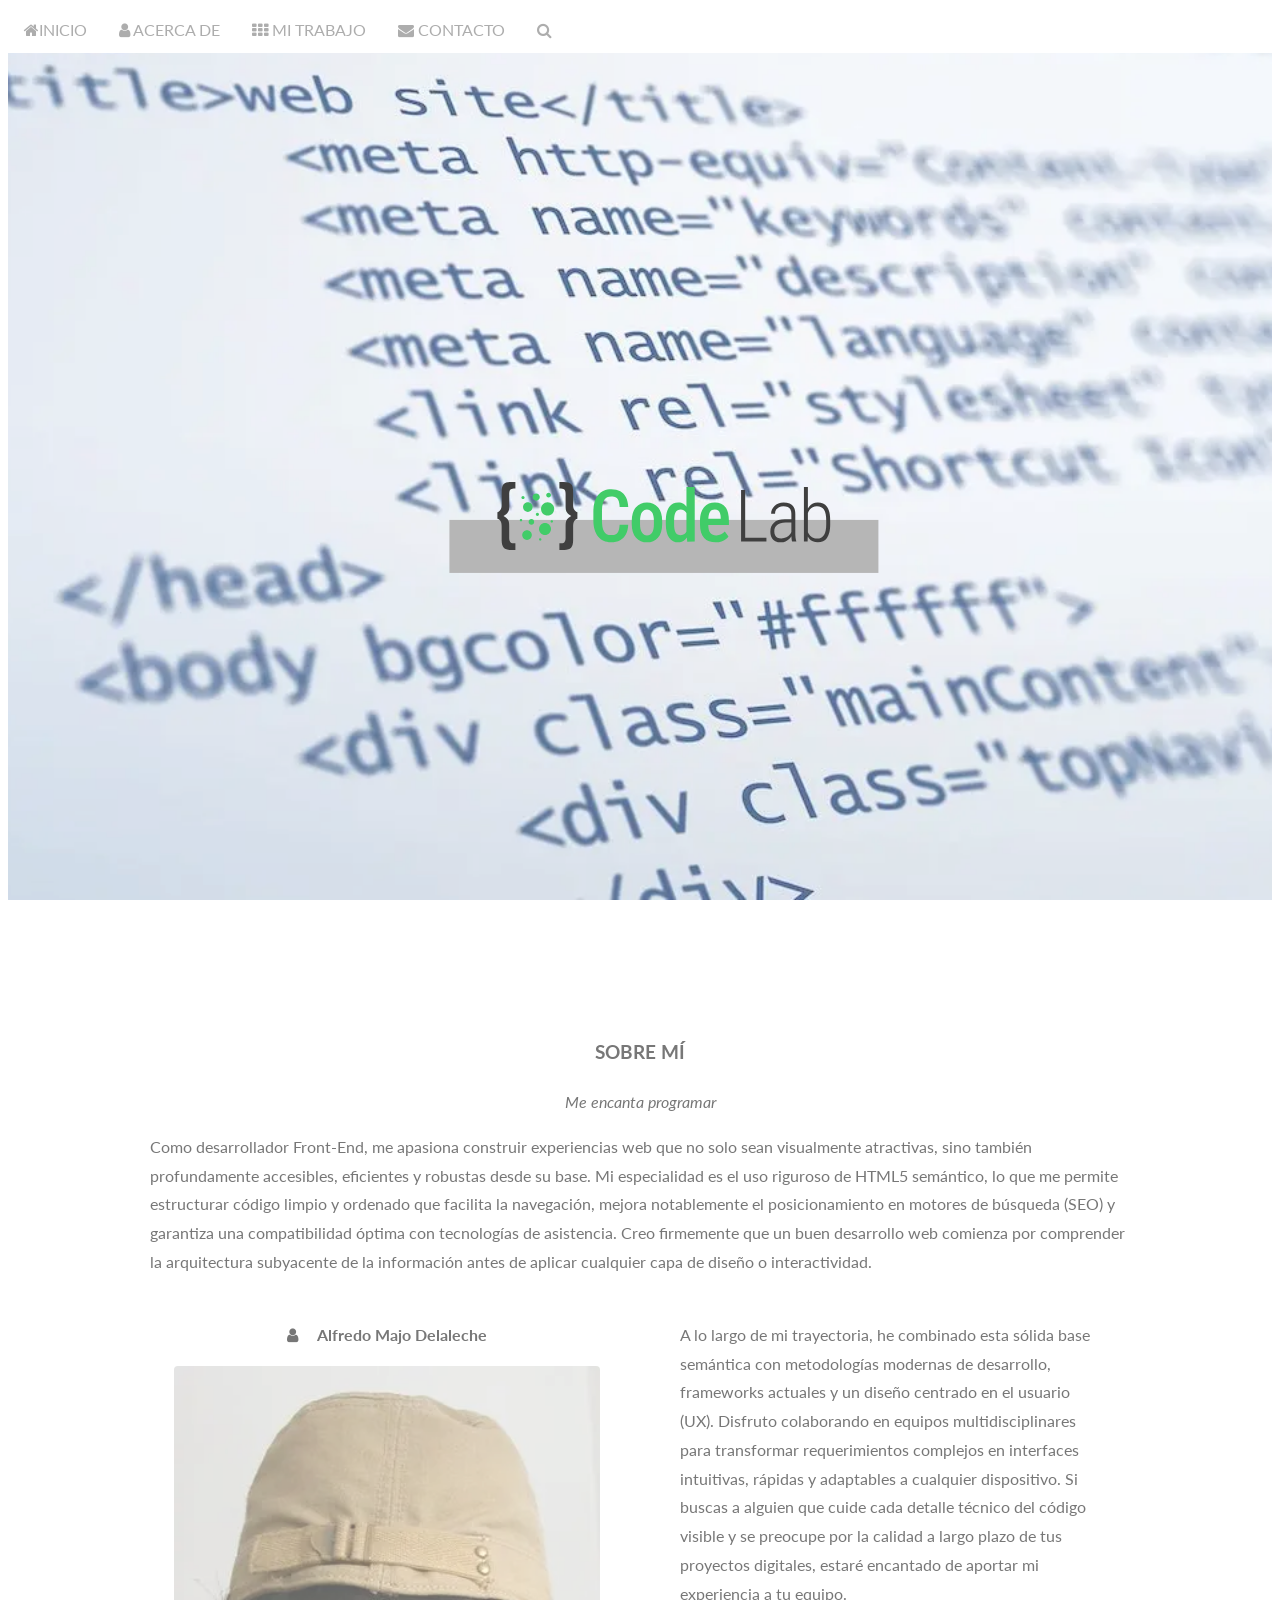
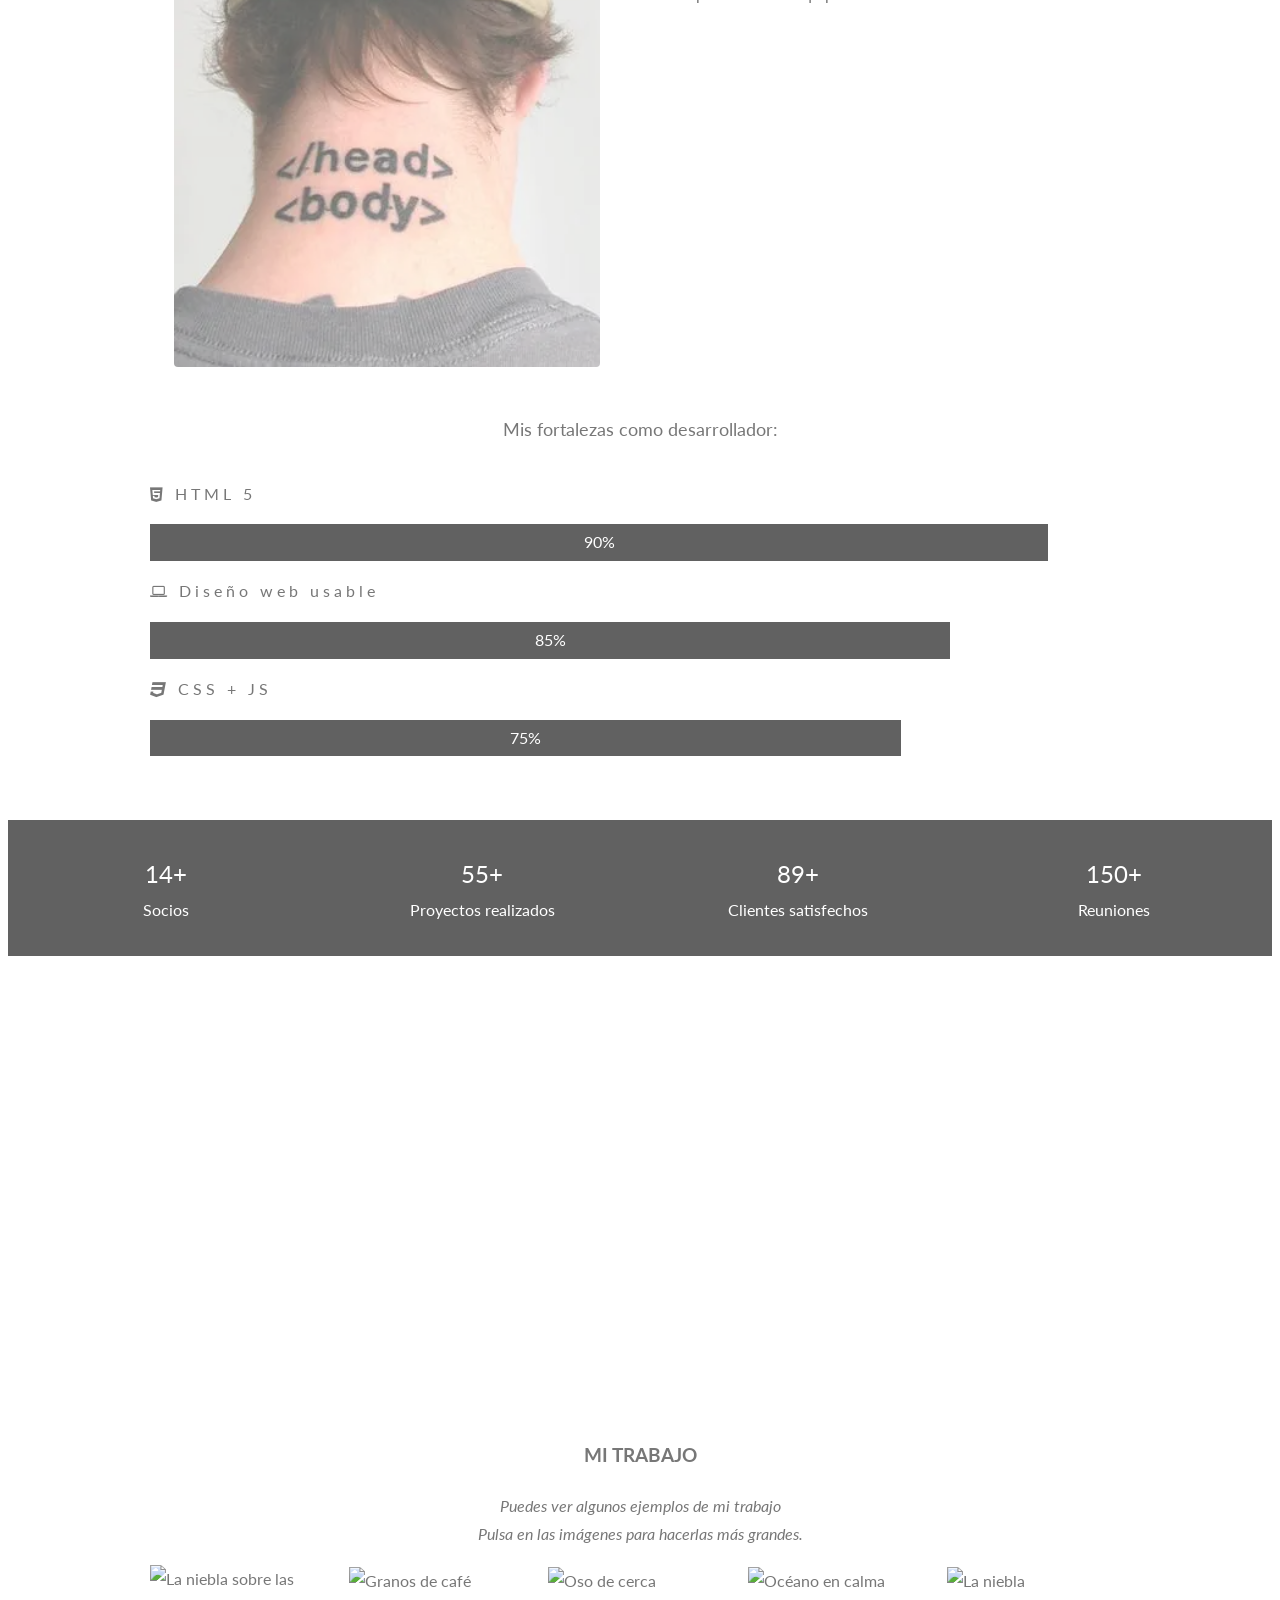
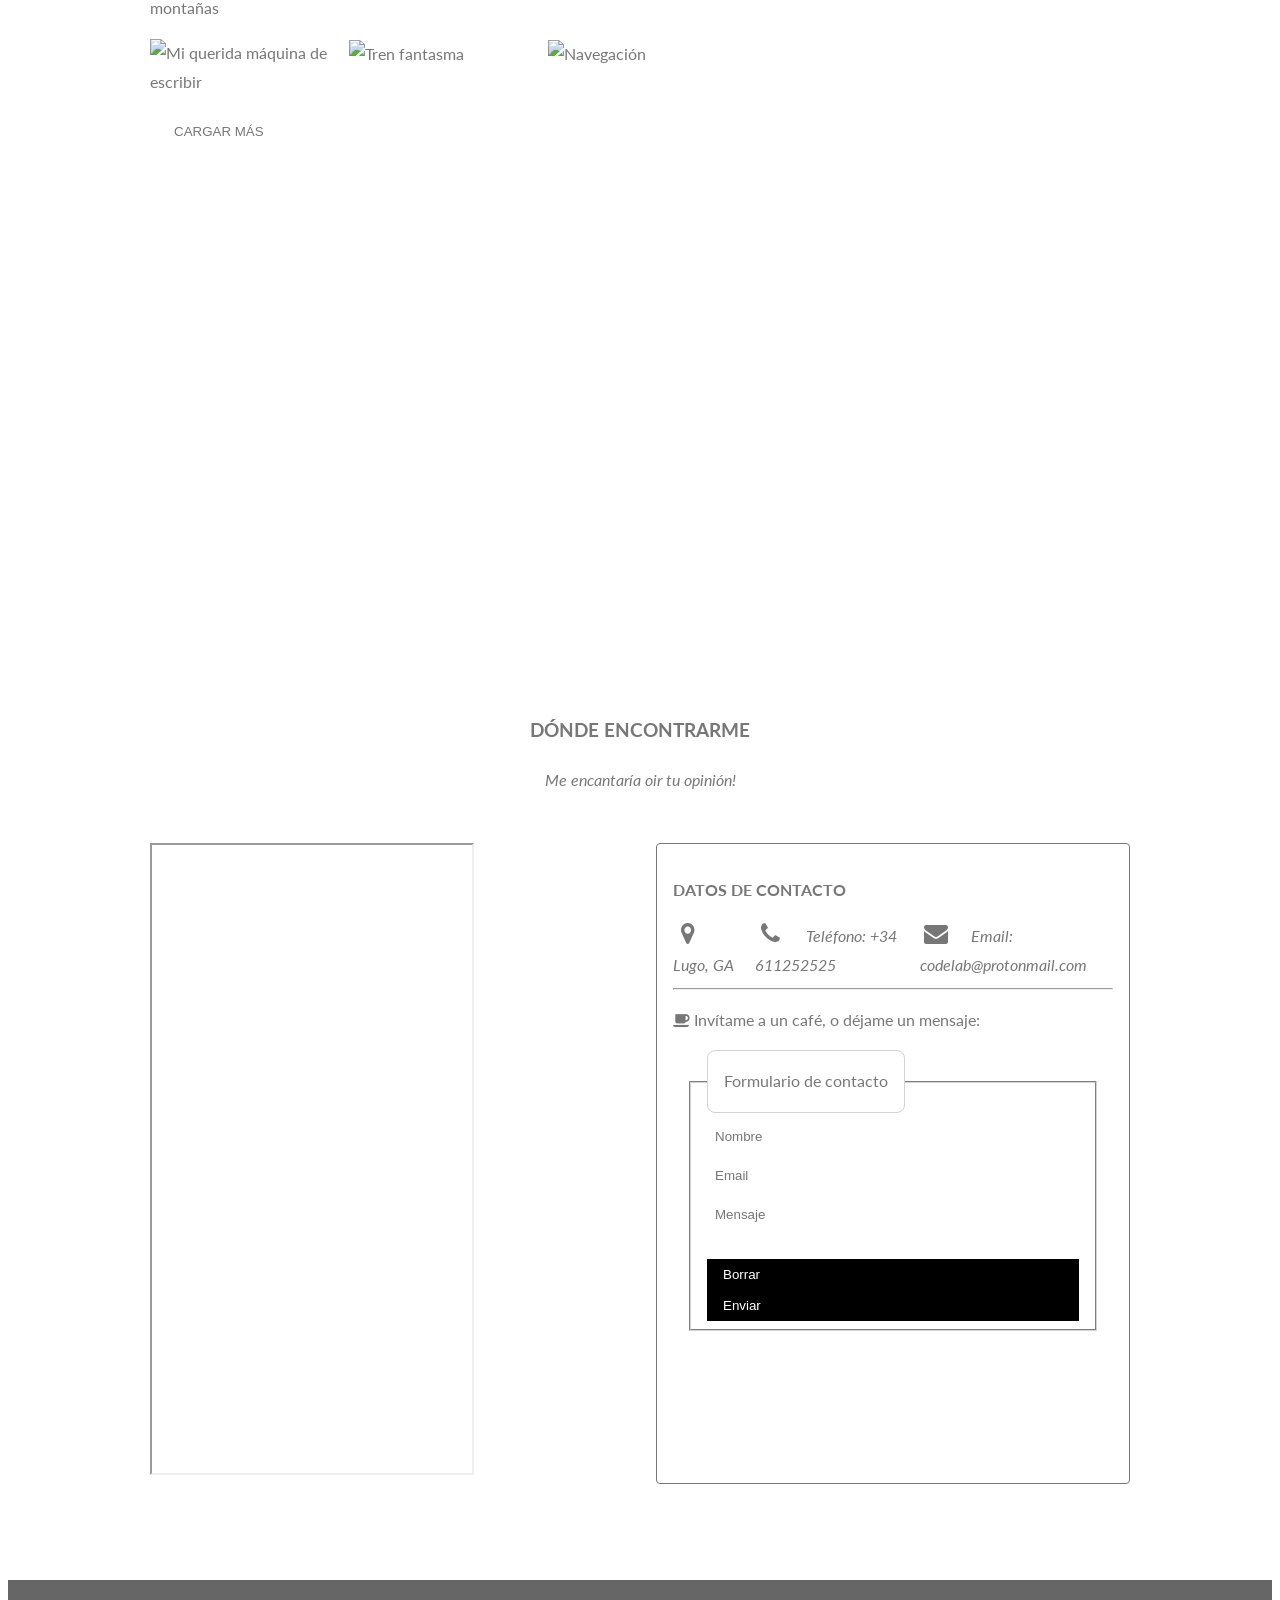
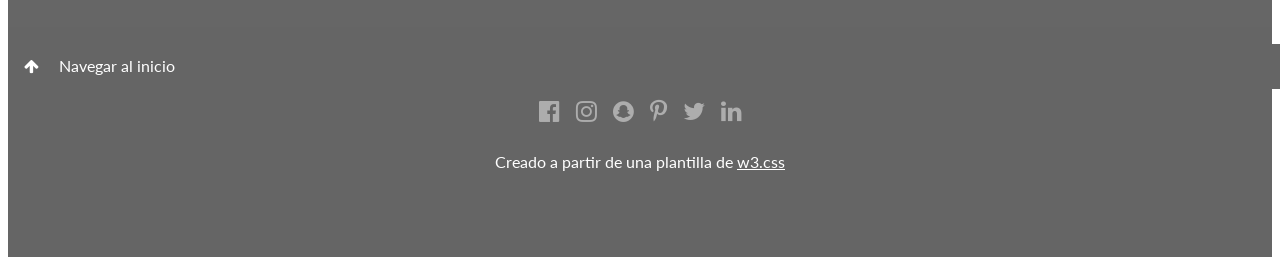
==== commit 9a92dc18: "finish styles refactoring" ====
--- a/index.html
+++ b/index.html
@@ -32,7 +32,7 @@
                         <i class="fa fa-envelope"></i> CONTACTO
                     </a></li>
 
-                <li><a href="#" class="button hide-small w3-hover-red leftalign-menuitems">
+                <li><a href="#" class="button hide-small leftalign-menuitems">
                         <i class="fa fa-search"></i>
                     </a></li>
             </ul>
@@ -44,18 +44,18 @@
         </nav>
 
         <!-- Navigation on small screens -->
-        <div id="navDemo" class="w3-bar-block w3-white  hide-large hide-medium hide">
+        <div id="navDemo" class="bar-block white hide-large hide-medium hide">
             <nav>
                 <h2 class="display-none">Menú móvil</h2>
                 <ul class="mainmenu">
-                    <li><a href="#about" class="w3-bar-item button" onclick="toggleFunction()">ACERCA DE</a>
-
-                    <li><a href="#portfolio" class="w3-bar-item button" onclick="toggleFunction()">MI TRABAJO</a>
+                    <li><a href="#about" class="bar-item button" onclick="toggleFunction()">ACERCA DE</a>
+
+                    <li><a href="#portfolio" class="bar-item button" onclick="toggleFunction()">MI TRABAJO</a>
                     </li>
 
-                    <li><a href="#contact" class="w3-bar-item button" onclick="toggleFunction()">CONTACTO</a></li>
-
-                    <li> <a href="#" class="w3-bar-item button">BÚSQUEDA</a></li>
+                    <li><a href="#contact" class="bar-item button" onclick="toggleFunction()">CONTACTO</a></li>
+
+                    <li> <a href="#" class="bar-item button">BÚSQUEDA</a></li>
                 </ul>
             </nav>
         </div>
@@ -64,10 +64,10 @@
         <section>
             <h2 class="display-none">Contenido del blog de CodeLab</h2>
             <!-- First Parallax Image -->
-            <article class="bgimg-1 w3-display-container w3-opacity-min" id="home">
+            <article class="bgimg-1 display-container opacity-min" id="home">
 
                 <h3 class="display-middle">
-                    <span class="center padding-large w3-gray w3-xlarge w3-wide animate-opacity">
+                    <span class="center padding-large gray xlarge wide animate-opacity">
                         <svg width="auto" height="80" viewBox="0 0 833 200" fill="none"
                             xmlns="http://www.w3.org/2000/svg">
                             <path
@@ -138,7 +138,7 @@
             </article>
 
             <!-- About -->
-            <article class="w3-content w3-container padding-64" id="about">
+            <article class="content container padding-64" id="about">
 
                 <h3 class="center">SOBRE MÍ</h3>
 
@@ -161,18 +161,18 @@
                     aplicar cualquier capa de diseño o interactividad.
                 </p>
 
-                <div class="w3-grid biogrid">
+                <div class="grid biogrid">
 
                     <div class="center padding-large">
 
                         <p>
                             <b>
-                                <i class="fa fa-user w3-margin-right"></i>
+                                <i class="fa fa-user margin-right"></i>
                                 Alfredo Majo Delaleche
                             </b>
                         </p>
 
-                        <img src="./assets/img/tatoo.webp" class="w3-round w3-opacity w3-hover-opacity-off avatar"
+                        <img src="./assets/img/tatoo.webp" class="round opacity hover-opacity-off avatar"
                             alt="CodeLab CEO photography">
 
                     </div>
@@ -198,11 +198,11 @@
 
                 </div>
 
-                <p class="w3-large center padding-16">
+                <p class="large center padding-16">
                     Mis fortalezas como desarrollador:
                 </p>
 
-                <p class="w3-wide">
+                <p class="wide">
                     <i class="fa fa-html5"></i> HTML 5
                 </p>
 
@@ -210,7 +210,7 @@
                     <div id="bar90" class="container padding-small dark-grey center progressbar">90%</div>
                 </div>
 
-                <p class="w3-wide">
+                <p class="wide">
                     <i class="fa fa-laptop"></i> Diseño web usable
                 </p>
 
@@ -218,7 +218,7 @@
                     <div id="bar80" class="container padding-small dark-grey center progressbar">85%</div>
                 </div>
 
-                <p class="w3-wide">
+                <p class="wide">
                     <i class="fa fa-css3"></i> CSS + JS
                 </p>
 
@@ -232,32 +232,32 @@
             <ul class="grid center dark-grey padding-16 statisticsgrid">
 
                 <li class="section">
-                    <span class="w3-xlarge">14+</span><br>
+                    <span class="xlarge">14+</span><br>
                     Socios
                 </li>
 
                 <li class="section">
-                    <span class="w3-xlarge">55+</span><br>
+                    <span class="xlarge">55+</span><br>
                     Proyectos realizados
                 </li>
 
                 <li class="section">
-                    <span class="w3-xlarge">89+</span><br>
+                    <span class="xlarge">89+</span><br>
                     Clientes satisfechos
                 </li>
 
                 <li class="section">
-                    <span class="w3-xlarge">150+</span><br>
+                    <span class="xlarge">150+</span><br>
                     Reuniones
                 </li>
 
             </ul>
 
             <!-- Second Parallax Image -->
-            <article class="bgimg-2 w3-display-container w3-opacity-min">
-
-                <h3 class="display-middle center padding-large hover-black w3-xlarge w3-wide animate-opacity">
-                    <span class="w3-xxlarge w3-text-white w3-wide">
+            <article class="bgimg-2 display-container opacity-min">
+
+                <h3 class="display-middle center padding-large hover-black xlarge wide animate-opacity">
+                    <span class="xxlarge text-white wide">
                         MI TRABAJO
                     </span>
                 </h3>
@@ -279,28 +279,28 @@
                 <ul class="grid grid-padding job-columns-layout">
 
                     <li><img src="https://www.w3schools.com/w3images/p1.jpg" onclick="onClick(this)"
-                            class="w3-hover-opacity job-img" alt="La niebla sobre las montañas"></li>
+                            class="hover-opacity job-img" alt="La niebla sobre las montañas"></li>
 
                     <li> <img src="https://www.w3schools.com/w3images/p2.jpg" onclick="onClick(this)"
-                            class="w3-hover-opacity job-img" alt="Granos de café"></li>
+                            class="hover-opacity job-img" alt="Granos de café"></li>
 
                     <li> <img src="https://www.w3schools.com/w3images/p3.jpg" onclick="onClick(this)"
-                            class="w3-hover-opacity job-img" alt="Oso de cerca"></li>
+                            class="hover-opacity job-img" alt="Oso de cerca"></li>
 
                     <li> <img src="https://www.w3schools.com/w3images/p4.jpg" onclick="onClick(this)"
-                            class="w3-hover-opacity job-img" alt="Océano en calma"></li>
+                            class="hover-opacity job-img" alt="Océano en calma"></li>
 
                     <li> <img src="https://www.w3schools.com/w3images/p5.jpg" onclick="onClick(this)"
-                            class="w3-hover-opacity job-img" alt="La niebla"></li>
+                            class="hover-opacity job-img" alt="La niebla"></li>
 
                     <li> <img src="https://www.w3schools.com/w3images/p6.jpg" onclick="onClick(this)"
-                            class="w3-hover-opacity job-img" alt="Mi querida máquina de escribir"></li>
+                            class="hover-opacity job-img" alt="Mi querida máquina de escribir"></li>
 
                     <li> <img src="https://www.w3schools.com/w3images/p7.jpg" onclick="onClick(this)"
-                            class="w3-hover-opacity job-img" alt="Tren fantasma"></li>
+                            class="hover-opacity job-img" alt="Tren fantasma"></li>
 
                     <li><img src="https://www.w3schools.com/w3images/p8.jpg" onclick="onClick(this)"
-                            class="w3-hover-opacity job-img" alt="Navegación"></li>
+                            class="hover-opacity job-img" alt="Navegación"></li>
 
                 </ul>
 
@@ -315,25 +315,24 @@
             <!-- Image Modal -->
             <div id="modal01" class="modal black" onclick="this.style.display='none'">
 
-                <span class="button w3-large black w3-display-topright" title="Close Modal Image">
+                <span class="button large black display-topright" title="Close Modal Image">
                     ×
                 </span>
 
-                <div class="modal-content w3-animate-zoom center w3-transparent padding-64">
-
-                    <img id="img01" src="./assets/img/tatoo.webp" class="w3-image"
-                        alt="Imagen del portfolio seleccionada">
-
-                    <p id="caption" class="w3-opacity w3-large"></p>
+                <div class="modal-content animate-zoom center transparent padding-64">
+
+                    <img id="img01" src="./assets/img/tatoo.webp" class="image" alt="Imagen del portfolio seleccionada">
+
+                    <p id="caption" class="opacity large"></p>
 
                 </div>
             </div>
 
             <!-- Third Parallax Image -->
-            <article class="bgimg-3 w3-display-container w3-opacity-min">
-
-                <h3 class="w3-display-middle">
-                    <span class="w3-xxlarge w3-text-white w3-wide">
+            <article class="bgimg-3 display-container opacity-min">
+
+                <h3 class="display-middle">
+                    <span class="xxlarge text-white wide">
                         CONTACTO
                     </span>
                 </h3>
@@ -341,7 +340,7 @@
             </article>
 
             <!-- Contact -->
-            <article class="w3-content w3-container padding-64" id="contact">
+            <article class="content container padding-64" id="contact">
 
                 <h3 class="center">DÓNDE ENCONTRARME</h3>
 
@@ -349,7 +348,7 @@
                     <em>Me encantaría oir tu opinión!</em>
                 </p>
 
-                <div class="w3-grid padding-32 aboutgrid">
+                <div class="grid padding-32 aboutgrid">
                     <div>
                         <iframe
                             src="https://www.google.com/maps/embed?pb=!1m18!1m12!1m3!1d2917.4275038200335!2d-7.559553427074774!3d43.01138811140281!2m3!1f0!2f0!3f0!3m2!1i1024!2i768!4f13.1!3m3!1m2!1s0xd31ce853f8f261d%3A0xf54d6c60e1648d55!2sRestaurante%20Campos!5e0!3m2!1ses!2ses!4v1791531749670!5m2!1ses!2ses"
@@ -361,13 +360,13 @@
                         <p><strong>DATOS DE CONTACTO</strong></p>
                         <address>
                             <ul>
-                                <li><i class="fa fa-map-marker fa-fw w3-xlarge w3-margin-right"></i>
+                                <li><i class="fa fa-map-marker fa-fw xlarge margin-right"></i>
                                     Lugo, GA<br></li>
-                                <li><i class="fa fa-phone fa-fw w3-xlarge w3-margin-right"></i>
+                                <li><i class="fa fa-phone fa-fw xlarge margin-right"></i>
                                     <a class="links" href="tel:+34611252525">Teléfono: +34
                                         611252525</a><br>
                                 </li>
-                                <li><i class="fa fa-envelope fa-fw w3-xlarge w3-margin-right"></i>
+                                <li><i class="fa fa-envelope fa-fw xlarge margin-right"></i>
                                     <a class="links" href="mailto:codelab@protonmail.com">Email:
                                         codelab@protonmail.com</a>
                                 </li>
@@ -383,21 +382,21 @@
                             <fieldset>
                                 <legend>Formulario de contacto</legend>
 
-                                <ul class="w3-grid formlist">
-
-                                    <li><input class="w3-input w3-border" type="text" placeholder="Nombre" required
+                                <ul class="grid formlist">
+
+                                    <li><input class="input border" type="text" placeholder="Nombre" required
                                             name="Name"></li>
 
-                                    <li><input class="w3-input w3-border" type="email" placeholder="Email" required
+                                    <li><input class="input border" type="email" placeholder="Email" required
                                             name="Email"></li>
 
-                                    <li><input class="w3-input w3-border" type="text" placeholder="Mensaje" required
+                                    <li><input class="input border" type="text" placeholder="Mensaje" required
                                             name="Message"></li>
 
                                 </ul>
                                 <br>
-                                <input class="w3-button black w3-right" type="reset" value="Borrar">
-                                <input class="w3-button black w3-right" type="submit" value="Enviar">
+                                <input class="button black right" type="reset" value="Borrar">
+                                <input class="button black right" type="submit" value="Enviar">
                             </fieldset>
                         </form>
 
@@ -408,14 +407,14 @@
         </section>
     </main>
     <!-- Footer -->
-    <footer class="center black padding-64 opacity w3-hover-opacity-off">
+    <footer class="center black padding-64 opacity hover-opacity-off">
 
         <a href="#home" class="button light-grey">
-            <i class="fa fa-arrow-up w3-margin-right"></i>
+            <i class="fa fa-arrow-up margin-right"></i>
             Navegar al inicio
         </a>
 
-        <ul class="w3-xlarge">
+        <ul class="xlarge center flex">
             <li><a href="https://www.google.com"><i class="fa fa-facebook-official hover-opacity"></i></a></li>
             <li><i class="fa fa-instagram hover-opacity"></i></li>
             <li><i class="fa fa-snapchat hover-opacity"></i></li>
@@ -427,7 +426,7 @@
         <p>
             Creado a partir de una plantilla de
             <a href="https://www.w3schools.com/w3css/default.asp" title="W3.CSS" target="_blank"
-                class="w3-hover-text-green">w3.css</a>
+                class="hover-gray">w3.css</a>
         </p>
 
     </footer>
--- a/assets/css/main.css
+++ b/assets/css/main.css
@@ -26,6 +26,68 @@
     line-height: 1.8;
 }
 
+.tooltip,
+.display-container {
+    position: relative
+}
+
+.tooltip .text {
+    display: none
+}
+
+.tooltip:hover .text,
+.tooltip:focus-within .text {
+    display: inline-block
+}
+
+.bar-block .dropdown-hover,
+.bar-block .dropdown-click {
+    width: 100%
+}
+
+.bar-block .dropdown-hover .dropdown-content,
+.bar-block .dropdown-click .dropdown-content {
+    min-width: 100%
+}
+
+.bar-block .dropdown-hover .button,
+.bar-block .dropdown-click .button {
+    width: 100%;
+    text-align: start;
+    padding: 8px 16px
+}
+
+.bar-block .bar-item {
+    width: 100%;
+    display: block;
+    padding: 8px 16px;
+    text-align: start;
+    border: none;
+    white-space: normal;
+    float: none
+}
+
+.bar-block.center .bar-item {
+    text-align: center
+}
+
+.block {
+    display: block;
+    width: 100%
+}
+
+.opacity-max {
+    opacity: 0.25
+}
+
+.opacity-min {
+    opacity: 0.75
+}
+
+.wide {
+    letter-spacing: 4px
+}
+
 ul,
 ol {
     margin: 0;
@@ -37,6 +99,19 @@
         display: inline;
         color: var(--logo-background);
     }
+}
+
+.image {
+    max-width: 100%;
+    height: auto
+}
+
+img {
+    vertical-align: middle
+}
+
+a {
+    color: inherit
 }
 
 img.avatar {
@@ -132,6 +207,18 @@
     box-shadow: 0 2px 5px 0 rgba(0, 0, 0, 0.16), 0 2px 10px 0 rgba(0, 0, 0, 0.12)
 }
 
+.input {
+    padding: 8px;
+    display: block;
+    border: none;
+    border-bottom: 1px solid var(--w3-border-color);
+    width: 100%
+}
+
+.border {
+    border: 1px solid var(--w3-border-color) !important
+}
+
 .display-middle {
     position: absolute;
     top: 50%;
@@ -139,6 +226,16 @@
     transform: translate(-50%, -50%);
 }
 
+.display-topright {
+    position: absolute;
+    right: 0;
+    top: 0
+}
+
+.right {
+    float: right !important
+}
+
 .center {
     text-align: center !important
 }
@@ -224,6 +321,25 @@
     }
 }
 
+.animate-zoom {
+    animation: animatezoom 0.6s
+}
+
+@keyframes animatezoom {
+    from {
+        transform: scale(0)
+    }
+
+    to {
+        transform: scale(1)
+    }
+}
+
+.transparent,
+.hover-none:hover {
+    background-color: transparent !important
+}
+
 .opacity,
 .hover-opacity:hover {
     opacity: 0.60
@@ -232,6 +348,27 @@
 .opacity-off,
 .hover-opacity-off:hover {
     opacity: 1
+}
+
+.round-small {
+    border-radius: 2px
+}
+
+.round,
+.round-medium {
+    border-radius: 4px
+}
+
+.round-large {
+    border-radius: 8px
+}
+
+.round-xlarge {
+    border-radius: 16px
+}
+
+.round-xxlarge {
+    border-radius: 32px
 }
 
 /* .progressbar {
@@ -252,6 +389,31 @@
     background-color: #616161 !important
 }
 
+.opacity-max {
+    opacity: 0.25
+}
+
+.opacity-min {
+    opacity: 0.75
+}
+
+.gray,
+.hover-gray:hover {
+    color: #000 !important;
+    background-color: #9e9e9e !important
+}
+
+.white,
+.hover-white:hover {
+    color: #000 !important;
+    background-color: #fff !important
+}
+
+.text-white,
+.hover-text-white:hover {
+    color: #fff !important
+}
+
 #bar90 {
     width: 90%;
 }
@@ -266,6 +428,38 @@
 
 .leftalign-menuitems {
     margin-left: auto;
+}
+
+.wide {
+    letter-spacing: 4px
+}
+
+.large {
+    font-size: 18px !important
+}
+
+.xlarge {
+    font-size: 24px !important
+}
+
+.xxlarge {
+    font-size: 36px !important
+}
+
+.xxxlarge {
+    font-size: 48px !important
+}
+
+.jumbo {
+    font-size: 64px !important
+}
+
+.margin-left {
+    margin-left: 16px !important
+}
+
+.margin-right {
+    margin-right: 16px !important
 }
 
 .statisticsgrid {
@@ -286,6 +480,11 @@
 
 .grid {
     display: grid
+}
+
+.flex {
+    display: inline-flex;
+    gap: 16px;
 }
 
 .grid-padding {
@@ -388,6 +587,16 @@
     display: block !important
 }
 
+.opacity,
+.hover-opacity:hover {
+    opacity: 0.60
+}
+
+.opacity-off,
+.hover-opacity-off:hover {
+    opacity: 1
+}
+
 /* Responsive behavior */
 @media (max-width:1205px) {
     .auto {
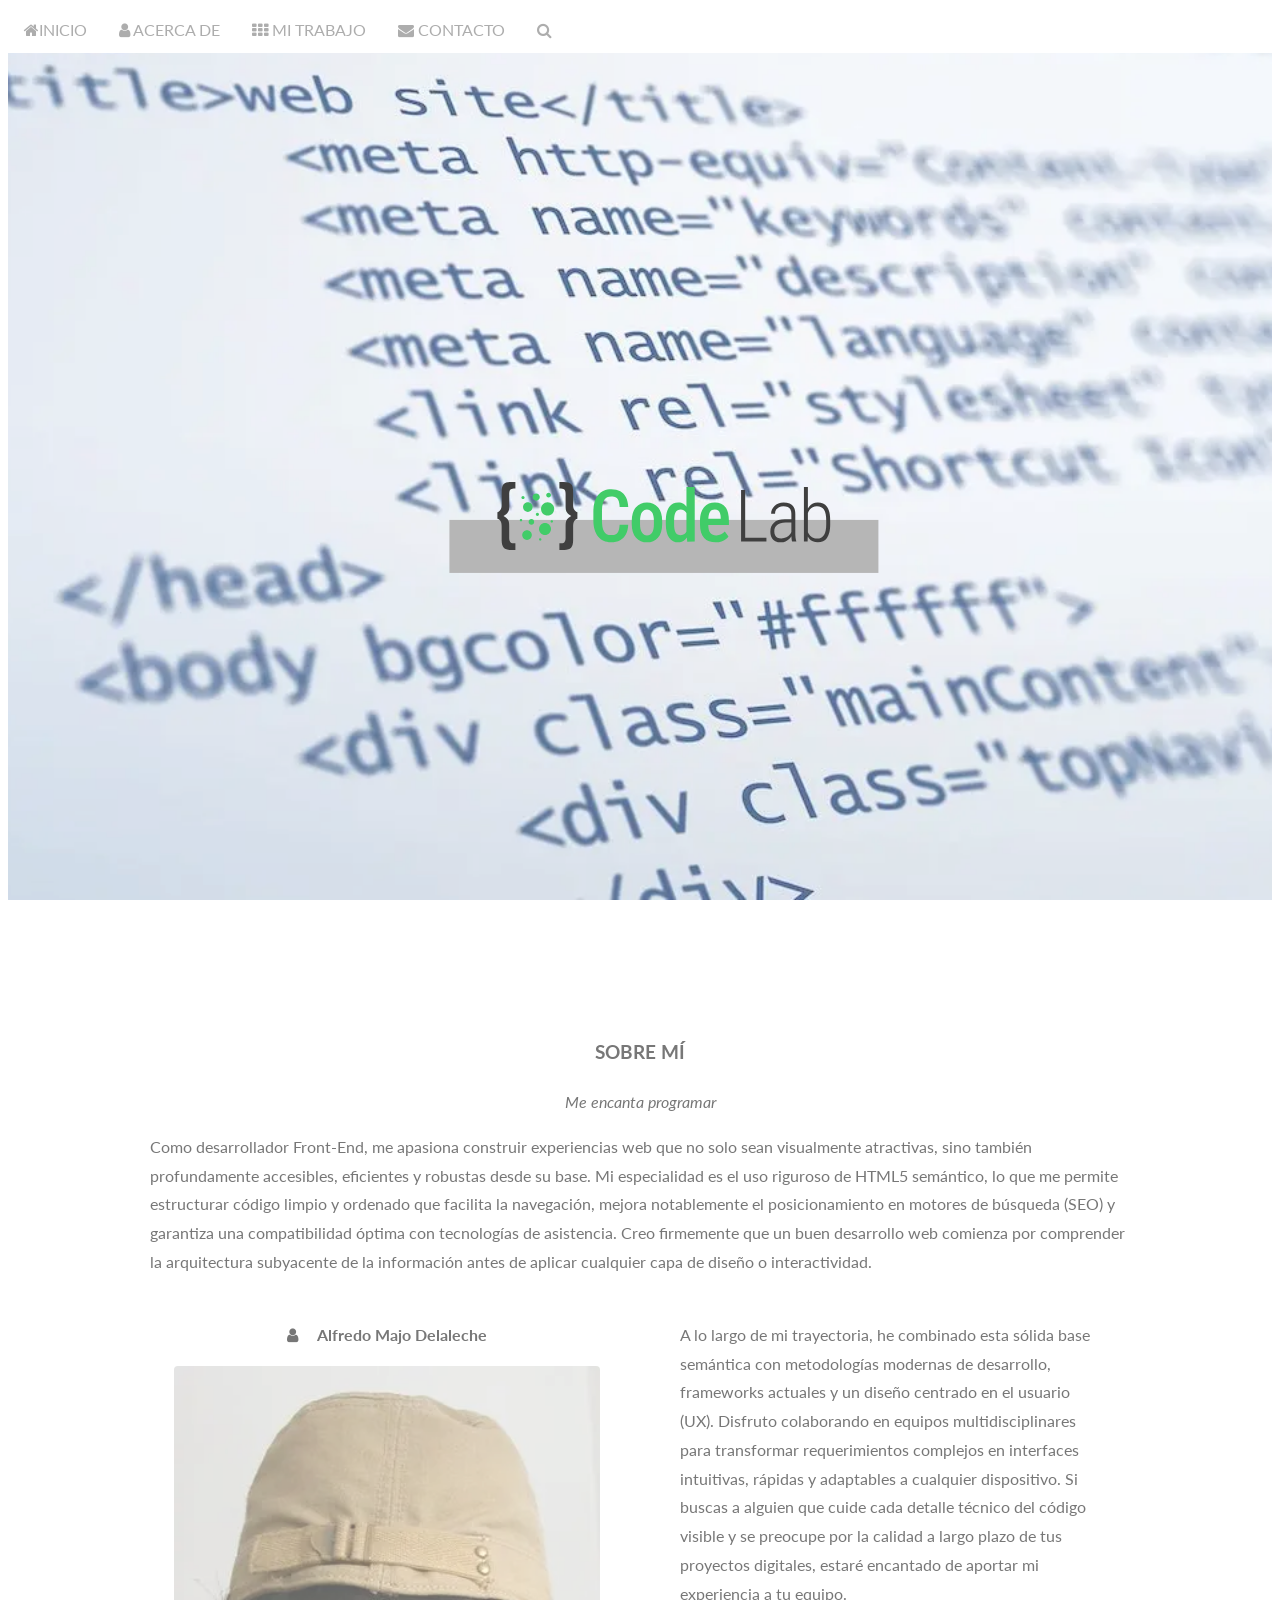
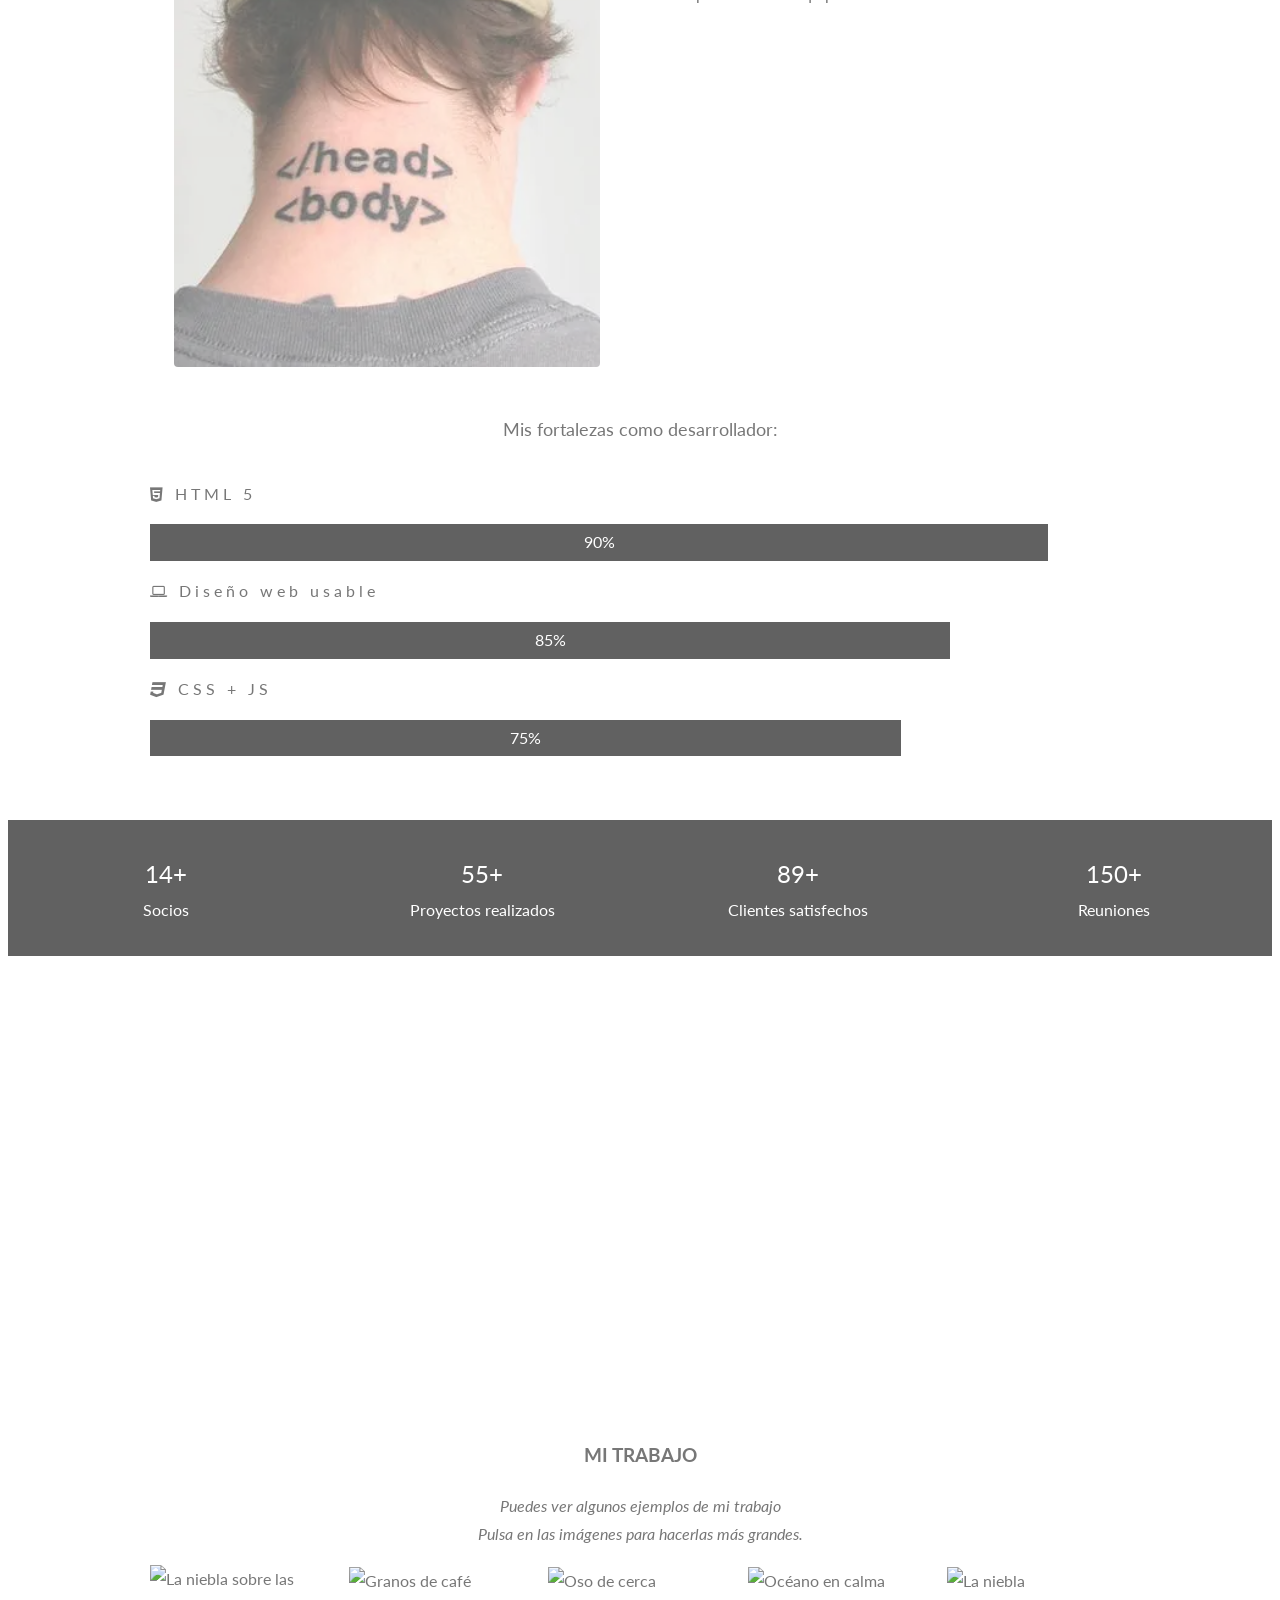
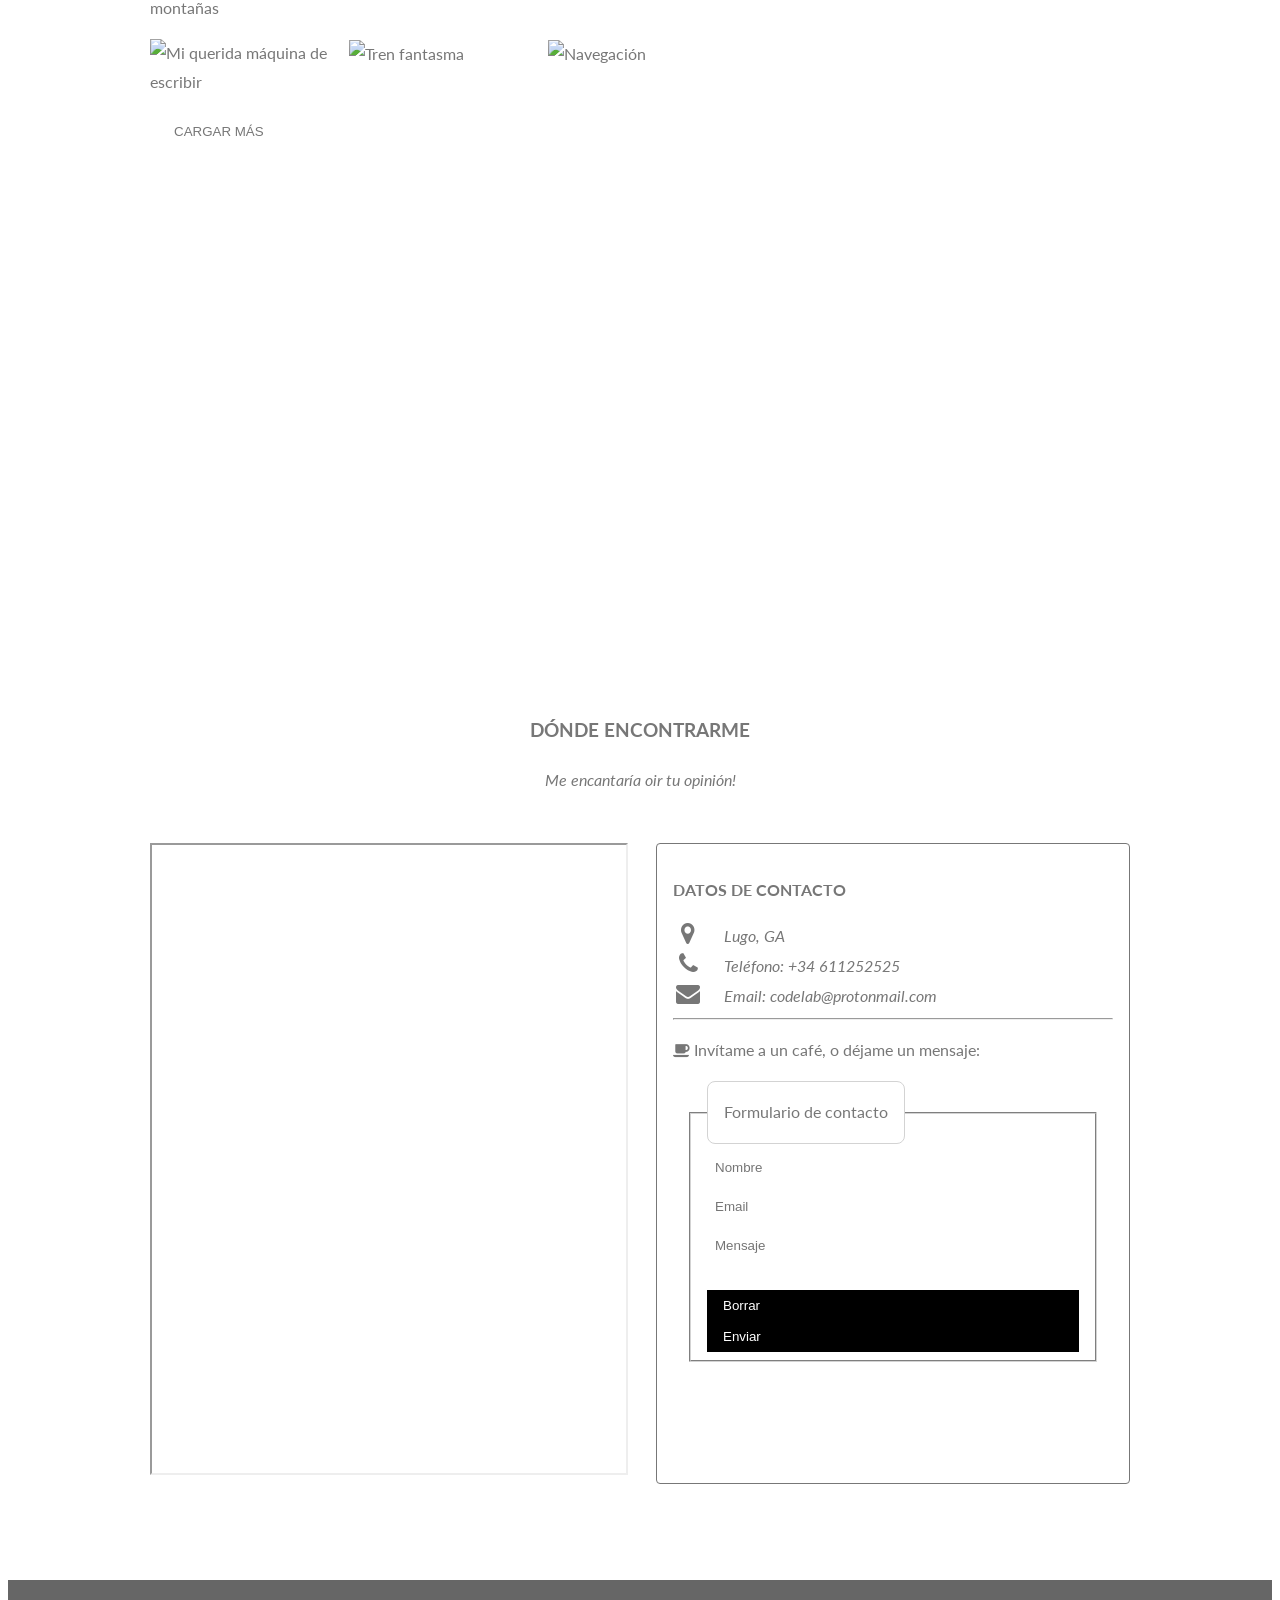
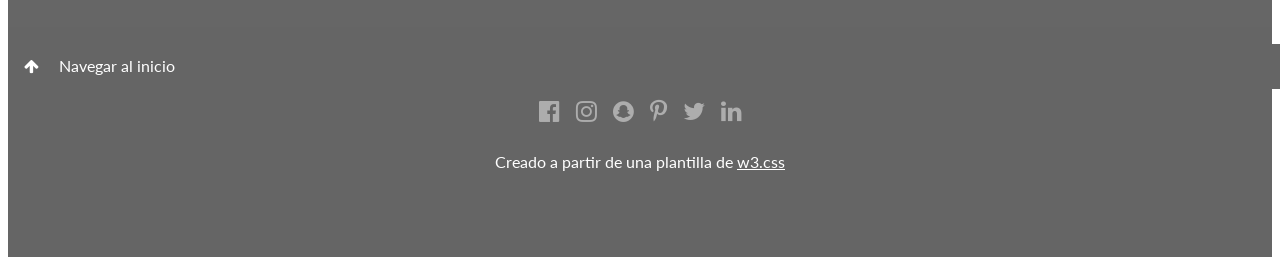
==== commit 2866ee43: "map width fix" ====
--- a/index.html
+++ b/index.html
@@ -352,14 +352,14 @@
                     <div>
                         <iframe
                             src="https://www.google.com/maps/embed?pb=!1m18!1m12!1m3!1d2917.4275038200335!2d-7.559553427074774!3d43.01138811140281!2m3!1f0!2f0!3f0!3m2!1i1024!2i768!4f13.1!3m3!1m2!1s0xd31ce853f8f261d%3A0xf54d6c60e1648d55!2sRestaurante%20Campos!5e0!3m2!1ses!2ses!4v1791531749670!5m2!1ses!2ses"
-                            width="320" height="628" allowfullscreen="" loading="lazy"
+                            width="100%" height="628" allowfullscreen="" loading="lazy"
                             referrerpolicy="strict-origin-when-cross-origin"></iframe>
                     </div>
 
                     <div class="contactbox">
                         <p><strong>DATOS DE CONTACTO</strong></p>
                         <address>
-                            <ul>
+                            <ul class="grid">
                                 <li><i class="fa fa-map-marker fa-fw xlarge margin-right"></i>
                                     Lugo, GA<br></li>
                                 <li><i class="fa fa-phone fa-fw xlarge margin-right"></i>
